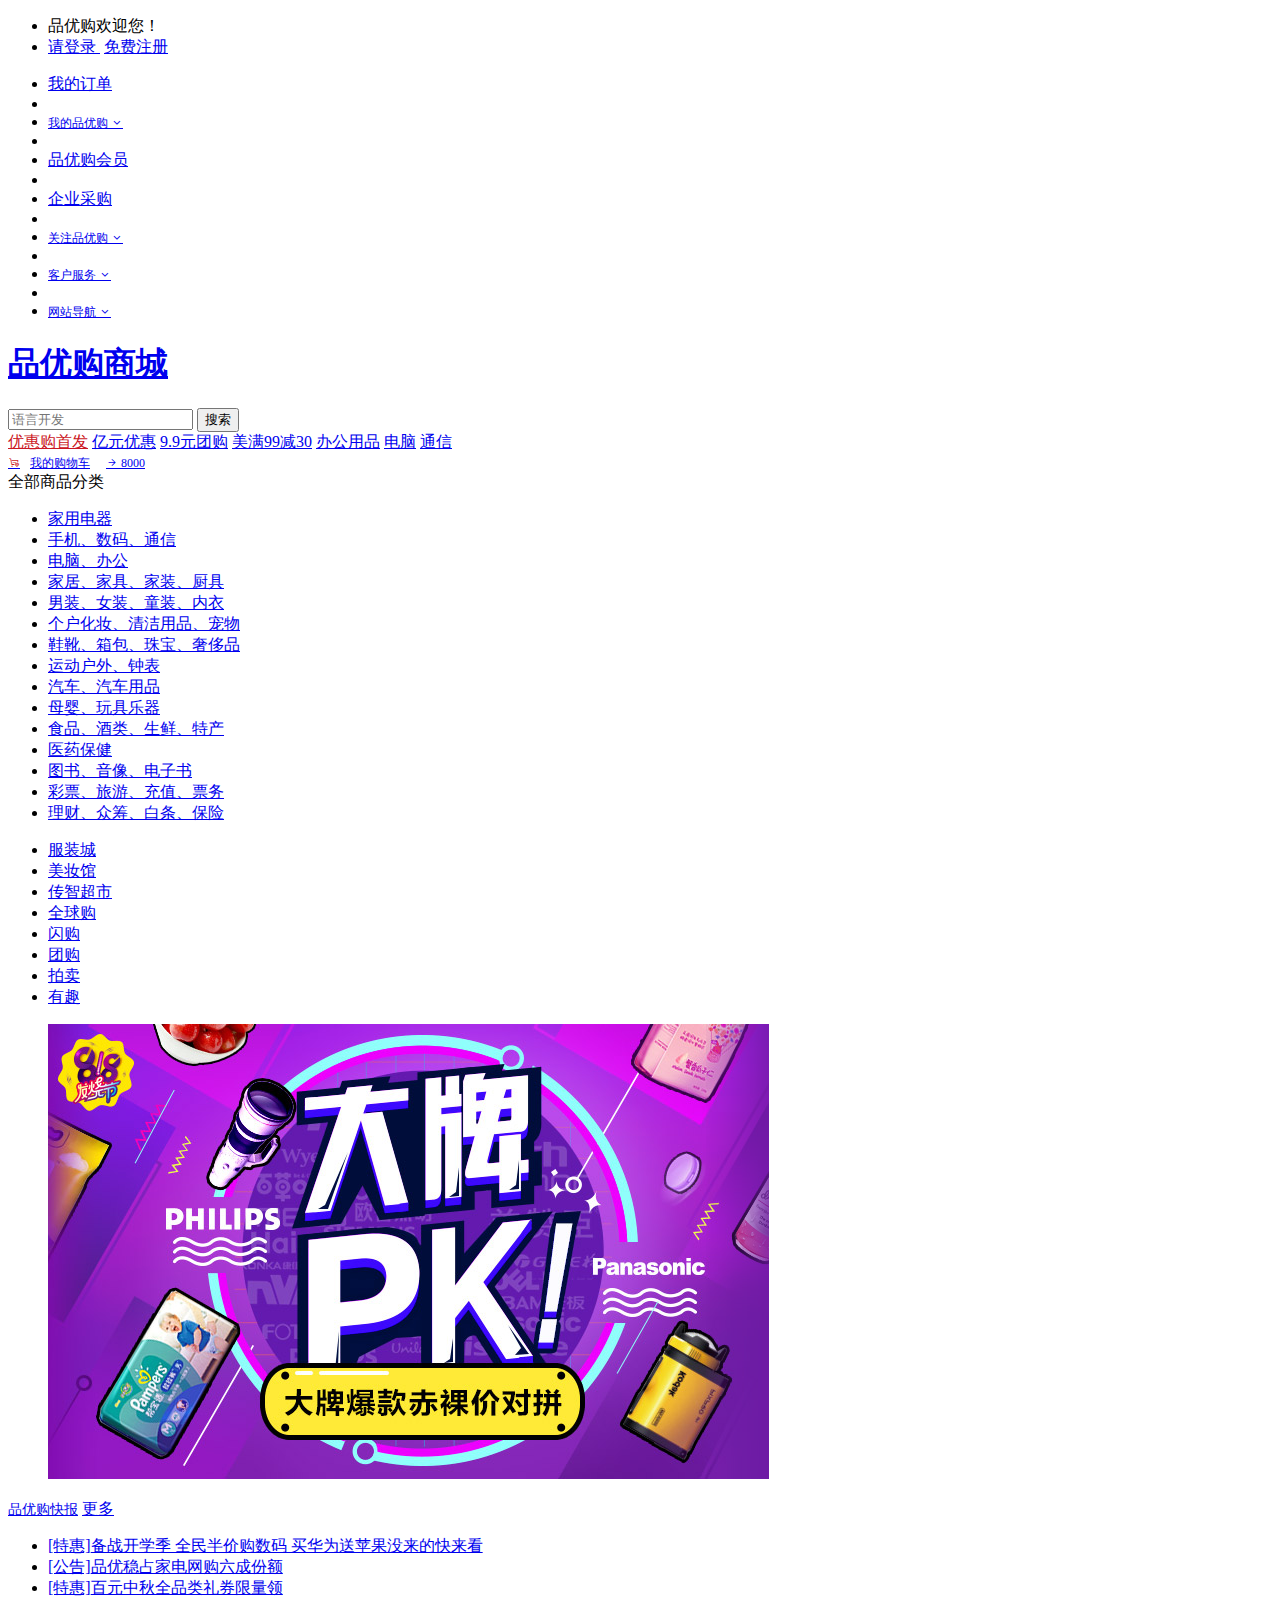
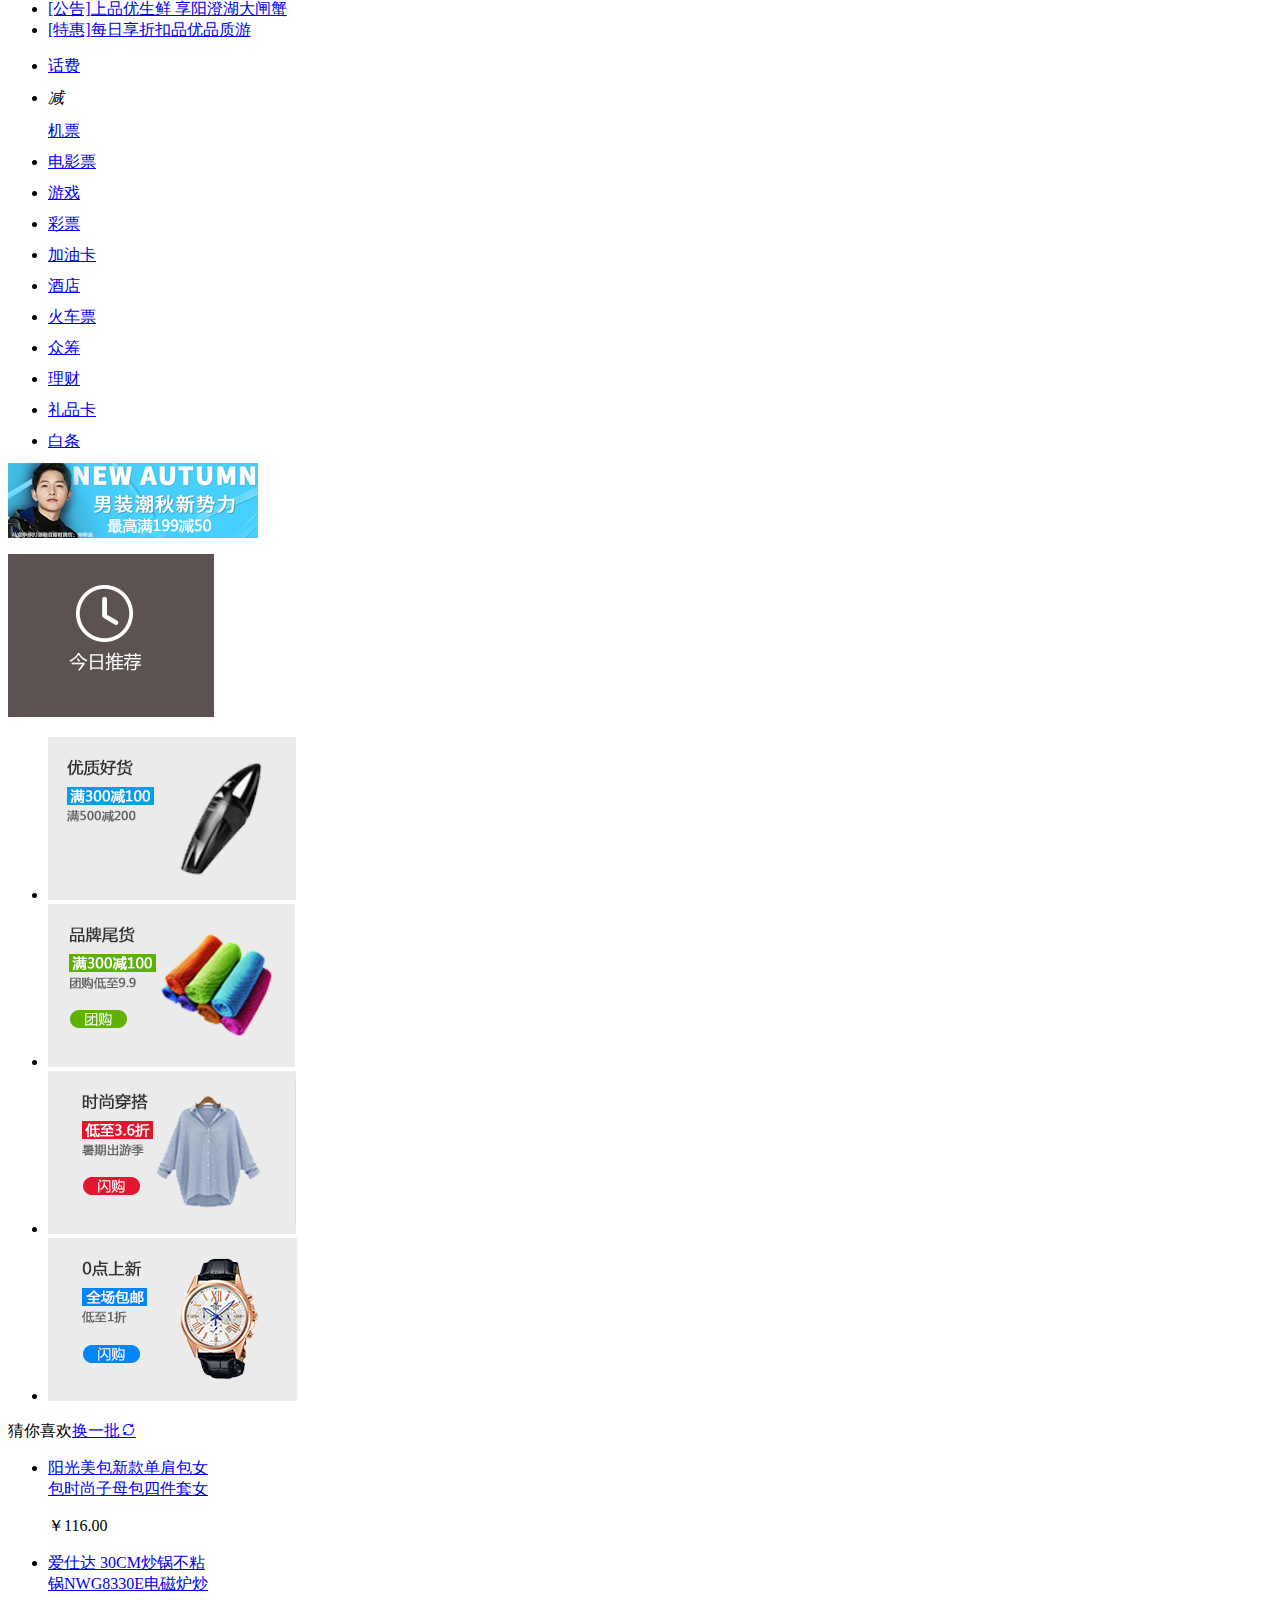
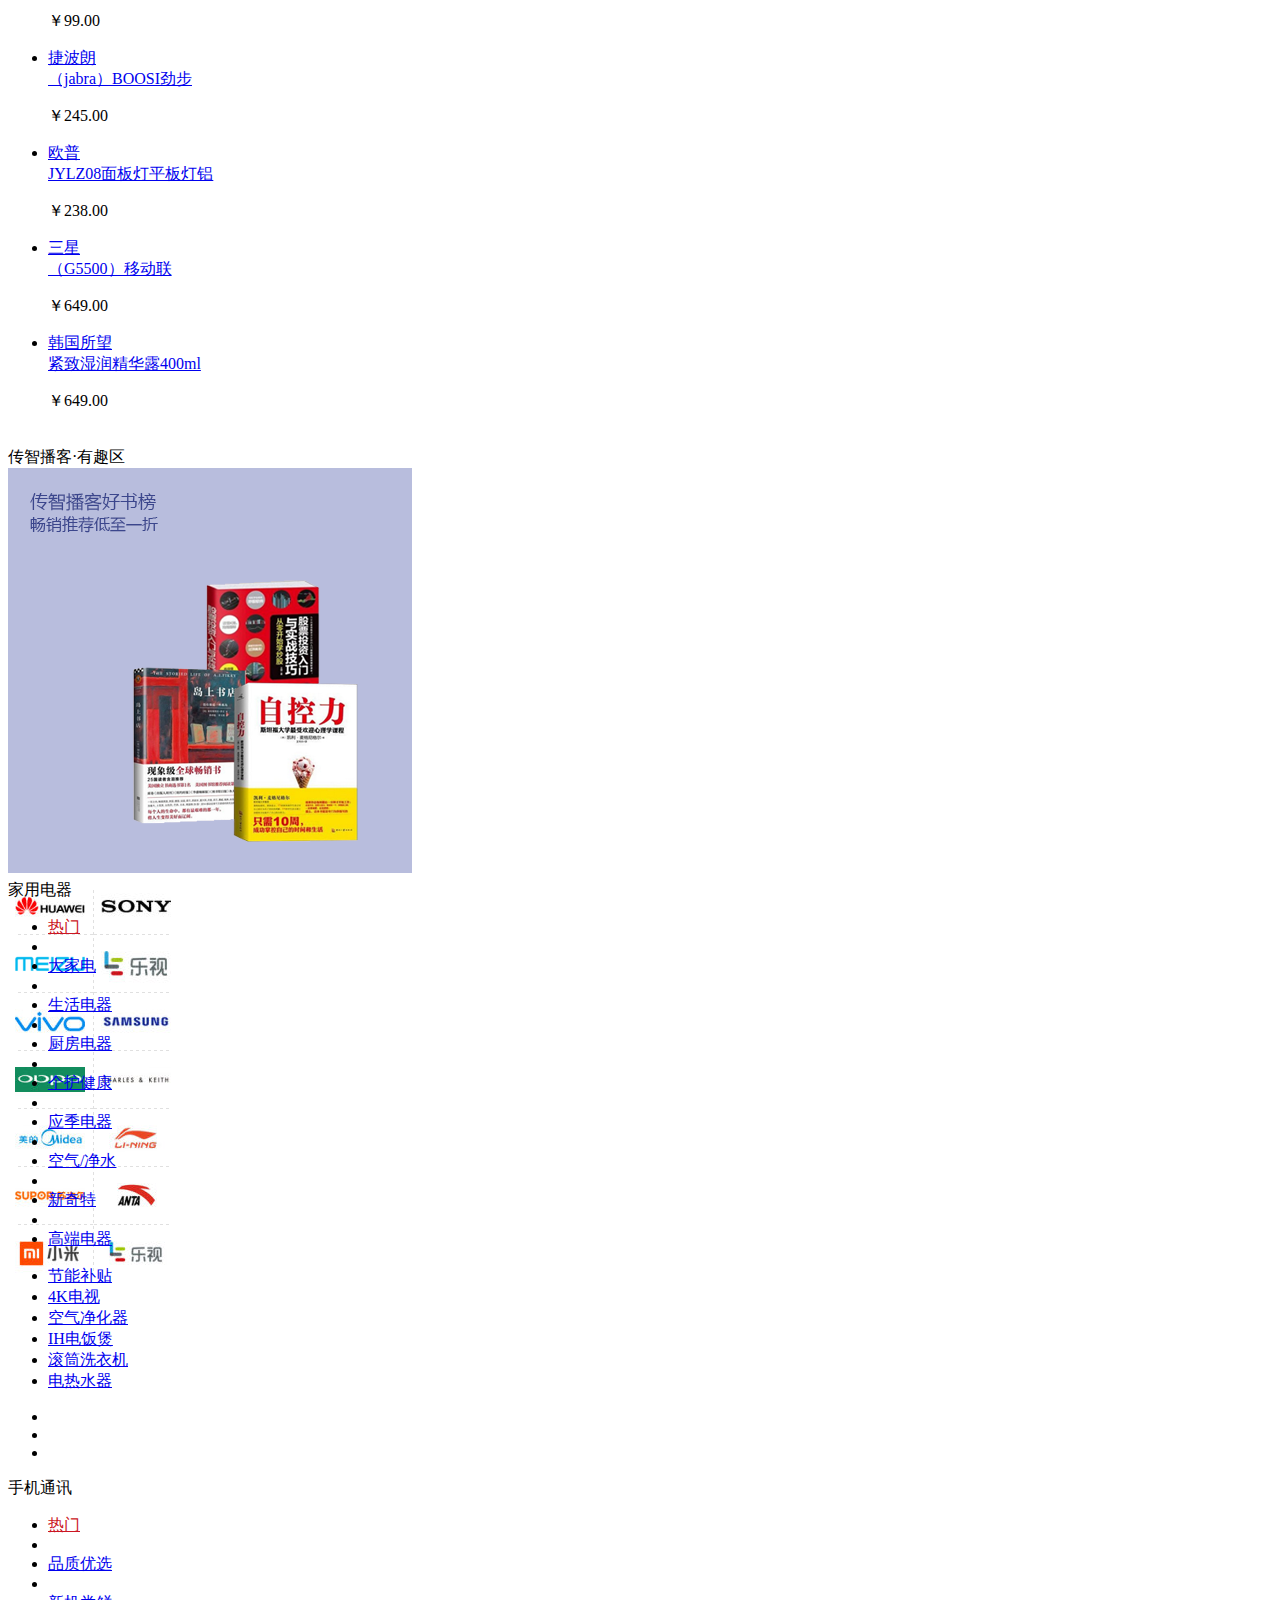
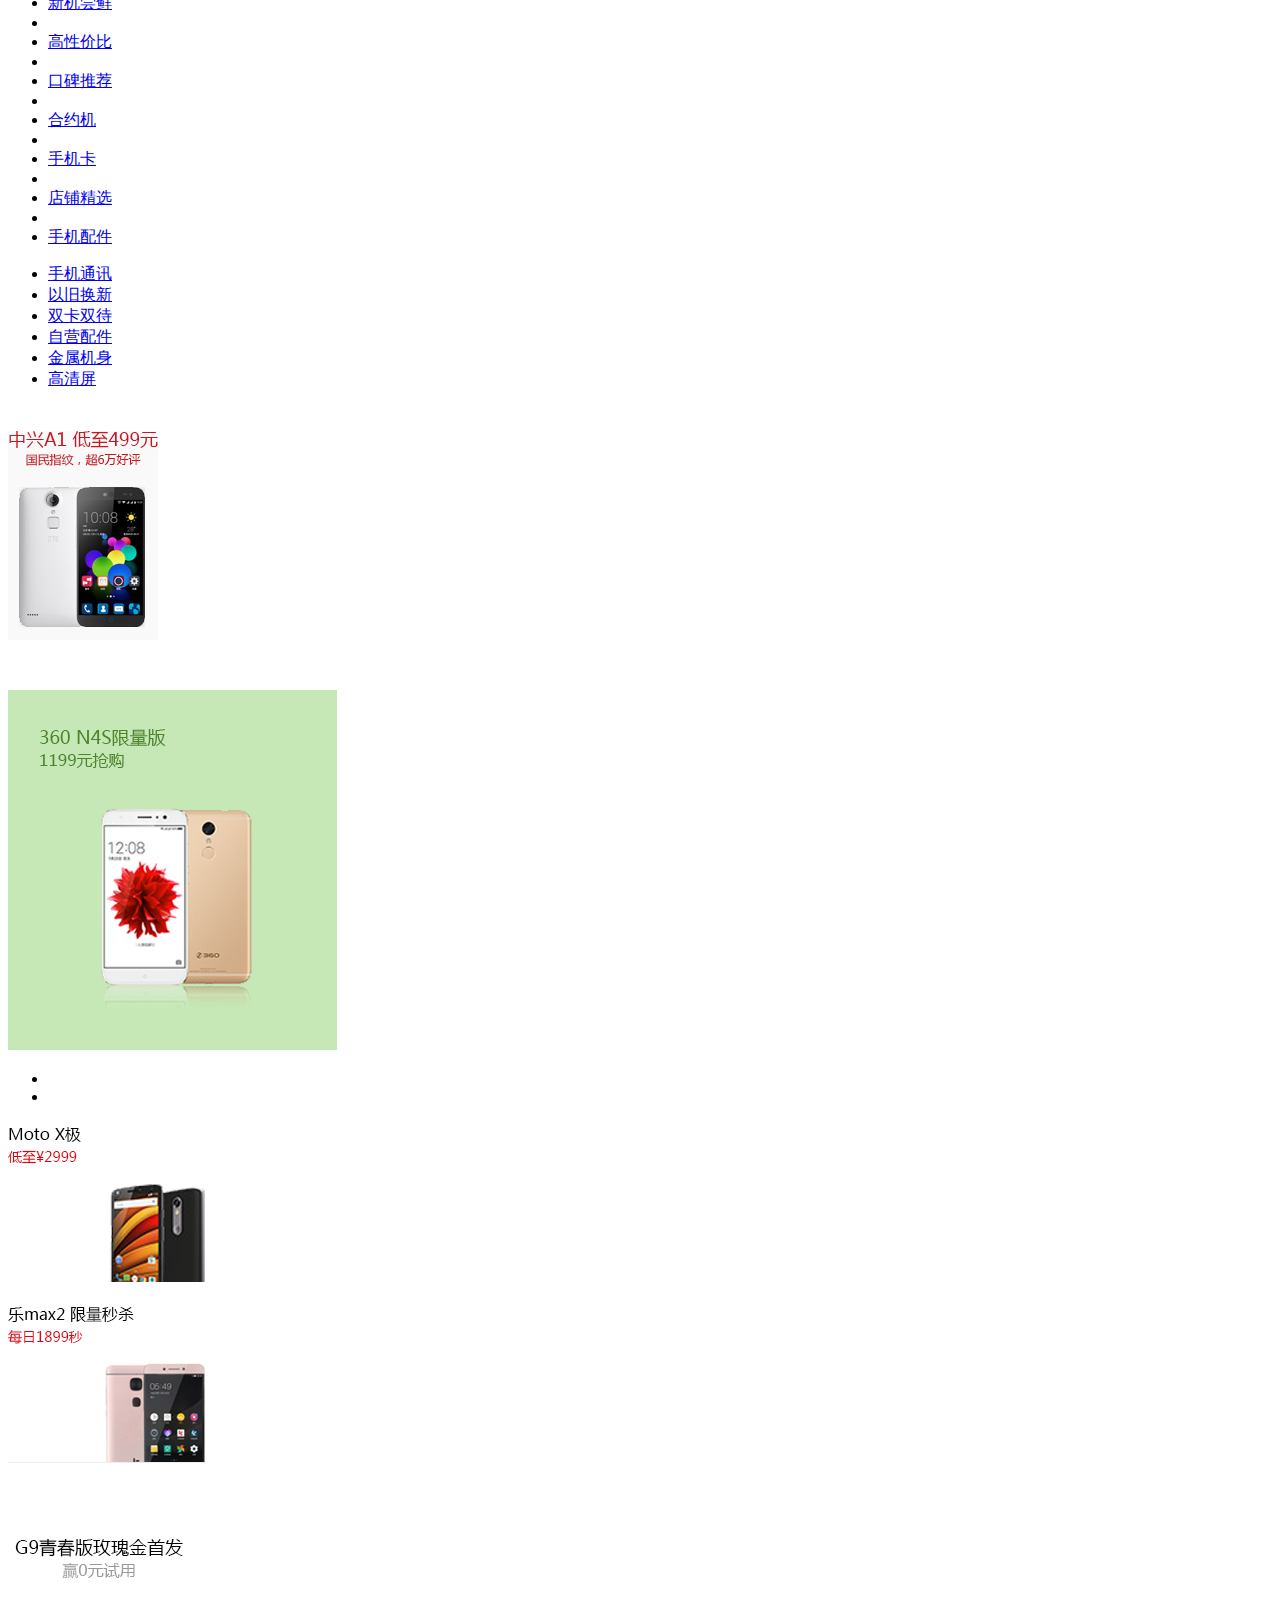
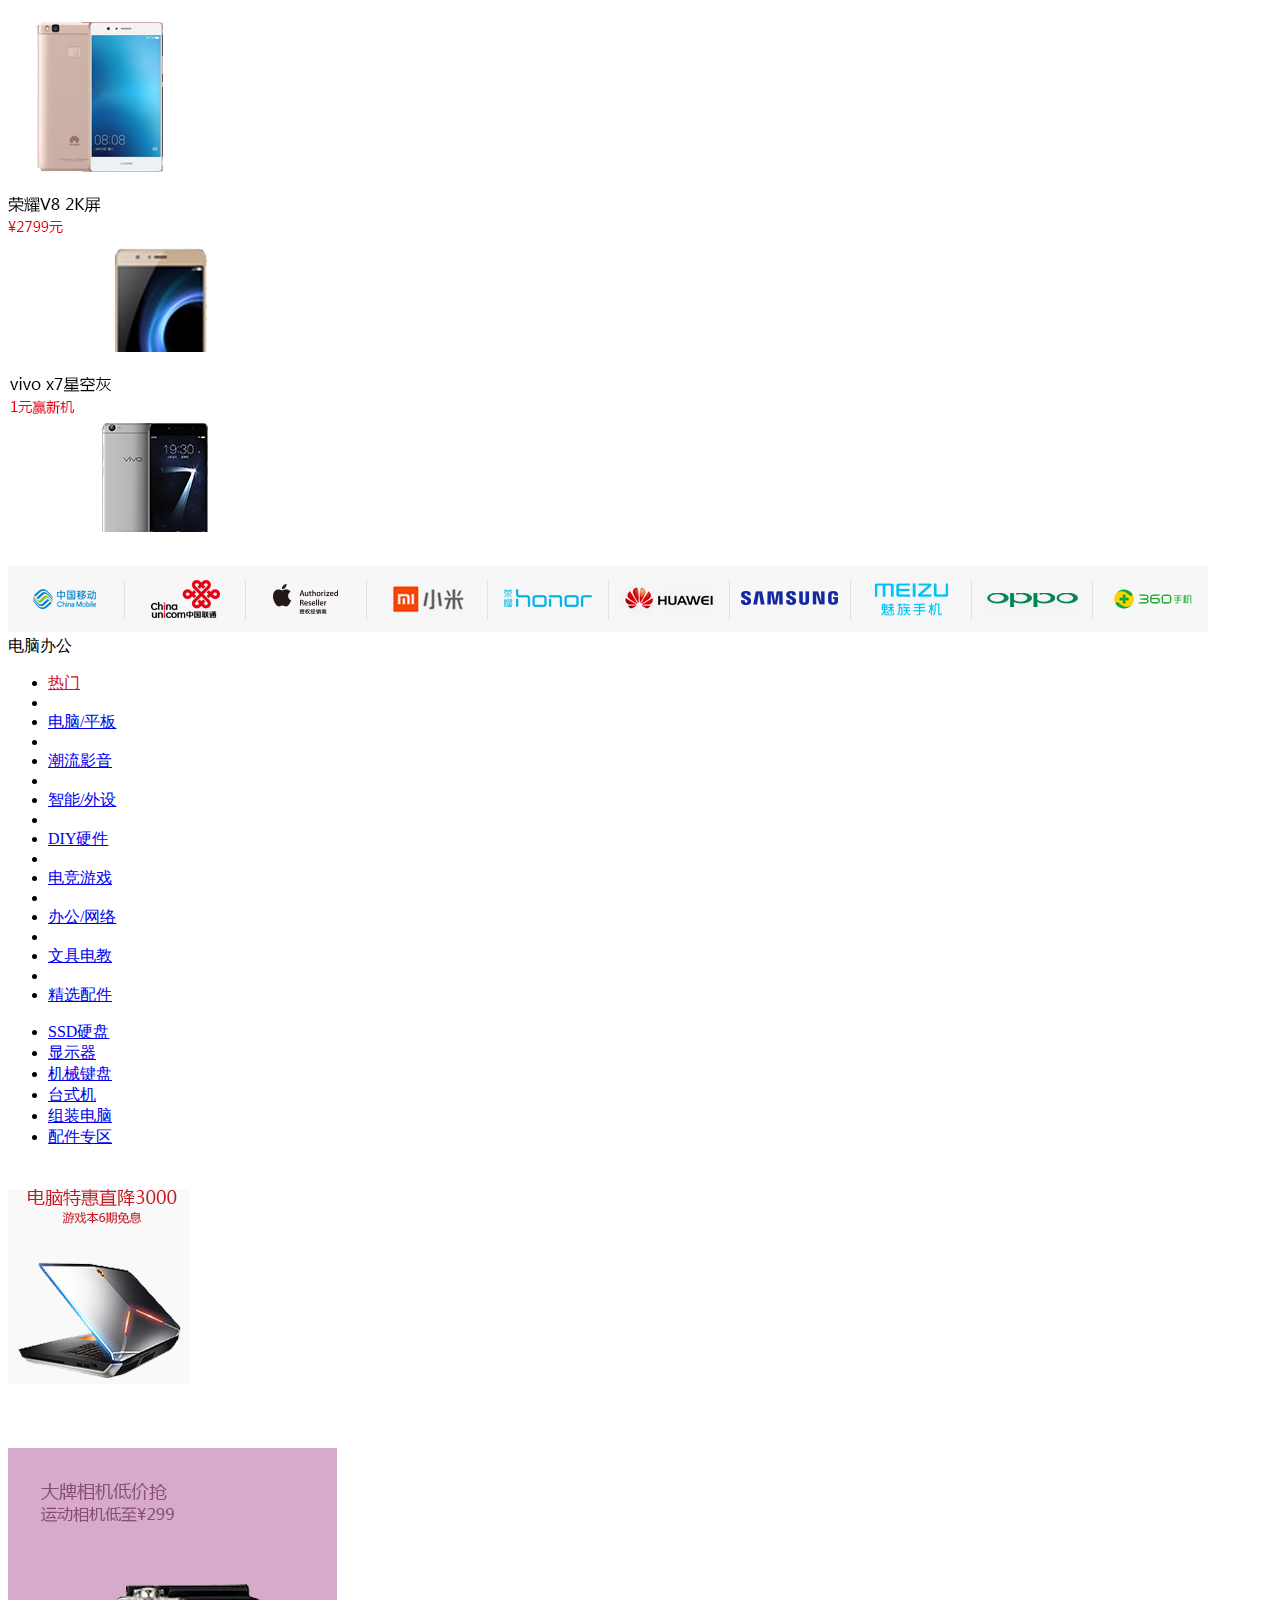
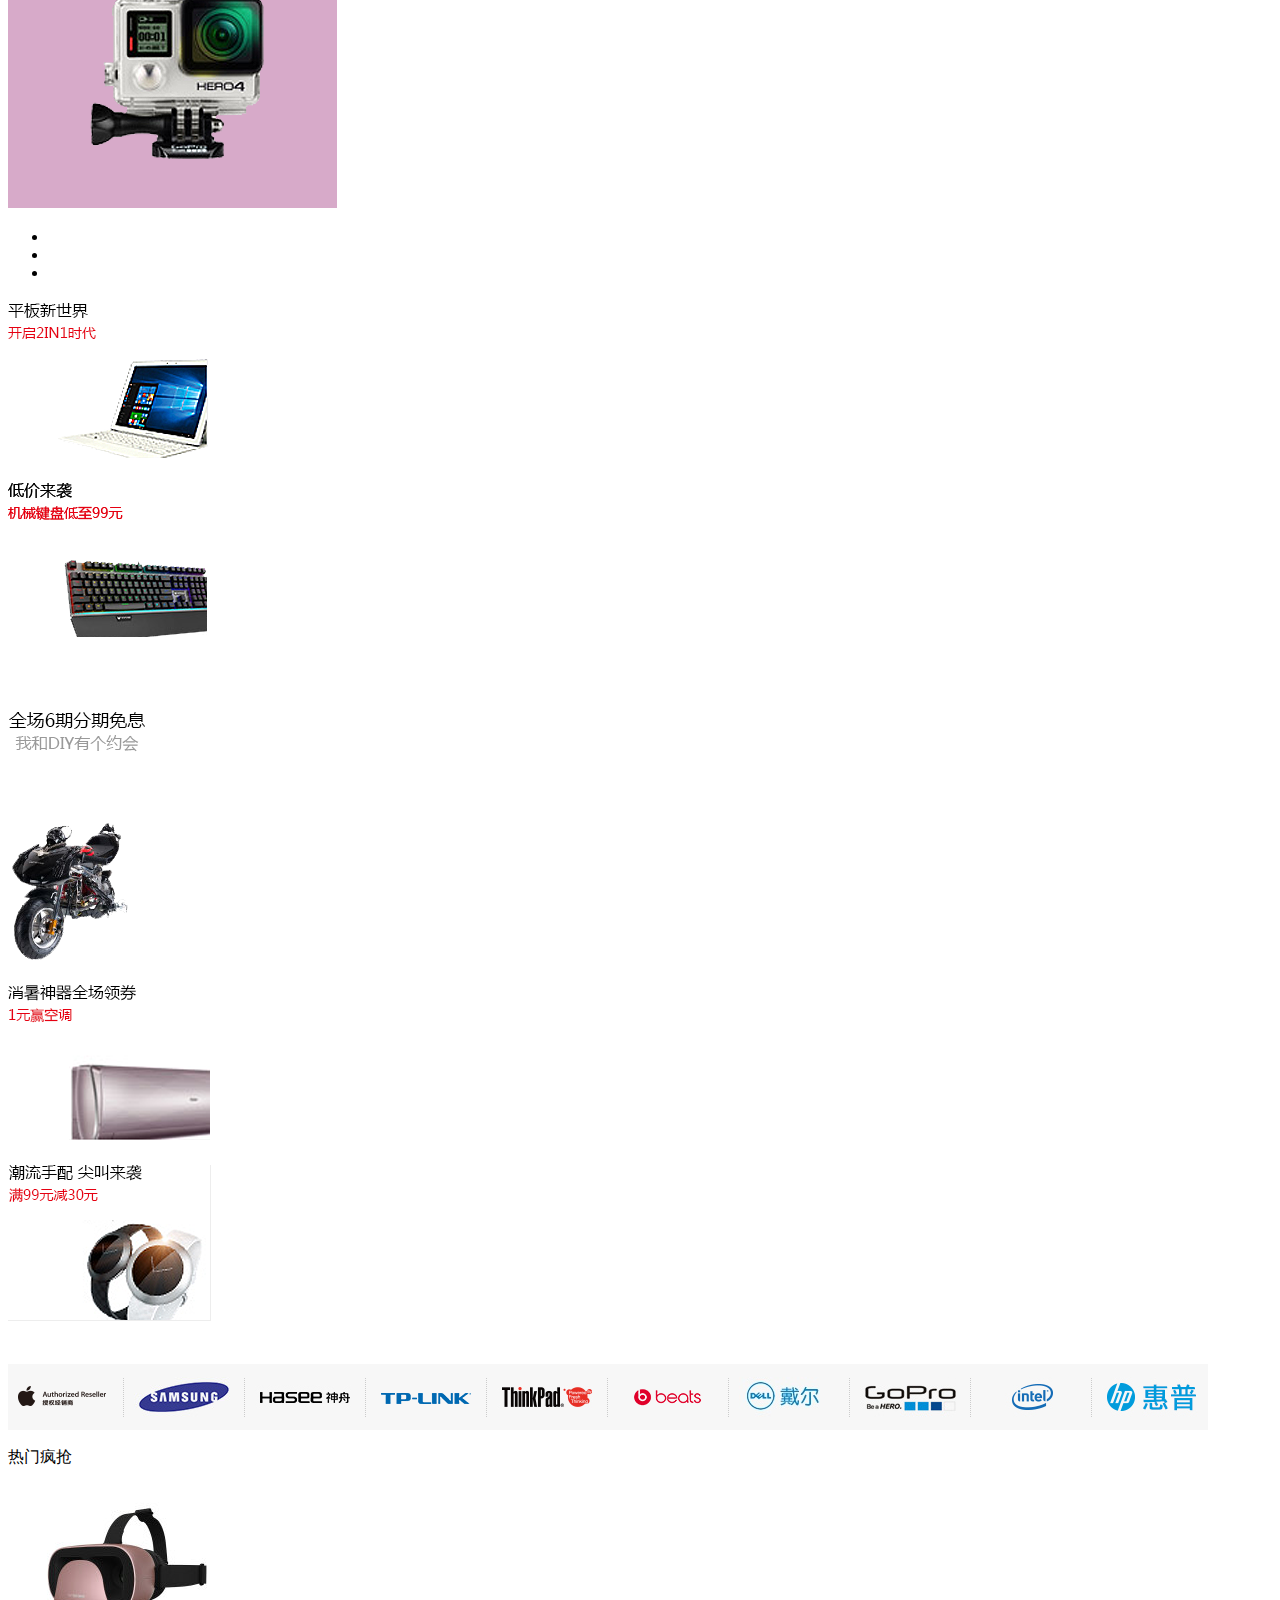
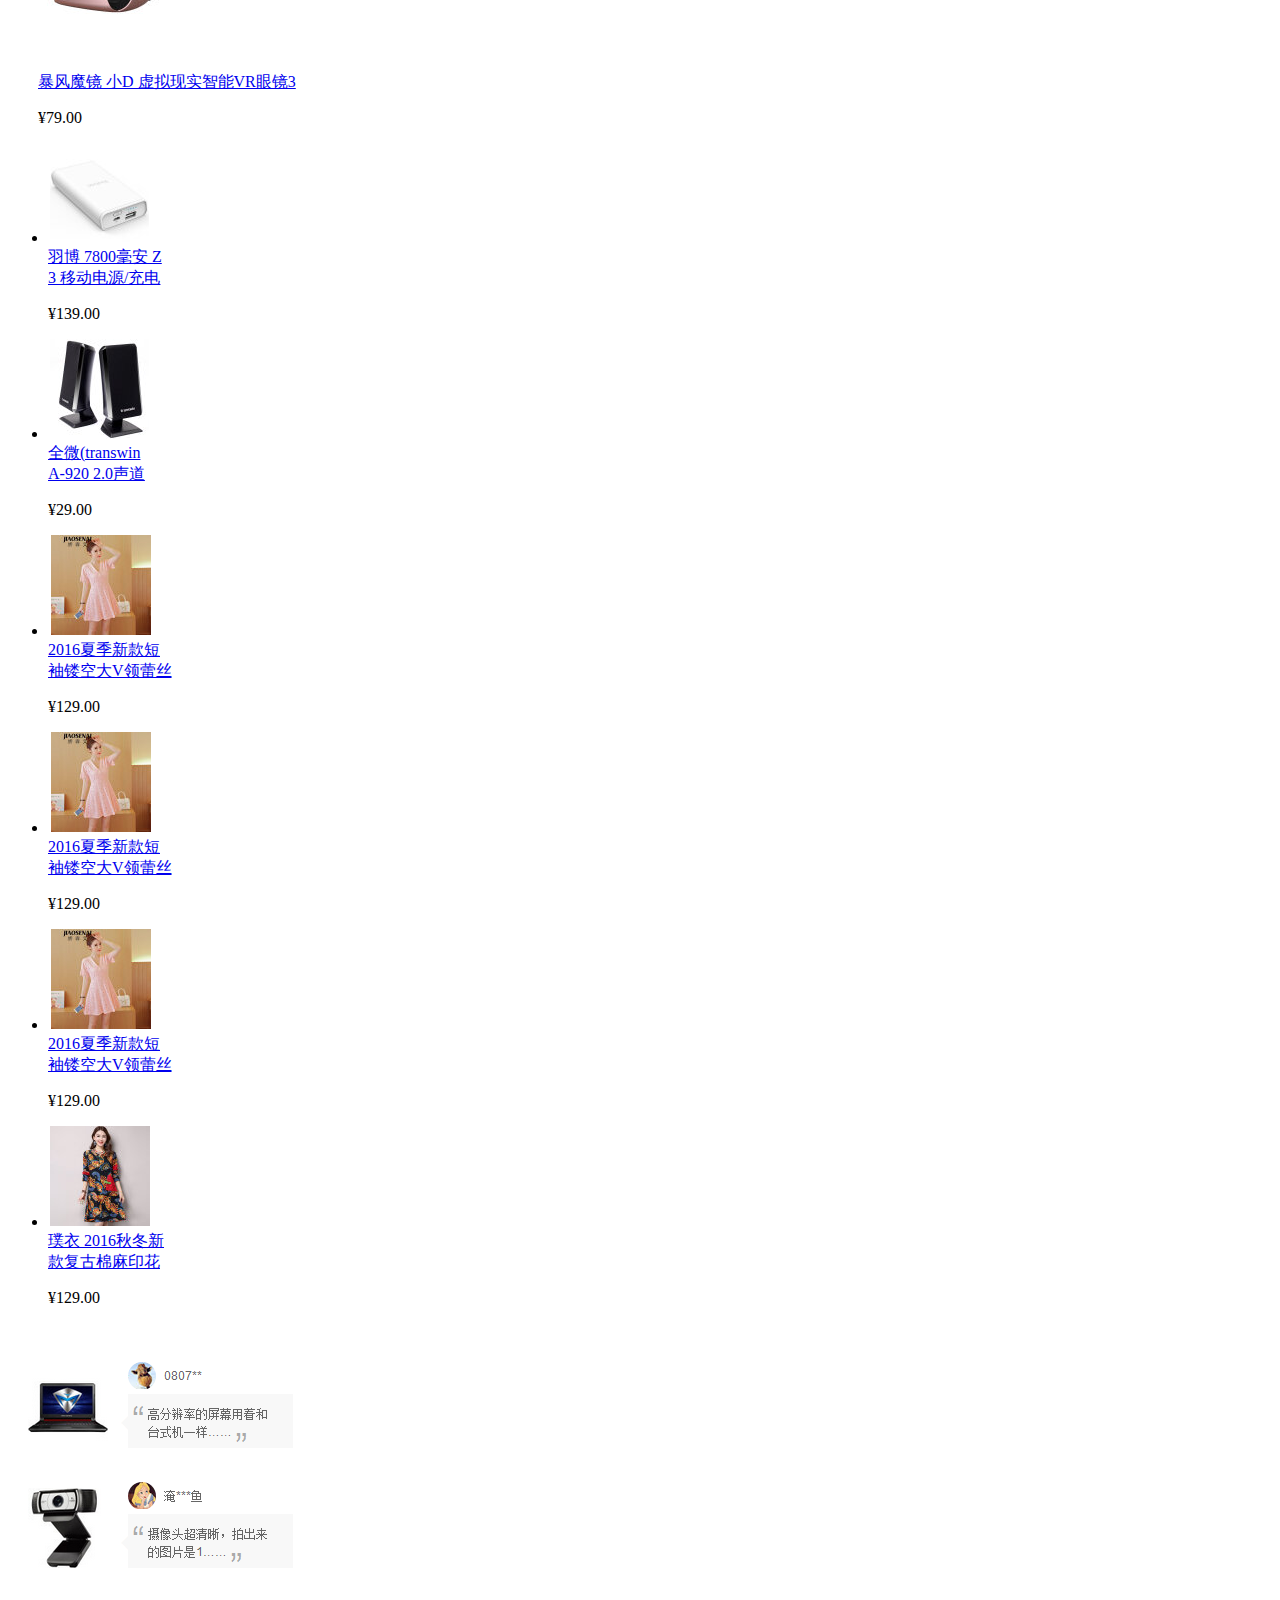
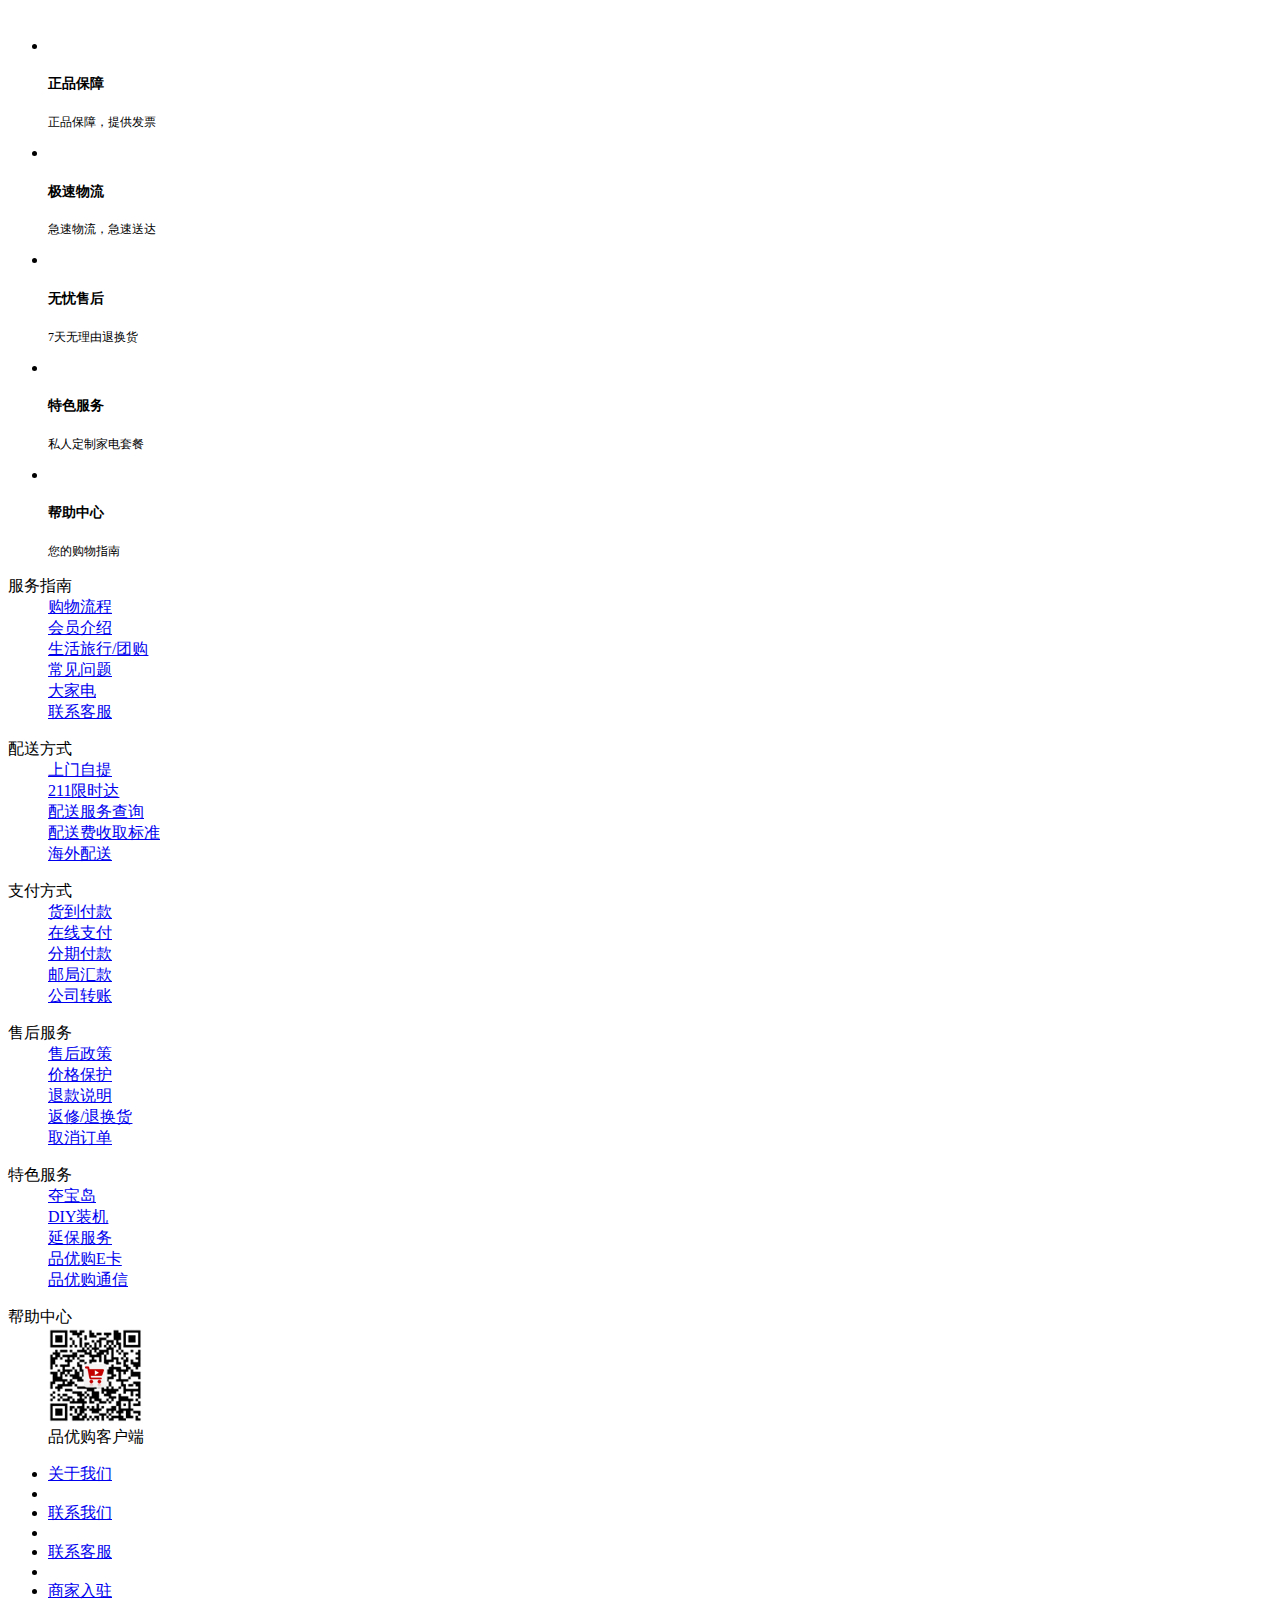
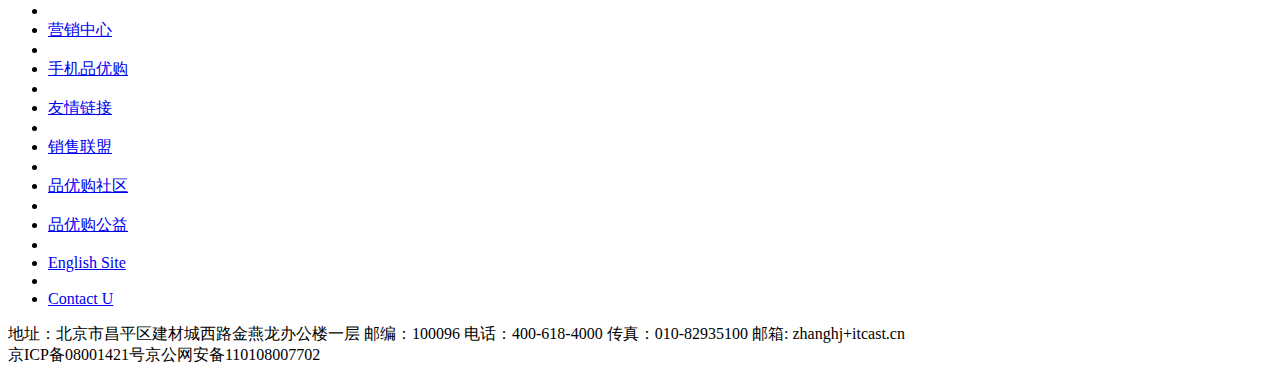
==== index.html @ ca6fc00b "Create index.html" ====
<!DOCTYPE html>
<html lang="en">

<head>
    <meta charset="UTF-8">
    <meta http-equiv="X-UA-Compatible" content="IE=edge">
    <meta name="viewport" content="width=device-width, initial-scale=1.0">
    <!-- 搜索引擎优化，让搜索引擎更容易搜到该网站 -->
    <!-- 搜索引擎优化-网站说明 -->
    <meta name="description" content="品优购-专业的综合网上购物商城，销售家电、数码通讯、电脑、家居百货、服装服饰。便携、诚信的服务，为您提供愉悦的网上购物体验！">
    <!-- 搜索引擎优化-关键字 -->
    <meta name="keywords" content="网上购物，网上商城，手机，笔记本，电脑，MP3，CD">
    <title>品优购-世界上最好的购物网站!</title>
    <link rel="shortcut icon" href="C:\Users\ASUS\Desktop\前端\品优购项目素材\pinyougoujingtaiyemian-master\品优购.ico"
        type="image/x-icon">
    <link rel="stylesheet" href="./品优购首页.css">
    <link rel="stylesheet" href="./common.css">
    <link rel="stylesheet" href="../font_2757643_qc3n6qqvi8q/iconfont.css">
</head>

<body>
    <!-- 快捷导航模块 -->
    <div class="shortcut">
        <div class="core">
            <!-- 左盒子 -->
            <div class="fl">
                <ul>
                    <li class="fl style_666">品优购欢迎您！&nbsp;</li>
                    <li class="fr">
                        <a href="#" class="style_666">请登录&nbsp;</a>
                        <a href="./注册页.html" class="style_red">免费注册</a>
                    </li>
                </ul>
            </div>
            <!-- 右盒子 -->
            <div class="fr">
                <ul>
                    <li><a href="#">我的订单</a></li>
                    <li></li>
                    <li><a href="#" class="iconfont" style="font-size: 12px;">我的品优购&nbsp;&#xe8a4;</a>
                    </li>
                    <li></li>
                    <li><a href="#">品优购会员</a></li>
                    <li></li>
                    <li><a href="#">企业采购</a></li>
                    <li></li>
                    <li><a href="#" class="iconfont" style="font-size: 12px;">关注品优购&nbsp;&#xe8a4;</a></li>
                    <li></li>
                    <li><a href="#" class="iconfont" style="font-size: 12px;">客户服务&nbsp;&#xe8a4;</a></li>
                    <li></li>
                    <li><a href="#" class="iconfont" style="font-size: 12px;">网站导航&nbsp;&#xe8a4;</a></li>
                </ul>
            </div>
        </div>
    </div>
    <!-- 头部模块 -->
    <div class="header core">
        <!-- logo模块 -->
        <div class="logo">
            <h1>
                <a href="品优购首页.html" alt="品优购商城">品优购商城</a>
            </h1>
        </div>
        <!-- 搜索模块 -->
        <div class="search">
            <input type="search" placeholder="语言开发">
            <button>搜索</button>
        </div>
        <!-- 热词搜索 -->
        <div class="hotwords">
            <a href="#" style="color: #cb1623;">优惠购首发</a>
            <a href="#">亿元优惠</a>
            <a href="#">9.9元团购</a>
            <a href="#">美满99减30</a>
            <a href="#">办公用品</a>
            <a href="#">电脑</a>
            <a href="#">通信</a>
        </div>
        <!-- 购物车模块 -->
        <a href="#" class="shopcar iconfont" style="font-size: 12px;">
            <span style="margin-right: 10px;color: #cb1623;">&#xe8f9;</span>我的购物车<span
                style="margin-left: 16px;">&#xe7c5;</span>
            <!-- 计数的小红点 -->
            <span class="count">8000</span>
        </a>
    </div>
    <!-- nav导航制作 -->
    <div class="nav">
        <div class="core">
            <!-- 左侧盒子 -->
            <div class="dropdown">
                <div class="dt">全部商品分类</div>
                <div class="dd">
                    <ul>
                        <li><a href="#">家用电器</a></li>
                        <li><a href="./列表页.html" target="_blank">手机、数码、通信</a></li>
                        <li><a href="#">电脑、办公</a></li>
                        <li><a href="#">家居、家具、家装、厨具</a></li>
                        <li><a href="#">男装、女装、童装、内衣</a></li>
                        <li><a href="#">个户化妆、清洁用品、宠物</a></li>
                        <li><a href="#">鞋靴、箱包、珠宝、奢侈品</a></li>
                        <li><a href="#">运动户外、钟表</a></li>
                        <li><a href="#">汽车、汽车用品</a></li>
                        <li><a href="#">母婴、玩具乐器</a></li>
                        <li><a href="#">食品、酒类、生鲜、特产</a></li>
                        <li><a href="#">医药保健</a></li>
                        <li><a href="#">图书、音像、电子书</a></li>
                        <li><a href="#">彩票、旅游、充值、票务</a></li>
                        <li><a href="#">理财、众筹、白条、保险</a></li>
                    </ul>
                </div>
            </div>
            <!-- 右侧盒子 -->
            <div class="navitems">
                <ul>
                    <li><a href="#">服装城</a></li>
                    <li><a href="#">美妆馆</a></li>
                    <li><a href="#">传智超市</a></li>
                    <li><a href="#">全球购</a></li>
                    <li><a href="#">闪购</a></li>
                    <li><a href="#">团购</a></li>
                    <li><a href="#">拍卖</a></li>
                    <li><a href="#">有趣</a></li>
                </ul>
            </div>
        </div>
    </div>
    <!-- 首页专有模块 main模块 -->
    <div class="core">
        <div class="main">
            <!-- 焦点模块 -->
            <div class="focus">
                <ul>
                    <img src="../images/图层 179.png" alt="">
                </ul>
            </div>
            <!-- 快报模块 -->
            <div class="newsflash">
                <!-- 新闻模块 -->
                <div class="news">
                    <div class="news-hd">
                        <a href="#" style="font-size: 14px;">品优购快报</a>
                        <a href="#" class="news-hd-r">更多</a>
                    </div>
                    <div class="news-bd">
                        <ul>
                            <li><a href="#"><span>[特惠]</span>备战开学季 全民半价购数码 买华为送苹果没来的快来看</a></li>
                            <li><a href="#"><span>[公告]</span>品优稳占家电网购六成份额</a></li>
                            <li><a href="#"><span>[特惠]</span>百元中秋全品类礼券限量领</a></li>
                            <li><a href="#"><span>[公告]</span>上品优生鲜 享阳澄湖大闸蟹</a></li>
                            <li><a href="#"><span>[特惠]</span>每日享折扣品优品质游</a></li>
                        </ul>
                    </div>
                </div>
                <!-- 生活服务模块 -->
                <div class="lifeservice">
                    <ul>
                        <li>
                            <i style="background-position: -14px -13px;"></i>
                            <p style="height:12px;line-height: 12px;"><a href="#">话费</a></p>
                        </li>
                        <li>
                            <i style="background-position: -76px -13px;">
                                <div class="minus">减</div>
                                <div class="triangle"></div>
                            </i>
                            <p style="height:12px;line-height: 12px;"><a href="#">机票</a></p>
                        </li>
                        <li>
                            <i style="background-position: -138px -13px;"></i>
                            <p style="height:12px;line-height: 12px;"><a href="#">电影票</a></p>
                        </li>
                        <li>
                            <i style="background-position: -204px -13px;"></i>
                            <p style="height:12px;line-height: 12px;"><a href="#">游戏</a></p>
                        </li>
                        <li>
                            <i style="background-position: -14px -85px;"></i>
                            <p style="height:12px;line-height: 12px;"><a href="#">彩票</a></p>
                        </li>
                        <li>
                            <i style="background-position: -76px -85px;"></i>
                            <p style="height:12px;line-height: 12px;"><a href="#">加油卡</a></p>
                        </li>
                        <li>
                            <i style="background-position: -138px -85px;"></i>
                            <p style="height:12px;line-height: 12px;"><a href="#">酒店</a></p>
                        </li>
                        <li>
                            <i style="background-position: -204px -85px;"></i>
                            <p style="height:12px;line-height: 12px;"><a href="#">火车票</a></p>
                        </li>
                        <li>
                            <i style="background-position: -14px -157px;"></i>
                            <p style="height:12px;line-height: 12px;"><a href="#">众筹</a></p>
                        </li>
                        <li>
                            <i style="background-position: -76px -157px;"></i>
                            <p style="height:12px;line-height: 12px;"><a href="#">理财</a></p>
                        </li>
                        <li>
                            <i style="background-position: -138px -153px;"></i>
                            <p style="height:12px;line-height: 12px;"><a href="#">礼品卡</a></p>
                        </li>
                        <li>
                            <i style="background-position: -204px -157px;"></i>
                            <p style="height:12px;line-height: 12px;"><a href="#">白条</a></p>
                        </li>
                    </ul>
                </div>
                <!-- 广告模块 -->
                <div class="bargain"><img src="../images/图层178.png" alt=""></div>
            </div>
        </div>
    </div>
    <!-- 推荐模块 -->
    <div class="core recom" style="margin-top: 12px;">
        <div class="recom-hd"><img src="../images/今日推荐.png" alt=""></div>
        <div class="recom-bd">
            <ul>
                <li><img src="../images/images/recom-01.png" alt=""></li>
                <li><img src="../images/images/recom-02.png" alt=""></li>
                <li><img src="../images/images/recom-03.png" alt=""></li>
                <li><img src="../images/images/recom_04.png" alt=""></li>
            </ul>
        </div>
    </div>
    <!-- “猜你喜欢”模块 -->
    <div class="core">
        <div class="guess-hd iconfont">猜你喜欢<a href="#">换一批&#xe80b;</a></div>
        <div class="guess-bd">
            <ul>
                <li>
                    <a href="#" style="background: url(../images/图层152.png) no-repeat center center;"></a>
                    <div>
                        <a href="#">阳光美包新款单肩包女<br>
                            包时尚子母包四件套女</a>
                    </div>
                    <p>￥116.00</p>

                </li>
                <li><a href="#" style="background: url(../images/图层153.png) no-repeat center center;"></a>
                    <div>
                        <a href="#">爱仕达 30CM炒锅不粘<br>
                            锅NWG8330E电磁炉炒</a>
                    </div>
                    <p>￥99.00</p>
                </li>
                <li><a href="#" style="background: url(../images/图层154.png) no-repeat center center;"></a>
                    <div>
                        <a href="#">捷波朗 <br>
                            （jabra）BOOSI劲步</a>
                    </div>
                    <p>￥245.00</p>
                </li>
                <li><a href="#" style="background: url(../images/图层156.png) no-repeat center center;"></a>
                    <div>
                        <a href="#">欧普<br>
                            JYLZ08面板灯平板灯铝</a>
                    </div>
                    <p>￥238.00</p>
                </li>
                <li><a href="#" style="background: url(../images/图层158.png) no-repeat center center;"></a>
                    <div>
                        <a href="#">三星<br>
                            （G5500）移动联</a>
                    </div>
                    <p>￥649.00</p>
                </li>
                <li><a href="#" style="background: url(../images/图层159.png) no-repeat center center;"></a>
                    <div>
                        <a href="#">韩国所望<br>
                            紧致湿润精华露400ml</a>
                    </div>
                    <p>￥649.00</p>
                </li>
            </ul>
        </div>
    </div>
    <!-- 有趣区模块 -->
    <div class="core" style="height: 433px;margin-top: 35px;">
        <div class="interesting-hd">传智播客·有趣区</div>
        <div class="interesting-bd-01"><a href="#"><img src="../images/传智播客好书榜畅销推荐低至一折.png" alt=""></a></div>
        <div class="interesting-bd-02">
            <a href="#"></a>
        </div>
        <div class="interesting-bd-03">
            <a href="#"><img src="../images/品牌汇总.png" alt=""></a>
        </div>
    </div>
    <!-- 楼层区域制作 -->
    <div class="floor">
        <div class="core">
            <!-- 家电模块 -->
            <div class="jiadian">
                <div class="box-hd">
                    <span>家用电器</span>
                    <div class="tab-list">
                        <ul>
                            <li><a href="#" style="color: #cb1623;">热门</a></li>
                            <li></li>
                            <li><a href="#">大家电</a></li>
                            <li></li>
                            <li><a href="#">生活电器</a></li>
                            <li></li>
                            <li><a href="#">厨房电器</a></li>
                            <li></li>
                            <li><a href="#">个护健康</a></li>
                            <li></li>
                            <li><a href="#">应季电器</a></li>
                            <li></li>
                            <li><a href="#">空气/净水</a></li>
                            <li></li>
                            <li><a href="#">新奇特</a></li>
                            <li></li>
                            <li><a href="#">高端电器</a></li>
                        </ul>
                    </div>
                </div>
                <div class="box-bd1">
                    <div class="tab-content">
                        <div class="tab-list-item">
                            <div class="col_210">
                                <ul>
                                    <li><a href="#">节能补贴</a></li>
                                    <li><a href="#">4K电视</a></li>
                                    <li><a href="#">空气净化器</a></li>
                                    <li><a href="#">IH电饭煲</a></li>
                                    <li><a href="#">滚筒洗衣机</a></li>
                                    <li><a href="#">电热水器</a></li>
                                </ul>
                                <div class="col_210_bd"><a href="#"></a>
                                </div>
                            </div>
                            <div class="col_329">
                                <a href="#"></a>
                                <ul>
                                    <li><a href="#"></a></li>
                                    <li><a href="#"></a></li>
                                    <li><a href="#"></a></li>
                                </ul>
                            </div>
                            <div class="col_221">
                                <div class="col_221_lhd"><a href="#"></a></div>
                                <div class="col_221_lbd"><a href="#"></a></div>
                            </div>
                            <div class="col_221"><a href="#"></a></div>
                            <div class="col_219">
                                <div class="col_219_hd"><a href="#"></a></div>
                                <div class="col_219_bd"><a href="#"></a></div>
                            </div>
                        </div>
                    </div>
                </div>
                <!-- 家电模块--品牌旗帜 -->
                <div class="brand_1"><a href="#"></a></div>
            </div>
            <!-- 手机模块 -->
            <div class="phone">
                <div class="box-hd">
                    <span>手机通讯</span>
                    <div class="tab-list">
                        <ul>
                            <li><a href="#" style="color: #cb1623;">热门</a></li>
                            <li></li>
                            <li><a href="#">品质优选</a></li>
                            <li></li>
                            <li><a href="#">新机尝鲜</a></li>
                            <li></li>
                            <li><a href="#">高性价比</a></li>
                            <li></li>
                            <li><a href="#">口碑推荐</a></li>
                            <li></li>
                            <li><a href="#">合约机</a></li>
                            <li></li>
                            <li><a href="#">手机卡</a></li>
                            <li></li>
                            <li><a href="#">店铺精选</a></li>
                            <li></li>
                            <li><a href="#">手机配件</a></li>
                        </ul>
                    </div>
                </div>
                <div class="box-bd1">
                    <div class="tab-list-item">
                        <div class="col_210">
                            <ul>
                                <li><a href="#">手机通讯</a></li>
                                <li><a href="#">以旧换新</a></li>
                                <li><a href="#">双卡双待</a></li>
                                <li><a href="#">自营配件</a></li>
                                <li><a href="#">金属机身</a></li>
                                <li><a href="#">高清屏</a></li>
                            </ul>
                            <a href="#" style="float: left;height: 259px;padding-top: 25px;width: 100%;">
                                <img src="../images/手机模块/images/中兴A21_03.png" alt=""></a>
                        </div>
                        <div class="col_329">
                            <a href="#" style="display: block;"><img src="../images/手机模块/images/图层 183 拷贝.png"
                                    alt=""></a>
                            <ul>
                                <li><a href="#"></a></li>
                                <li><a href="#"></a></li>
                            </ul>
                        </div>
                        <div class="col_221">
                            <a href="#" style="display: block;margin-top: 21px;"><img
                                    src="../images/手机模块/images/Moto_03.png" alt=""></a>
                            <a href="#" style="display: block;margin-top: 21px;"><img
                                    src="../images/手机模块/images/Max2_06.png" alt=""></a>
                        </div>
                        <div class="col_221">
                            <a href="#" style="display:block;margin-top: 71px;"><img
                                    src="../images/手机模块/images/G9_03.png" alt=""></a>
                        </div>
                        <div class="col_219">
                            <a href="#" style="display: block;margin-top: 21px;"><img
                                    src="../images/手机模块/images/荣耀V8_03.png" alt=""></a>
                            <a href="#" style="display: block;margin-top: 21px;"><img
                                    src="../images/手机模块/images/vivoX7_07.png" alt=""></a>
                        </div>
                    </div>
                </div>
                <!-- 手机模块--品牌旗帜 -->
                <div style="margin-top: 30px;">
                    <a href="#" style="display: block;"><img src="../images/图层 122.png" alt=""></a>
                </div>
            </div>
            <!-- 电脑办公模块 -->
            <div class="computer">
                <div class="box-hd">
                    <span>电脑办公</span>
                    <div class="tab-list">
                        <ul>
                            <li><a href="#" style="color: #cb1623;">热门</a></li>
                            <li></li>
                            <li><a href="#">电脑/平板</a></li>
                            <li></li>
                            <li><a href="#">潮流影音</a></li>
                            <li></li>
                            <li><a href="#">智能/外设</a></li>
                            <li></li>
                            <li><a href="#">DIY硬件</a></li>
                            <li></li>
                            <li><a href="#">电竞游戏</a></li>
                            <li></li>
                            <li><a href="#">办公/网络</a></li>
                            <li></li>
                            <li><a href="#">文具电教</a></li>
                            <li></li>
                            <li><a href="#">精选配件</a></li>
                        </ul>
                    </div>
                </div>
                <div class="box-bd1">
                    <div class="tab-list-item">
                        <div class="col_210">
                            <ul>
                                <li><a href="#">SSD硬盘</a></li>
                                <li><a href="#">显示器</a></li>
                                <li><a href="#">机械键盘</a></li>
                                <li><a href="#">台式机</a></li>
                                <li><a href="#">组装电脑</a></li>
                                <li><a href="#">配件专区</a></li>
                            </ul>
                            <a href="#" style="float: left;height: 259px;padding-top: 25px;width: 100%;">
                                <img src="../images/手机模块/images/游戏本_03.png" alt=""></a>
                        </div>
                        <div class="col_329">
                            <a href="#" style="display: block;"><img src="../images/手机模块/images/运动相机.png" alt=""></a>
                            <ul>
                                <li><a href="#"></a></li>
                                <li><a href="#"></a></li>
                                <li><a href="#"></a></li>
                            </ul>
                        </div>
                        <div class="col_221">
                            <a href="#" style="display: block;margin-top: 21px;"><img
                                    src="../images/手机模块/images/平板新世界_03.png" alt=""></a>
                            <a href="#" style="display: block;margin-top: 21px;"><img
                                    src="../images/手机模块/images/键盘低至99元_03.png" alt=""></a>
                        </div>
                        <div class="col_221">
                            <a href="#" style="display:block;margin-top: 71px;"><img
                                    src="../images/手机模块/images/摩托_03.png" alt=""></a>
                        </div>
                        <div class="col_219">
                            <a href="#" style="display: block;margin-top: 21px;"><img
                                    src="../images/手机模块/images/消暑神器_03.png" alt=""></a>
                            <a href="#" style="display: block;margin-top: 21px;"><img
                                    src="../images/手机模块/images/手表_06.png" alt=""></a>
                        </div>
                    </div>
                </div>
                <!-- 电脑办公模块--品牌旗帜 -->
                <div style="margin-top: 30px;">
                    <a href="#" style="display: block;"><img src="../images/手机模块/images/电脑办公品牌集锦.png" alt=""></a>
                </div>
            </div>
        </div>
    </div>
    <!-- 热门疯抢 -->
    <div class="hot">
        <div class="core">
            <div class="hot_hd">热门疯抢</div>
            <div class="hot_bd">
                <div class="col_240">
                    <a href="#" style="display: block;"><img src="../images/手机模块/images/VR_03.png" alt=""></a>
                    <a href="#" style="margin-left: 30px;">暴风魔镜 小D 虚拟现实智能VR眼镜3</a>
                    <p style="margin-left: 30px;">¥79.00</p>
                </div>
                <div class="col_660">
                    <ul>
                        <li>
                            <a href="#"><img src="../images/手机模块/images/充电宝1_03.png" alt=""></a>
                            <div><a href="#">羽博 7800毫安 Z<br>3 移动电源/充电</a>
                                <p>¥139.00</p>
                            </div>
                        </li>
                        <li>
                            <a href="#"><img src="../images/手机模块/images/音响1_03.png" alt=""></a>
                            <div><a href="#">全微(transwin<br> A-920 2.0声道</a>
                                <p>¥29.00</p>
                            </div>
                        </li>
                        <li>
                            <a href="#"><img src="../images/手机模块/images/连衣裙1_03.png" alt=""></a>
                            <div><a href="#">2016夏季新款短<br>袖镂空大V领蕾丝</a>
                                <p>¥129.00</p>
                            </div>
                        </li>
                        <li>
                            <a href="#"><img src="../images/手机模块/images/连衣裙1_03.png" alt=""></a>
                            <div><a href="#">2016夏季新款短<br>袖镂空大V领蕾丝</a>
                                <p>¥129.00</p>
                            </div>
                        </li>
                        <li>
                            <a href="#"><img src="../images/手机模块/images/连衣裙1_03.png" alt=""></a>
                            <div><a href="#">2016夏季新款短<br>袖镂空大V领蕾丝</a>
                                <p>¥129.00</p>
                            </div>
                        </li>
                        <li>
                            <a href="#"><img src="../images/手机模块/images/印花连衣裙1_03.png" alt=""></a>
                            <div><a href="#">璞衣 2016秋冬新<br>款复古棉麻印花</a>
                                <p>¥129.00</p>
                            </div>
                        </li>
                    </ul>
                </div>
                <div class="col_297">
                    <a href="#" style="display: block;"><img src="../images/手机模块/images/评价1_03.png" alt=""></a>
                </div>
            </div>
        </div>
    </div>
    <!-- 底部模块制作 -->
    <div class="footer">
        <div class="core">
            <!-- 服务模块 -->
            <div class="mod_service">
                <ul>
                    <li>
                        <div class="cube_1 iconfont">
                            <span style="font-size: 30px; color: white;">&#xe7ca;</span>
                        </div>
                        <div class="cube_2">
                            <h4 style="font-size: 14px;font-weight: bold;text-align: left;">正品保障</h4>
                            <span style="font-size: 12px;">正品保障，提供发票</span>
                        </div>
                    </li>
                    <li>
                        <div class="cube_1 iconfont"><span style="font-size: 30px; color: white;">&#xe809;</span>
                        </div>
                        <div class="cube_2">
                            <h4 style="font-size: 14px;font-weight: bold;text-align: left;">极速物流</h4>
                            <span style="font-size: 12px;">急速物流，急速送达</span>
                        </div>
                    </li>
                    <li>
                        <div class="cube_1 iconfont"><span style="font-size: 30px; color: white;">&#xe7f7;</span>
                        </div>
                        <div class="cube_2">
                            <h4 style="font-size: 14px;font-weight: bold;text-align: left;">无忧售后</h4>
                            <span style="font-size: 12px;">7天无理由退换货</span>
                        </div>
                    </li>
                    <li>
                        <div class="cube_1 iconfont"><span style="font-size: 30px; color: white;">&#xe816;</span>
                        </div>
                        <div class="cube_2">
                            <h4 style="font-size: 14px;font-weight: bold;text-align: left;">特色服务</h4>
                            <span style="font-size: 12px;">私人定制家电套餐</span>
                        </div>
                    </li>
                    <li>
                        <div class="cube_1 iconfont"><span style="font-size: 30px; color: white;">&#xe83b;</span>
                        </div>
                        <div class="cube_2">
                            <h4 style="font-size: 14px;font-weight: bold;text-align: left;">帮助中心</h4>
                            <span style="font-size: 12px;">您的购物指南</span>
                        </div>
                    </li>

                </ul>
            </div>
            <!-- 帮助模块 -->
            <div class="mod_help">
                <dl>
                    <dt>服务指南</dt>
                    <dd><a href="#">购物流程</a></dd>
                    <dd><a href="#">会员介绍</a></dd>
                    <dd><a href="#">生活旅行/团购</a></dd>
                    <dd><a href="#">常见问题</a></dd>
                    <dd><a href="#">大家电</a></dd>
                    <dd><a href="#">联系客服</a></dd>
                </dl>
                <dl>
                    <dt>配送方式</dt>
                    <dd><a href="#">上门自提</a></dd>
                    <dd><a href="#">211限时达</a></dd>
                    <dd><a href="#">配送服务查询</a></dd>
                    <dd><a href="#">配送费收取标准</a></dd>
                    <dd><a href="#">海外配送</a></dd>
                </dl>
                <dl>
                    <dt>支付方式</dt>
                    <dd><a href="#">货到付款</a></dd>
                    <dd><a href="#">在线支付</a></dd>
                    <dd><a href="#">分期付款</a></dd>
                    <dd><a href="#">邮局汇款</a></dd>
                    <dd><a href="#">公司转账</a></dd>
                </dl>
                <dl>
                    <dt>售后服务</dt>
                    <dd><a href="#">售后政策</a></dd>
                    <dd><a href="#">价格保护</a></dd>
                    <dd><a href="#">退款说明</a></dd>
                    <dd><a href="#">返修/退换货</a></dd>
                    <dd><a href="#">取消订单</a></dd>
                </dl>
                <dl>
                    <dt>特色服务</dt>
                    <dd><a href="#">夺宝岛</a></dd>
                    <dd><a href="#">DIY装机</a></dd>
                    <dd><a href="#">延保服务</a></dd>
                    <dd><a href="#">品优购E卡</a></dd>
                    <dd><a href="#">品优购通信</a></dd>
                </dl>
                <dl>
                    <dt>帮助中心</dt>
                    <dd><img src="../images/多边形1拷贝.png" alt=""></dd>
                    <dd>品优购客户端</dd>
                </dl>
            </div>
            <!-- 版权模块 -->
            <div class="mod_copyright">
                <div class="link">
                    <ul>
                        <li><a href="#">关于我们</a></li>
                        <li></li>
                        <li><a href="#">联系我们</a></li>
                        <li></li>
                        <li><a href="#">联系客服</a></li>
                        <li></li>
                        <li><a href="#">商家入驻</a></li>
                        <li></li>
                        <li><a href="#">营销中心</a></li>
                        <li></li>
                        <li><a href="#">手机品优购</a></li>
                        <li></li>
                        <li><a href="#">友情链接</a></li>
                        <li></li>
                        <li><a href="#">销售联盟</a></li>
                        <li></li>
                        <li><a href="#">品优购社区</a></li>
                        <li></li>
                        <li><a href="#">品优购公益</a></li>
                        <li></li>
                        <li><a href="#">English Site</a></li>
                        <li></li>
                        <li><a href="#">Contact U</a></li>
                    </ul>
                </div>
                <div class="copyright">地址：北京市昌平区建材城西路金燕龙办公楼一层 邮编：100096 电话：400-618-4000 传真：010-82935100 邮箱:
                    zhanghj+itcast.cn<br>
                    京ICP备08001421号京公网安备110108007702</div>
            </div>
        </div>
    </div>
</body>

</html>
---- font_2757643_qc3n6qqvi8q/iconfont.css ----
@font-face {
  font-family: "iconfont"; /* Project id 2757643 */
  src: url('iconfont.woff2?t=1629429626572') format('woff2'),
       url('iconfont.woff?t=1629429626572') format('woff'),
       url('iconfont.ttf?t=1629429626572') format('truetype');
}

.iconfont {
  font-family: "iconfont" !important;
  font-size: 16px;
  font-style: normal;
  -webkit-font-smoothing: antialiased;
  -moz-osx-font-smoothing: grayscale;
}

.icon-arrow-right-circle:before {
  content: "\e665";
}

.icon-move:before {
  content: "\e7a0";
}

.icon-home-fill:before {
  content: "\e8a0";
}

.icon-Moneymanagement:before {
  content: "\e7a1";
}

.icon-add-select:before {
  content: "\e8a1";
}

.icon-namecard:before {
  content: "\e7a2";
}

.icon-sami-select:before {
  content: "\e8a2";
}

.icon-map:before {
  content: "\e7a3";
}

.icon-camera:before {
  content: "\e8a3";
}

.icon-Newuserzone:before {
  content: "\e7a4";
}

.icon-arrow-down:before {
  content: "\e8a4";
}

.icon-multi-language:before {
  content: "\e7a5";
}

.icon-account:before {
  content: "\e8a5";
}

.icon-office:before {
  content: "\e7a6";
}

.icon-comments:before {
  content: "\e8a6";
}

.icon-notice:before {
  content: "\e7a7";
}

.icon-cart-Empty1:before {
  content: "\e8a7";
}

.icon-ontimeshipment:before {
  content: "\e7a8";
}

.icon-favorites:before {
  content: "\e8a8";
}

.icon-office-supplies:before {
  content: "\e7a9";
}

.icon-order:before {
  content: "\e8a9";
}

.icon-password:before {
  content: "\e7aa";
}

.icon-search:before {
  content: "\e8aa";
}

.icon-Notvisible1:before {
  content: "\e7ab";
}

.icon-trade-assurance:before {
  content: "\e8ab";
}

.icon-operation:before {
  content: "\e7ac";
}

.icon-usercenter1:before {
  content: "\e8ac";
}

.icon-packaging:before {
  content: "\e7ad";
}

.icon-tradingdata:before {
  content: "\e8ad";
}

.icon-online-tracking:before {
  content: "\e7ae";
}

.icon-microphone:before {
  content: "\e8ae";
}

.icon-packing-labeling:before {
  content: "\e7af";
}

.icon-txt:before {
  content: "\e8af";
}

.icon-phone:before {
  content: "\e7b0";
}

.icon-xlsx:before {
  content: "\e8b0";
}

.icon-pic1:before {
  content: "\e7b1";
}

.icon-banzhengfuwu:before {
  content: "\e8b1";
}

.icon-pin:before {
  content: "\e7b2";
}

.icon-cangku:before {
  content: "\e8b2";
}

.icon-play1:before {
  content: "\e7b3";
}

.icon-daibancaishui:before {
  content: "\e8b3";
}

.icon-logistic-logo:before {
  content: "\e7b4";
}

.icon-jizhuangxiang:before {
  content: "\e8b4";
}

.icon-print:before {
  content: "\e7b5";
}

.icon-jiaobiao:before {
  content: "\e8b5";
}

.icon-product:before {
  content: "\e7b6";
}

.icon-kehupandian:before {
  content: "\e8b6";
}

.icon-machinery:before {
  content: "\e7b7";
}

.icon-dongtai:before {
  content: "\e8b7";
}

.icon-process:before {
  content: "\e7b8";
}

.icon-daikuan:before {
  content: "\e8b8";
}

.icon-prompt:before {
  content: "\e7b9";
}

.icon-shengyijing:before {
  content: "\e8b9";
}

.icon-QRcode1:before {
  content: "\e7ba";
}

.icon-jiehui:before {
  content: "\e8ba";
}

.icon-reeor:before {
  content: "\e7bb";
}

.icon-fencengpeizhi:before {
  content: "\e8bb";
}

.icon-reduce:before {
  content: "\e7bc";
}

.icon-shenqingjilu:before {
  content: "\e8bc";
}

.icon-Non-staplefood:before {
  content: "\e7bd";
}

.icon-shangchuanbeiandanzheng:before {
  content: "\e8bd";
}

.icon-rejected-order:before {
  content: "\e7be";
}

.icon-shangchuan:before {
  content: "\e8be";
}

.icon-resonserate:before {
  content: "\e7bf";
}

.icon-kehuquanyi:before {
  content: "\e8bf";
}

.icon-remind:before {
  content: "\e7c0";
}

.icon-suoxiao:before {
  content: "\e8c0";
}

.icon-responsetime:before {
  content: "\e7c1";
}

.icon-quanyipeizhi:before {
  content: "\e8c1";
}

.icon-return:before {
  content: "\e7c2";
}

.icon-shuangshen:before {
  content: "\e8c2";
}

.icon-paylater:before {
  content: "\e7c3";
}

.icon-tongguan:before {
  content: "\e8c3";
}

.icon-rising1:before {
  content: "\e7c4";
}

.icon-tuishui:before {
  content: "\e8c4";
}

.icon-Rightarrow:before {
  content: "\e7c5";
}

.icon-tongguanshuju:before {
  content: "\e8c5";
}

.icon-rmb1:before {
  content: "\e7c6";
}

.icon-kuaidiwuliu:before {
  content: "\e8c6";
}

.icon-RFQ-logo:before {
  content: "\e7c7";
}

.icon-wuliuchanpin:before {
  content: "\e8c7";
}

.icon-save:before {
  content: "\e7c8";
}

.icon-waihuishuju:before {
  content: "\e8c8";
}

.icon-scanning:before {
  content: "\e7c9";
}

.icon-xinxibar_shouji:before {
  content: "\e8c9";
}

.icon-security:before {
  content: "\e7ca";
}

.icon-xinwaizongyewu:before {
  content: "\e8ca";
}

.icon-salescenter:before {
  content: "\e7cb";
}

.icon-wuliudingdan:before {
  content: "\e8cb";
}

.icon-seleted:before {
  content: "\e7cc";
}

.icon-zhongjianren:before {
  content: "\e8cc";
}

.icon-searchcart:before {
  content: "\e7cd";
}

.icon-xinxibar_zhanghu:before {
  content: "\e8cd";
}

.icon-raw:before {
  content: "\e7ce";
}

.icon-yidatong:before {
  content: "\e8ce";
}

.icon-service:before {
  content: "\e7cf";
}

.icon-zhuanyequanwei:before {
  content: "\e8cf";
}

.icon-share:before {
  content: "\e7d0";
}

.icon-zhanghucaozuo:before {
  content: "\e8d0";
}

.icon-signboard:before {
  content: "\e7d1";
}

.icon-xuanzhuandu:before {
  content: "\e8d1";
}

.icon-shuffling-banner:before {
  content: "\e7d2";
}

.icon-tuishuirongzi:before {
  content: "\e8d2";
}

.icon-Rightbutton:before {
  content: "\e7d3";
}

.icon-AddProducts:before {
  content: "\e8d3";
}

.icon-sorting:before {
  content: "\e7d4";
}

.icon-ziyingyewu:before {
  content: "\e8d4";
}

.icon-sound-Mute:before {
  content: "\e7d5";
}

.icon-addcell:before {
  content: "\e8d5";
}

.icon-Similarproducts:before {
  content: "\e7d6";
}

.icon-background-color:before {
  content: "\e8d6";
}

.icon-sound-filling:before {
  content: "\e7d7";
}

.icon-cascades:before {
  content: "\e8d7";
}

.icon-suggest:before {
  content: "\e7d8";
}

.icon-beijing:before {
  content: "\e8d8";
}

.icon-stop:before {
  content: "\e7d9";
}

.icon-bold:before {
  content: "\e8d9";
}

.icon-success:before {
  content: "\e7da";
}

.icon-zijin:before {
  content: "\e8da";
}

.icon-supplier-features:before {
  content: "\e7db";
}

.icon-eraser:before {
  content: "\e8db";
}

.icon-switch:before {
  content: "\e7dc";
}

.icon-centeralignment:before {
  content: "\e8dc";
}

.icon-survey:before {
  content: "\e7dd";
}

.icon-click:before {
  content: "\e8dd";
}

.icon-template:before {
  content: "\e7de";
}

.icon-aspjiesuan:before {
  content: "\e8de";
}

.icon-text:before {
  content: "\e7df";
}

.icon-flag:before {
  content: "\e8df";
}

.icon-suspended:before {
  content: "\e7e0";
}

.icon-falg-fill:before {
  content: "\e8e0";
}

.icon-task-management:before {
  content: "\e7e1";
}

.icon-Fee:before {
  content: "\e8e1";
}

.icon-tool:before {
  content: "\e7e2";
}

.icon-filling:before {
  content: "\e8e2";
}

.icon-Top:before {
  content: "\e7e3";
}

.icon-Foreigncurrency:before {
  content: "\e8e3";
}

.icon-smile:before {
  content: "\e7e4";
}

.icon-guanliyuan:before {
  content: "\e8e4";
}

.icon-textile-products:before {
  content: "\e7e5";
}

.icon-language:before {
  content: "\e8e5";
}

.icon-tradealert:before {
  content: "\e7e6";
}

.icon-leftalignment:before {
  content: "\e8e6";
}

.icon-topsales:before {
  content: "\e7e7";
}

.icon-extra-inquiries:before {
  content: "\e8e7";
}

.icon-tradingvolume:before {
  content: "\e7e8";
}

.icon-Italic:before {
  content: "\e8e8";
}

.icon-training:before {
  content: "\e7e9";
}

.icon-pcm:before {
  content: "\e8e9";
}

.icon-upload:before {
  content: "\e7ea";
}

.icon-reducecell:before {
  content: "\e8ea";
}

.icon-RFQ-word:before {
  content: "\e7eb";
}

.icon-rightalignment:before {
  content: "\e8eb";
}

.icon-viewlarger:before {
  content: "\e7ec";
}

.icon-pointerleft:before {
  content: "\e8ec";
}

.icon-viewgallery:before {
  content: "\e7ed";
}

.icon-subscript:before {
  content: "\e8ed";
}

.icon-vehivles:before {
  content: "\e7ee";
}

.icon-square:before {
  content: "\e8ee";
}

.icon-trust:before {
  content: "\e7ef";
}

.icon-superscript:before {
  content: "\e8ef";
}

.icon-warning:before {
  content: "\e7f0";
}

.icon-tag-subscript:before {
  content: "\e8f0";
}

.icon-warehouse:before {
  content: "\e7f1";
}

.icon-danjuzhuanhuan:before {
  content: "\e8f1";
}

.icon-shoes:before {
  content: "\e7f2";
}

.icon-Transfermoney:before {
  content: "\e8f2";
}

.icon-video:before {
  content: "\e7f3";
}

.icon-under-line:before {
  content: "\e8f3";
}

.icon-viewlist:before {
  content: "\e7f4";
}

.icon-xiakuangxian:before {
  content: "\e8f4";
}

.icon-set:before {
  content: "\e7f5";
}

.icon-shouqi:before {
  content: "\e8f5";
}

.icon-store:before {
  content: "\e7f6";
}

.icon-zhankai:before {
  content: "\e8f6";
}

.icon-tool-hardware:before {
  content: "\e7f7";
}

.icon-tongxunlu:before {
  content: "\e8f7";
}

.icon-vs:before {
  content: "\e7f8";
}

.icon-yiguanzhugongyingshang:before {
  content: "\e8f8";
}

.icon-toy:before {
  content: "\e7f9";
}

.icon-goumaipianhao:before {
  content: "\e8f9";
}

.icon-sport:before {
  content: "\e7fa";
}

.icon-Subscribe:before {
  content: "\e8fa";
}

.icon-creditcard:before {
  content: "\e7fb";
}

.icon-becomeagoldsupplier:before {
  content: "\e8fb";
}

.icon-contacts:before {
  content: "\e7fc";
}

.icon-new:before {
  content: "\e8fc";
}

.icon-checkstand:before {
  content: "\e7fd";
}

.icon-free:before {
  content: "\e8fd";
}

.icon-aviation:before {
  content: "\e7fe";
}

.icon-cad-fill:before {
  content: "\e8fe";
}

.icon-Daytimemode:before {
  content: "\e7ff";
}

.icon-robot:before {
  content: "\e8ff";
}

.icon-infantmom:before {
  content: "\e800";
}

.icon-inspection1:before {
  content: "\e900";
}

.icon-discounts:before {
  content: "\e801";
}

.icon-block:before {
  content: "\e901";
}

.icon-invoice:before {
  content: "\e802";
}

.icon-shouhuoicon:before {
  content: "\e902";
}

.icon-insurance:before {
  content: "\e803";
}

.icon-nightmode:before {
  content: "\e804";
}

.icon-usercenter:before {
  content: "\e805";
}

.icon-unlock:before {
  content: "\e806";
}

.icon-vip:before {
  content: "\e807";
}

.icon-wallet:before {
  content: "\e808";
}

.icon-landtransportation:before {
  content: "\e809";
}

.icon-voice:before {
  content: "\e80a";
}

.icon-exchangerate:before {
  content: "\e80b";
}

.icon-contacts-fill:before {
  content: "\e80c";
}

.icon-add-account1:before {
  content: "\e80d";
}

.icon-years-fill:before {
  content: "\e80e";
}

.icon-add-cart-fill:before {
  content: "\e80f";
}

.icon-add-fill:before {
  content: "\e810";
}

.icon-all-fill1:before {
  content: "\e811";
}

.icon-ashbin-fill:before {
  content: "\e812";
}

.icon-calendar-fill:before {
  content: "\e813";
}

.icon-bad-fill:before {
  content: "\e814";
}

.icon-bussiness-man-fill:before {
  content: "\e815";
}

.icon-atm-fill:before {
  content: "\e816";
}

.icon-cart-full-fill:before {
  content: "\e817";
}

.icon-cart-Empty-fill:before {
  content: "\e818";
}

.icon-cameraswitching-fill:before {
  content: "\e819";
}

.icon-atm-away-fill:before {
  content: "\e81a";
}

.icon-certified-supplier-fill:before {
  content: "\e81b";
}

.icon-calculator-fill:before {
  content: "\e81c";
}

.icon-clock-fill:before {
  content: "\e81d";
}

.icon-ali-clould-fill:before {
  content: "\e81e";
}

.icon-color-fill:before {
  content: "\e81f";
}

.icon-coupons-fill:before {
  content: "\e820";
}

.icon-cecurity-protection-fill:before {
  content: "\e821";
}

.icon-credit-level-fill:before {
  content: "\e822";
}

.icon-auto:before {
  content: "\e6eb";
}

.icon-default-template-fill:before {
  content: "\e823";
}

.icon-all:before {
  content: "\e6ef";
}

.icon-CurrencyConverter-fill:before {
  content: "\e824";
}

.icon-bussiness-man:before {
  content: "\e6f0";
}

.icon-Customermanagement-fill:before {
  content: "\e825";
}

.icon-component:before {
  content: "\e6f2";
}

.icon-discounts-fill:before {
  content: "\e826";
}

.icon-code:before {
  content: "\e6f3";
}

.icon-Daytimemode-fill:before {
  content: "\e827";
}

.icon-copy:before {
  content: "\e6f4";
}

.icon-exl-fill:before {
  content: "\e828";
}

.icon-dollar:before {
  content: "\e6f5";
}

.icon-cry-fill:before {
  content: "\e829";
}

.icon-history:before {
  content: "\e6f8";
}

.icon-email-fill:before {
  content: "\e82a";
}

.icon-editor:before {
  content: "\e6f6";
}

.icon-filter-fill:before {
  content: "\e82b";
}

.icon-data:before {
  content: "\e6f9";
}

.icon-folder-fill:before {
  content: "\e82c";
}

.icon-gift:before {
  content: "\e6fa";
}

.icon-feeds-fill:before {
  content: "\e82d";
}

.icon-integral:before {
  content: "\e6fb";
}

.icon-gold-supplie-fill:before {
  content: "\e82e";
}

.icon-nav-list:before {
  content: "\e6fd";
}

.icon-form-fill:before {
  content: "\e82f";
}

.icon-pic:before {
  content: "\e6ff";
}

.icon-camera-fill:before {
  content: "\e830";
}

.icon-Notvisible:before {
  content: "\e6fe";
}

.icon-good-fill:before {
  content: "\e831";
}

.icon-play:before {
  content: "\e701";
}

.icon-image-text-fill:before {
  content: "\e832";
}

.icon-rising:before {
  content: "\e703";
}

.icon-inspection-fill:before {
  content: "\e833";
}

.icon-QRcode:before {
  content: "\e704";
}

.icon-hot-fill:before {
  content: "\e834";
}

.icon-rmb:before {
  content: "\e705";
}

.icon-company-fill:before {
  content: "\e835";
}

.icon-similar-product:before {
  content: "\e707";
}

.icon-discount-fill:before {
  content: "\e836";
}

.icon-Exportservices:before {
  content: "\e702";
}

.icon-insurance-fill:before {
  content: "\e837";
}

.icon-sendinquiry:before {
  content: "\e70d";
}

.icon-inquiry-template-fill:before {
  content: "\e838";
}

.icon-all-fill:before {
  content: "\e718";
}

.icon-leftbutton-fill:before {
  content: "\e839";
}

.icon-favorites-fill:before {
  content: "\e721";
}

.icon-integral-fill1:before {
  content: "\e83a";
}

.icon-integral-fill:before {
  content: "\e726";
}

.icon-help1:before {
  content: "\e83b";
}

.icon-namecard-fill:before {
  content: "\e72a";
}

.icon-listing-content-fill:before {
  content: "\e83c";
}

.icon-pic-fill:before {
  content: "\e72e";
}

.icon-logistic-logo-fill:before {
  content: "\e83d";
}

.icon-play-fill:before {
  content: "\e72f";
}

.icon-Moneymanagement-fill:before {
  content: "\e83e";
}

.icon-prompt-fill:before {
  content: "\e730";
}

.icon-manage-order-fill:before {
  content: "\e83f";
}

.icon-stop-fill:before {
  content: "\e738";
}

.icon-multi-language-fill:before {
  content: "\e840";
}

.icon-column:before {
  content: "\e741";
}

.icon-logistics-icon-fill:before {
  content: "\e841";
}

.icon-add-account:before {
  content: "\e742";
}

.icon-Newuserzone-fill:before {
  content: "\e842";
}

.icon-column1:before {
  content: "\e743";
}

.icon-nightmode-fill:before {
  content: "\e843";
}

.icon-add:before {
  content: "\e744";
}

.icon-office-supplies-fill:before {
  content: "\e844";
}

.icon-agriculture:before {
  content: "\e745";
}

.icon-notice-fill:before {
  content: "\e845";
}

.icon-years:before {
  content: "\e746";
}

.icon-mute:before {
  content: "\e846";
}

.icon-add-cart:before {
  content: "\e747";
}

.icon-order-fill:before {
  content: "\e847";
}

.icon-arrow-right:before {
  content: "\e748";
}

.icon-password1:before {
  content: "\e848";
}

.icon-arrow-left:before {
  content: "\e749";
}

.icon-map1:before {
  content: "\e849";
}

.icon-apparel:before {
  content: "\e74a";
}

.icon-paylater-fill:before {
  content: "\e84a";
}

.icon-all1:before {
  content: "\e74b";
}

.icon-phone-fill:before {
  content: "\e84b";
}

.icon-arrow-up:before {
  content: "\e74c";
}

.icon-online-tracking-fill:before {
  content: "\e84c";
}

.icon-ascending:before {
  content: "\e74d";
}

.icon-play-fill1:before {
  content: "\e84d";
}

.icon-ashbin:before {
  content: "\e74e";
}

.icon-pdf-fill:before {
  content: "\e84e";
}

.icon-atm:before {
  content: "\e74f";
}

.icon-phone1:before {
  content: "\e84f";
}

.icon-bad:before {
  content: "\e750";
}

.icon-pin-fill:before {
  content: "\e850";
}

.icon-attachent:before {
  content: "\e751";
}

.icon-product-fill:before {
  content: "\e851";
}

.icon-browse:before {
  content: "\e752";
}

.icon-rankinglist-fill:before {
  content: "\e852";
}

.icon-beauty:before {
  content: "\e753";
}

.icon-reduce-fill:before {
  content: "\e853";
}

.icon-atm-away:before {
  content: "\e754";
}

.icon-reeor-fill:before {
  content: "\e854";
}

.icon-assessed-badge:before {
  content: "\e755";
}

.icon-pic-fill1:before {
  content: "\e855";
}

.icon-auto1:before {
  content: "\e756";
}

.icon-rankinglist:before {
  content: "\e856";
}

.icon-bags:before {
  content: "\e757";
}

.icon-product1:before {
  content: "\e857";
}

.icon-calendar:before {
  content: "\e758";
}

.icon-prompt-fill1:before {
  content: "\e858";
}

.icon-cart-full:before {
  content: "\e759";
}

.icon-resonserate-fill:before {
  content: "\e859";
}

.icon-calculator:before {
  content: "\e75a";
}

.icon-remind-fill:before {
  content: "\e85a";
}

.icon-cameraswitching:before {
  content: "\e75b";
}

.icon-Rightbutton-fill:before {
  content: "\e85b";
}

.icon-cecurity-protection:before {
  content: "\e75c";
}

.icon-RFQ-logo-fill:before {
  content: "\e85c";
}

.icon-category:before {
  content: "\e75d";
}

.icon-RFQ-word-fill:before {
  content: "\e85d";
}

.icon-close:before {
  content: "\e75e";
}

.icon-searchcart-fill:before {
  content: "\e85e";
}

.icon-certified-supplier:before {
  content: "\e75f";
}

.icon-salescenter-fill:before {
  content: "\e85f";
}

.icon-cart-Empty:before {
  content: "\e760";
}

.icon-save-fill:before {
  content: "\e860";
}

.icon-code1:before {
  content: "\e761";
}

.icon-security-fill:before {
  content: "\e861";
}

.icon-color:before {
  content: "\e762";
}

.icon-Similarproducts-fill:before {
  content: "\e862";
}

.icon-conditions:before {
  content: "\e763";
}

.icon-signboard-fill:before {
  content: "\e863";
}

.icon-confirm:before {
  content: "\e764";
}

.icon-service-fill:before {
  content: "\e864";
}

.icon-company:before {
  content: "\e765";
}

.icon-shuffling-banner-fill:before {
  content: "\e865";
}

.icon-ali-clould:before {
  content: "\e766";
}

.icon-supplier-features-fill:before {
  content: "\e866";
}

.icon-copy1:before {
  content: "\e767";
}

.icon-store-fill:before {
  content: "\e867";
}

.icon-credit-level:before {
  content: "\e768";
}

.icon-smile-fill:before {
  content: "\e868";
}

.icon-coupons:before {
  content: "\e769";
}

.icon-success-fill:before {
  content: "\e869";
}

.icon-connections:before {
  content: "\e76a";
}

.icon-sound-filling-fill:before {
  content: "\e86a";
}

.icon-cry:before {
  content: "\e76b";
}

.icon-sound-Mute1:before {
  content: "\e86b";
}

.icon-costoms-alearance:before {
  content: "\e76c";
}

.icon-suspended-fill:before {
  content: "\e86c";
}

.icon-clock:before {
  content: "\e76d";
}

.icon-tool-fill:before {
  content: "\e86d";
}

.icon-CurrencyConverter:before {
  content: "\e76e";
}

.icon-task-management-fill:before {
  content: "\e86e";
}

.icon-cut:before {
  content: "\e76f";
}

.icon-unlock-fill:before {
  content: "\e86f";
}

.icon-data1:before {
  content: "\e770";
}

.icon-trust-fill:before {
  content: "\e870";
}

.icon-Customermanagement:before {
  content: "\e771";
}

.icon-vip-fill:before {
  content: "\e871";
}

.icon-descending:before {
  content: "\e772";
}

.icon-set1:before {
  content: "\e872";
}

.icon-double-arro-right:before {
  content: "\e773";
}

.icon-Top-fill:before {
  content: "\e873";
}

.icon-customization:before {
  content: "\e774";
}

.icon-viewlarger1:before {
  content: "\e874";
}

.icon-double-arrow-left:before {
  content: "\e775";
}

.icon-voice-fill:before {
  content: "\e875";
}

.icon-discount:before {
  content: "\e776";
}

.icon-warning-fill:before {
  content: "\e876";
}

.icon-download:before {
  content: "\e777";
}

.icon-warehouse-fill:before {
  content: "\e877";
}

.icon-dollar1:before {
  content: "\e778";
}

.icon-zip-fill:before {
  content: "\e878";
}

.icon-default-template:before {
  content: "\e779";
}

.icon-trade-assurance-fill:before {
  content: "\e879";
}

.icon-editor1:before {
  content: "\e77a";
}

.icon-vs-fill:before {
  content: "\e87a";
}

.icon-eletrical:before {
  content: "\e77b";
}

.icon-video1:before {
  content: "\e87b";
}

.icon-electronics:before {
  content: "\e77c";
}

.icon-template-fill:before {
  content: "\e87c";
}

.icon-etrical-equipm:before {
  content: "\e77d";
}

.icon-wallet1:before {
  content: "\e87d";
}

.icon-ellipsis:before {
  content: "\e77e";
}

.icon-training1:before {
  content: "\e87e";
}

.icon-email:before {
  content: "\e77f";
}

.icon-packing-labeling-fill:before {
  content: "\e87f";
}

.icon-falling:before {
  content: "\e780";
}

.icon-Exportservices-fill:before {
  content: "\e880";
}

.icon-earth:before {
  content: "\e781";
}

.icon-brand-fill:before {
  content: "\e881";
}

.icon-filter:before {
  content: "\e782";
}

.icon-collection:before {
  content: "\e882";
}

.icon-furniture:before {
  content: "\e783";
}

.icon-consumption-fill:before {
  content: "\e883";
}

.icon-folder:before {
  content: "\e784";
}

.icon-collection-fill:before {
  content: "\e884";
}

.icon-feeds:before {
  content: "\e785";
}

.icon-brand:before {
  content: "\e885";
}

.icon-history1:before {
  content: "\e786";
}

.icon-rejected-order-fill:before {
  content: "\e886";
}

.icon-hardware:before {
  content: "\e787";
}

.icon-homepage-ads-fill:before {
  content: "\e887";
}

.icon-help:before {
  content: "\e788";
}

.icon-homepage-ads:before {
  content: "\e888";
}

.icon-good:before {
  content: "\e789";
}

.icon-scenes-fill:before {
  content: "\e889";
}

.icon-Householdappliances:before {
  content: "\e78a";
}

.icon-scenes:before {
  content: "\e88a";
}

.icon-gift1:before {
  content: "\e78b";
}

.icon-similar-product-fill:before {
  content: "\e88b";
}

.icon-form:before {
  content: "\e78c";
}

.icon-topraning-fill:before {
  content: "\e88c";
}

.icon-image-text:before {
  content: "\e78d";
}

.icon-consumption:before {
  content: "\e88d";
}

.icon-hot:before {
  content: "\e78e";
}

.icon-topraning:before {
  content: "\e88e";
}

.icon-inspection:before {
  content: "\e78f";
}

.icon-gold-supplier:before {
  content: "\e88f";
}

.icon-leftbutton:before {
  content: "\e790";
}

.icon-messagecenter-fill:before {
  content: "\e890";
}

.icon-jewelry:before {
  content: "\e791";
}

.icon-quick:before {
  content: "\e891";
}

.icon-ipad:before {
  content: "\e792";
}

.icon-writing:before {
  content: "\e892";
}

.icon-leftarrow:before {
  content: "\e793";
}

.icon-docjpge-fill:before {
  content: "\e893";
}

.icon-integral1:before {
  content: "\e794";
}

.icon-jpge-fill:before {
  content: "\e894";
}

.icon-kitchen:before {
  content: "\e795";
}

.icon-gifjpge-fill:before {
  content: "\e895";
}

.icon-inquiry-template:before {
  content: "\e796";
}

.icon-bmpjpge-fill:before {
  content: "\e896";
}

.icon-link:before {
  content: "\e797";
}

.icon-tifjpge-fill:before {
  content: "\e897";
}

.icon-libra:before {
  content: "\e798";
}

.icon-pngjpge-fill:before {
  content: "\e898";
}

.icon-loading:before {
  content: "\e799";
}

.icon-Hometextile:before {
  content: "\e899";
}

.icon-listing-content:before {
  content: "\e79a";
}

.icon-home:before {
  content: "\e89a";
}

.icon-lights:before {
  content: "\e79b";
}

.icon-sendinquiry-fill:before {
  content: "\e89b";
}

.icon-logistics-icon:before {
  content: "\e79c";
}

.icon-comments-fill:before {
  content: "\e89c";
}

.icon-messagecenter:before {
  content: "\e79d";
}

.icon-account-fill:before {
  content: "\e89d";
}

.icon-mobile-phone:before {
  content: "\e79e";
}

.icon-feed-logo-fill:before {
  content: "\e89e";
}

.icon-manage-order:before {
  content: "\e79f";
}

.icon-feed-logo:before {
  content: "\e89f";
}
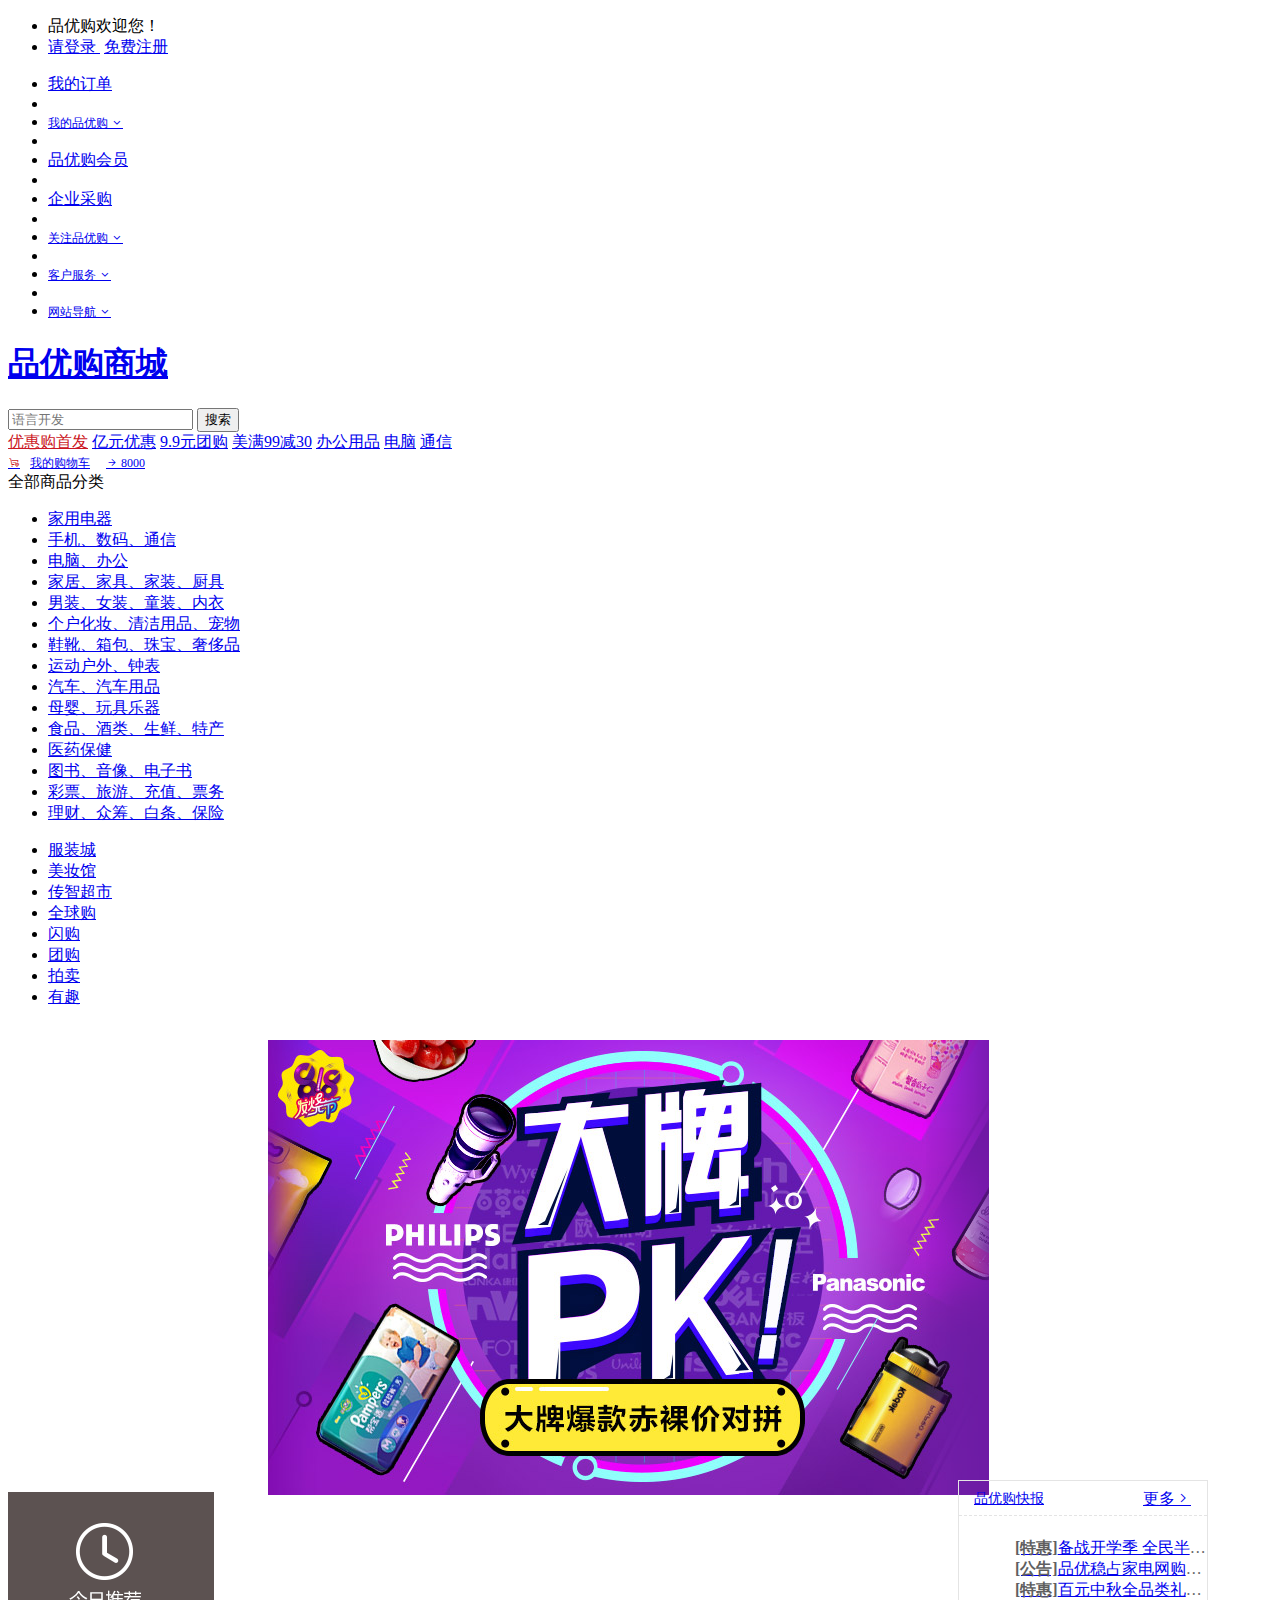
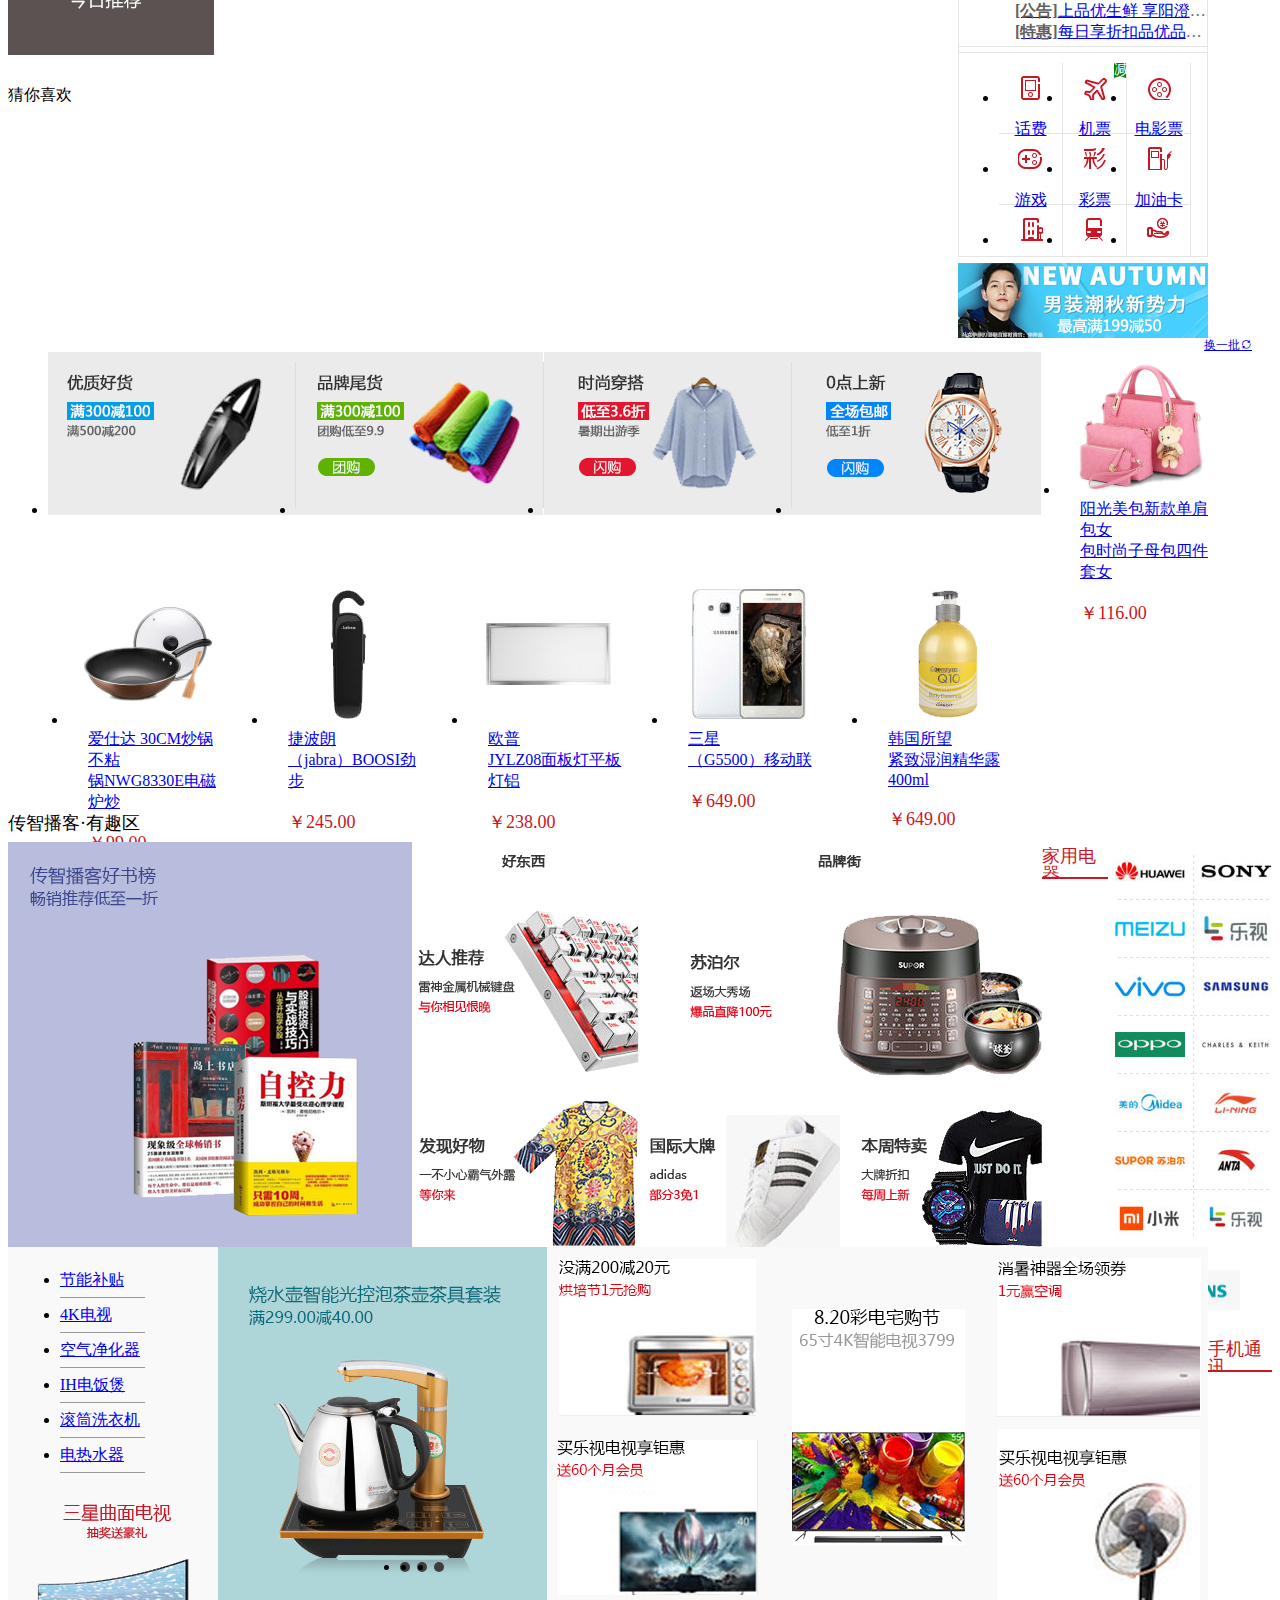
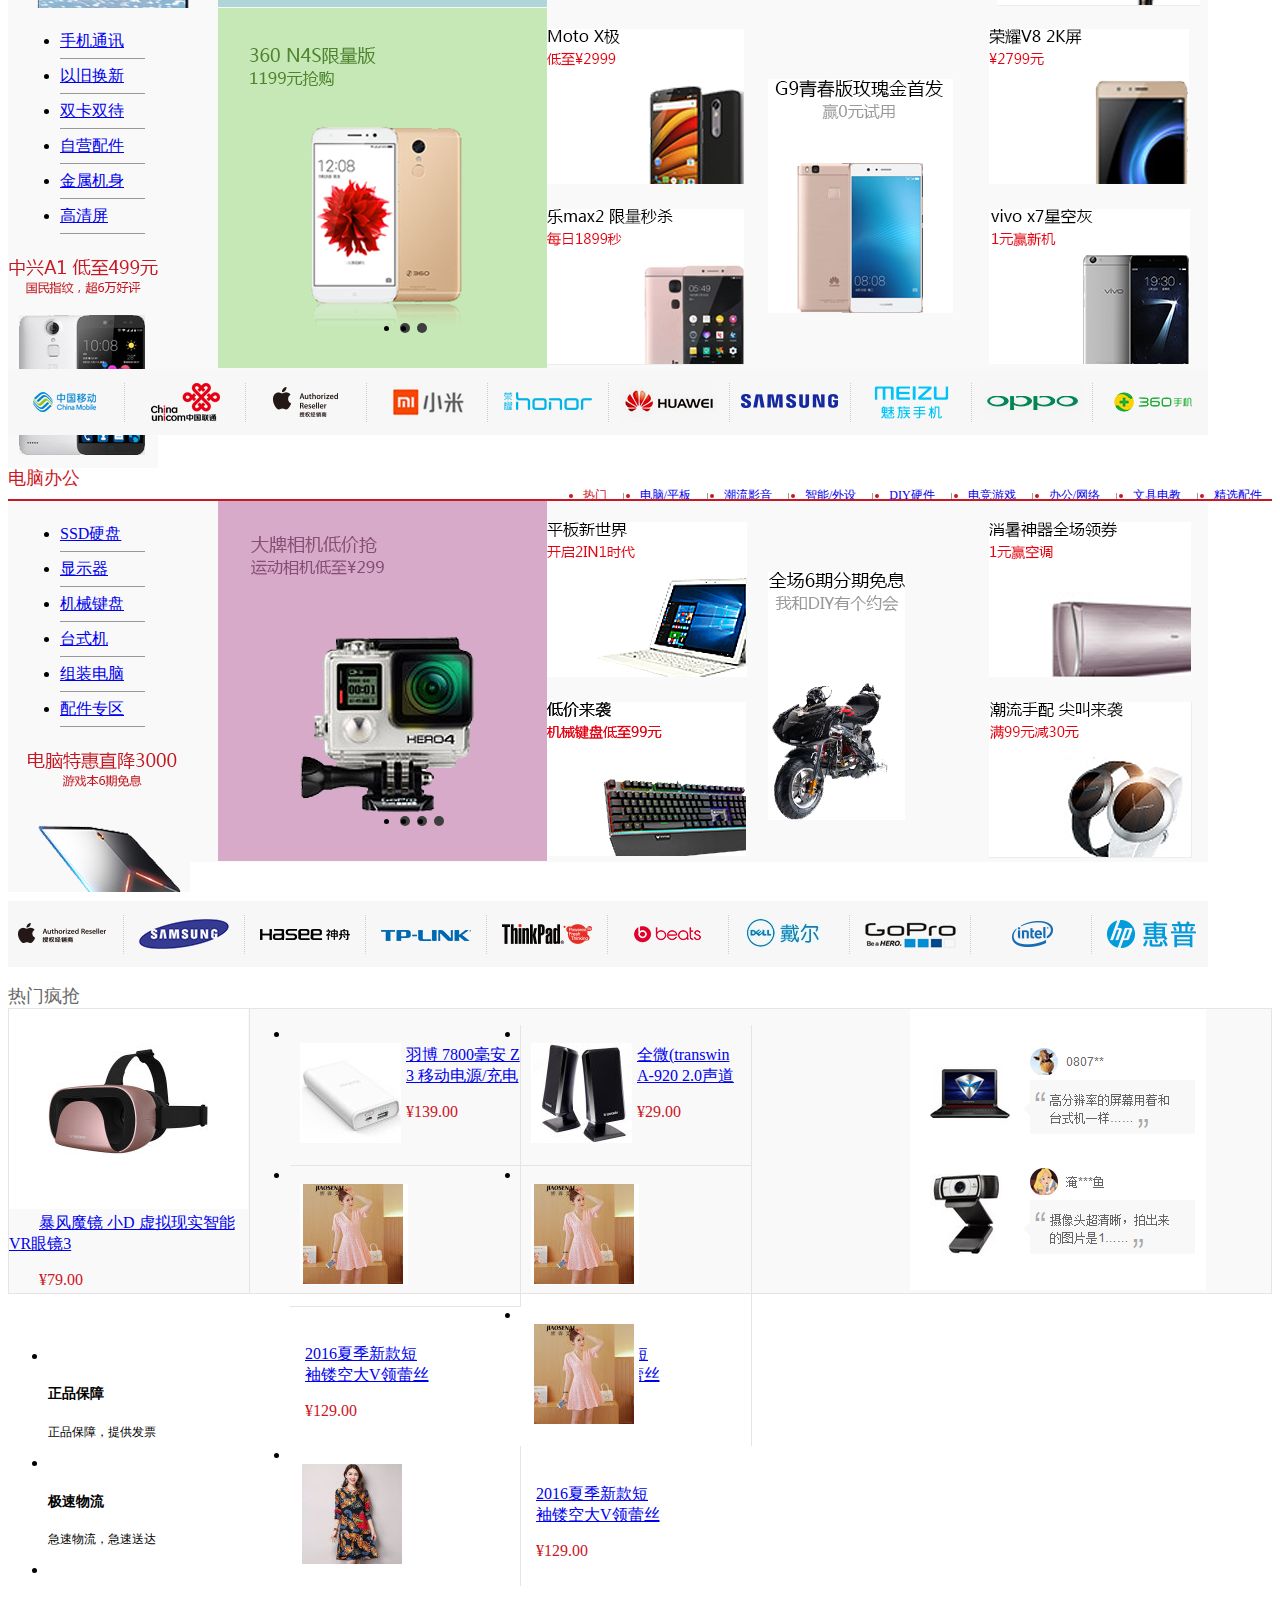
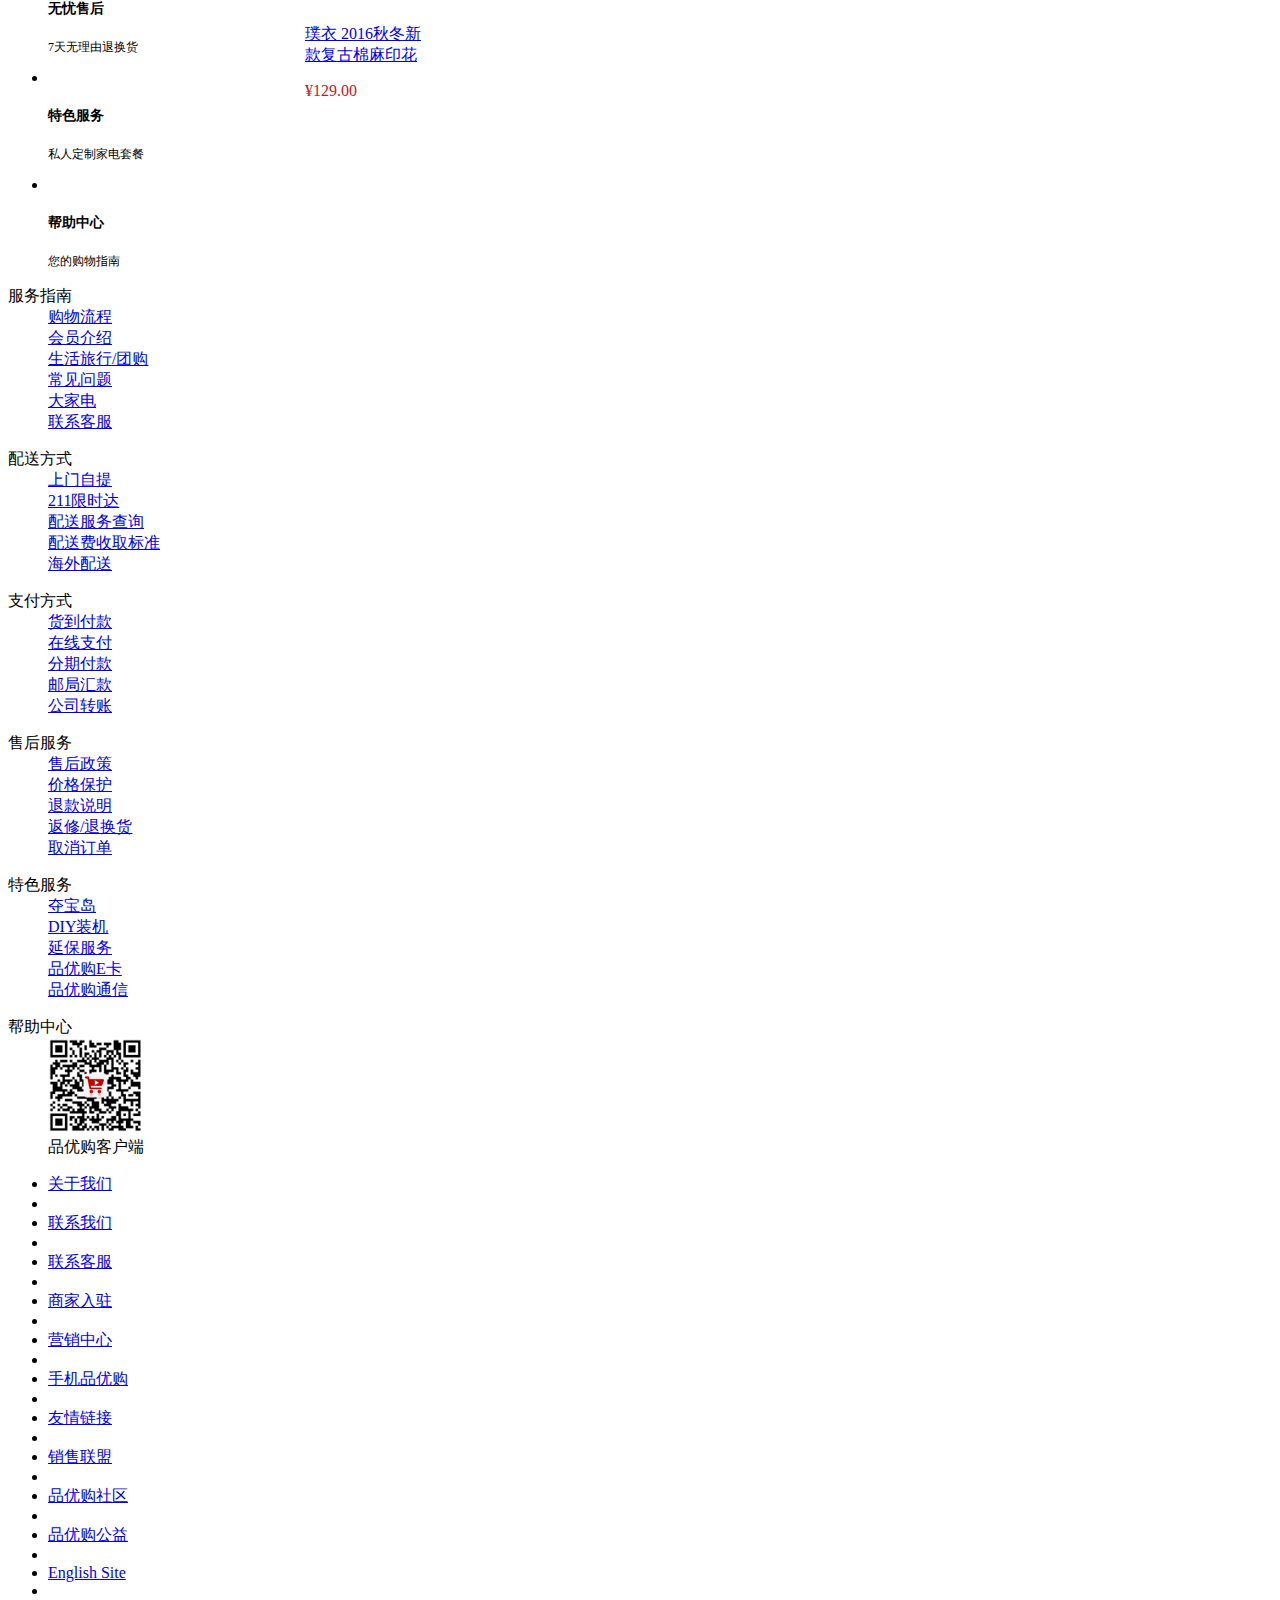
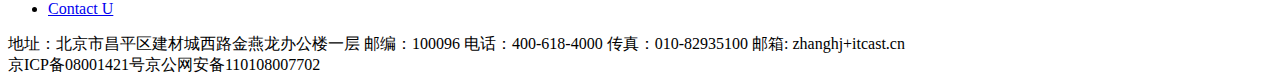
==== commit 34ff8d15: "更新了样式表的路径" ====
--- a/index.html
+++ b/index.html
@@ -13,7 +13,7 @@
     <title>品优购-世界上最好的购物网站!</title>
     <link rel="shortcut icon" href="C:\Users\ASUS\Desktop\前端\品优购项目素材\pinyougoujingtaiyemian-master\品优购.ico"
         type="image/x-icon">
-    <link rel="stylesheet" href="./品优购首页.css">
+    <link rel="stylesheet" href="\品优购\品优购首页.css">
     <link rel="stylesheet" href="./common.css">
     <link rel="stylesheet" href="../font_2757643_qc3n6qqvi8q/iconfont.css">
 </head>
@@ -691,4 +691,4 @@
     </div>
 </body>
 
-</html>+</html>
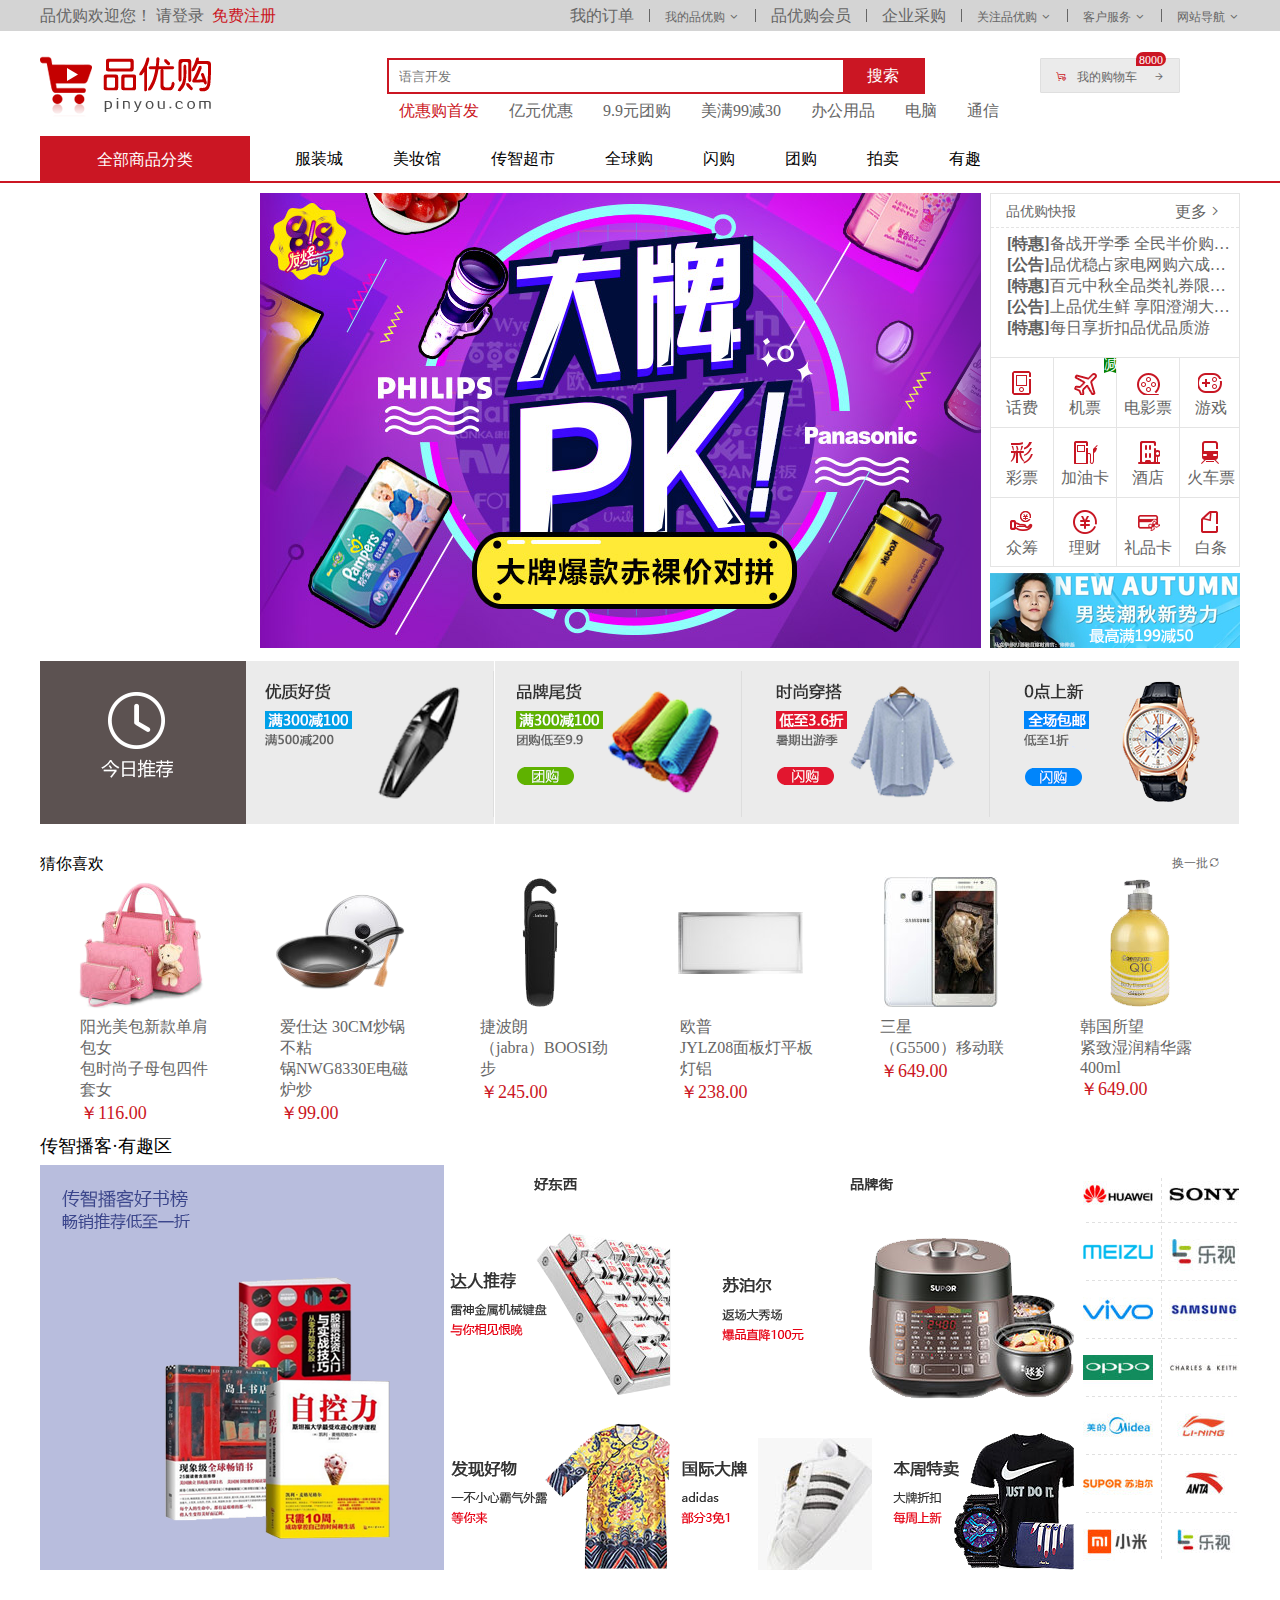
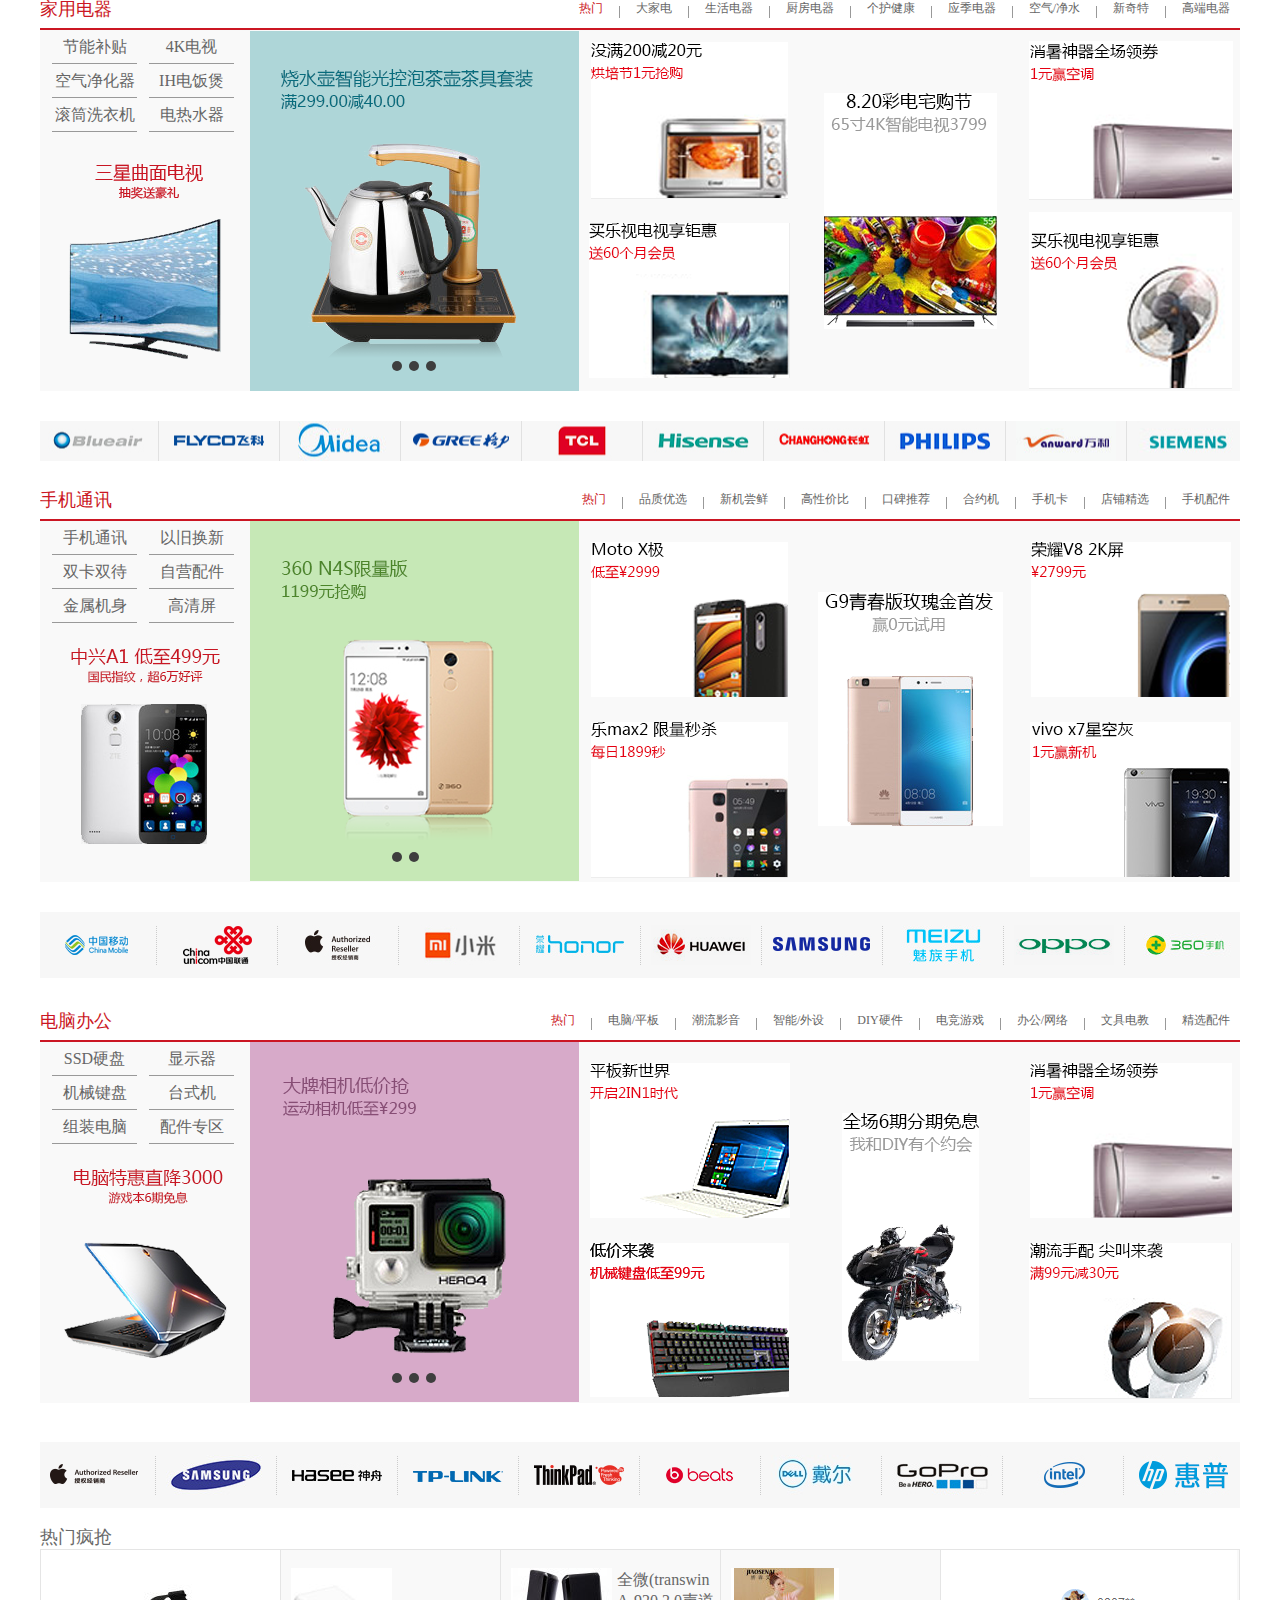
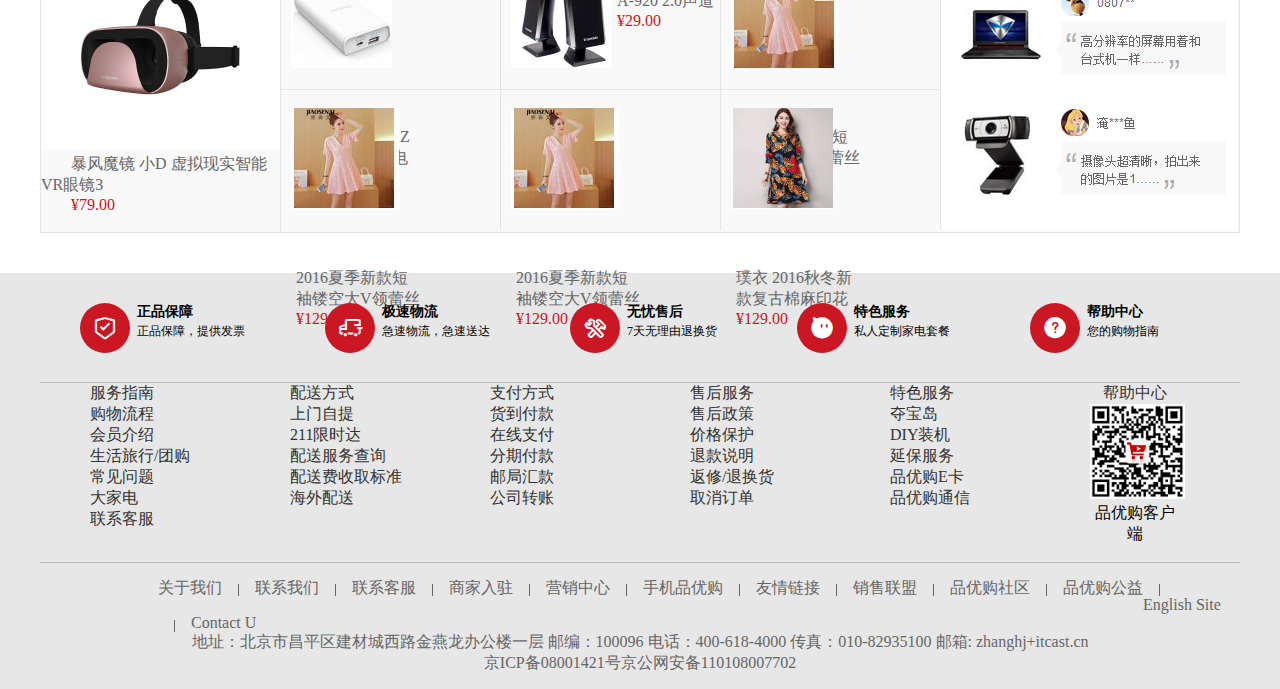
==== commit a5c186f6: "Update index.html" ====
--- a/index.html
+++ b/index.html
@@ -13,8 +13,8 @@
     <title>品优购-世界上最好的购物网站!</title>
     <link rel="shortcut icon" href="C:\Users\ASUS\Desktop\前端\品优购项目素材\pinyougoujingtaiyemian-master\品优购.ico"
         type="image/x-icon">
-    <link rel="stylesheet" href="\品优购\品优购首页.css">
-    <link rel="stylesheet" href="./common.css">
+    <link rel="stylesheet" href="/品优购/品优购首页.css">
+    <link rel="stylesheet" href="/品优购/common.css">
     <link rel="stylesheet" href="../font_2757643_qc3n6qqvi8q/iconfont.css">
 </head>
 
--- a/品优购/品优购首页.css
+++ b/品优购/品优购首页.css
@@ -0,0 +1,429 @@
+/* main模块 */
+.main {
+    height: 456px;
+    width: 980px;
+    margin-left: 220px;
+    margin-top: 10px;
+}
+/* main模块---焦点模块 */
+.focus {
+    height: 100%;
+    float: left;
+}
+/* main模块---快报模块 */
+.newsflash {
+    height: 100%;
+    float: right;
+    width: 250px;
+}
+.news {
+    height: 165px;
+    border: 1px solid #e4e4e4;
+}
+.bargain {
+    margin-top: 6px;
+}
+.news-hd {
+    height: 34px;
+    line-height: 34px;
+    text-align: left;
+    padding-left: 15px;
+    border-bottom: 1px dashed #e4e4e4;
+    color:#333333;
+}
+.news-bd {
+    height: 130px;
+    padding-top: 6px;
+    border-bottom: 1px solid #e4e4e4;
+}
+.news-hd-r {
+    float: right;
+    margin-right: 16px;
+}
+.news-hd-r::after {
+    content: '\e748';
+    font-family: 'iconfont';
+}
+.news-bd ul li {
+    text-align: left;
+    padding-left: 16px;
+    color: #666666;
+    /* 超出部分用省略号代替的三个步骤
+    1.overflow: hidden;//超出部分隐藏
+    2.white-space: nowrap;//不许超出部分换行
+    3.text-overflow: ellipsis; //超出部分用省略号代替*/
+    overflow: hidden;
+    white-space: nowrap;
+    text-overflow: ellipsis;
+}
+.news-bd ul li a:hover span {
+    color: #cb1623;
+}
+.news-bd ul li span {
+    font-weight: bold;
+    color: #5f5f5f;
+}
+.lifeservice {
+    height: 209px;
+    border: 1px solid #e4e4e4;
+    border-top: 0px;
+    overflow: hidden;
+}
+.lifeservice ul {
+    width: 252px;
+}
+.lifeservice ul li {
+    float: left;
+    /* position: relative;浮动和定位可以兼容 */
+    text-align: center;
+    width: 63px;
+    height: 70px;
+    border-right: 1px solid #e4e4e4;
+    border-bottom: 1px solid #e4e4e4;;
+}
+.lifeservice ul li i {
+    display: inline-block;
+    position: relative;
+    width: 30px;
+    height: 30px;
+    margin-top: 10px;
+    background-image: url(../images/icons.png);
+}
+.lifeservice ul li p {
+    color: #666666;
+}
+.minus {
+    position: absolute;
+    width: 12px;
+    height: 15px;
+    line-height: 12px;
+    background-color: green;
+    top: -10px;
+    right: -16px;
+    color: white;
+    font-style: normal;
+}
+.triangle {
+    position: absolute;
+    width: 0px;
+    height: 0px;
+    top: 1px;
+    right: -16px;
+    border-top: 2px solid transparent;
+    border-right: 6px solid transparent;
+    border-bottom: 2px solid white;
+    border-left: 6px solid transparent;
+}
+/* 推荐模块 */
+.recom {
+    height: 163px;
+}
+.recom-hd {
+    float: left;
+}
+.recom-bd {
+    float: left;
+}
+.recom-bd ul li {
+    float: left;
+    position: relative;
+    width: 248px;
+    height: 163px;
+}
+.recom-bd ul li:nth-child(-n+3):after {
+    content: '';
+    position: absolute;
+    top: 10px;
+    right: 0px;
+    width: 1px;
+    height: 146px;
+    background-color: #ddd;
+}
+/* 猜你喜欢模块 */
+.guess-hd {
+    margin-top: 30px;
+    height: 18px;
+    line-height: 18px;
+    font-size: 18px;
+    text-align: left;
+}
+.guess-hd a {
+    float: right;
+    margin-right: 20px;
+    font-size: 12px;
+}
+.guess-bd {
+    height: 230px;
+}
+.guess-bd ul li {
+    height: 230px;
+    float: left;
+    width: 160px;
+    margin-left: 20px;
+    margin-right: 20px;
+}
+.guess-bd ul li>a{
+    display: inline-block;
+    width: 160px;
+    height: 141px;
+}
+.guess-bd ul li p {
+    text-align: left;
+    padding-left: 20px;
+    color: #cb1623;
+    font-size: 18px;
+}
+.guess-bd ul li div {
+    padding-left: 20px;
+    text-align: left;
+}
+/* 有趣区模块 */
+.interesting-hd {
+    height: 18px;
+    float: left;
+    width: 100%;
+    line-height: 18px;
+    font-size: 18px;
+    text-align: left;
+}
+.interesting-bd-01 {
+    margin-top: 10px;
+    height: 405px;
+    float: left;
+}
+.interesting-bd-02 {
+    height: 405px;
+    margin-top: 10px;
+    margin-left: 6px;
+    float: left;
+}
+.interesting-bd-02 ul li {
+    float: left;
+}
+.interesting-bd img {
+    vertical-align: bottom;
+}
+.interesting-bd-02 a {
+    display:inline-block;
+    width: 624px;
+    margin-top: 13px;
+    height: 392px;
+    background: url(../images/本周特卖大牌折扣每周上新.png);
+}
+.interesting-bd-03 {
+    margin-top: 10px;
+    width: 164px;
+    float: right;
+    height: 405px;
+}
+/* 楼层区域制作 */
+/* 家电模块 */
+.floor {
+    margin-top: 30px;
+}
+.box-hd {
+    height: 30px;
+    overflow: hidden;
+    padding-right: 10px;
+    font-size: 18px;
+    text-align: left;
+    color: #cb1623;
+    border-bottom: 2px solid #cb1623;
+}
+.box-hd span {
+    float: left;
+    line-height: 1;
+}
+.box-hd .tab-list {
+    float: right;
+}
+.box-hd .tab-list ul li {
+    float: left;
+    font-size: 12px;
+}
+.box-hd .tab-list ul li:nth-child(even) {
+    width: 1px;
+    height: 12px;
+    margin: 6px 16px 0px;
+    background-color: #999999;
+}
+.box-bd1 {
+    height: 361px;
+}
+.tab-list-item>div {
+    float: left;
+    height: 361px;
+}
+.col_210 {
+    width: 210px;
+    background-color: #f9f9f9;
+}
+.col_329 {
+    position: relative;
+    width: 329px;
+    background-color: #f9f9f9
+}
+.col_221 {
+    width: 221px;
+    background-color: #f9f9f9;
+}
+.col_219 {
+    width: 219px;
+    background-color: #f9f9f9;
+}
+.col_210 ul li {
+    float: left;
+    border-bottom: 1px solid #999999;
+    margin-left: 12px;
+    width: 85px;
+    height: 34px;
+    line-height: 34px;
+}
+.col_210_bd {
+    float: left;
+    width: 100%;
+    height: 259px;
+}
+.jiadian .col_210_bd a {
+    display: inline-block;
+    width: 100%;
+    height: 100%;
+    background: url(../images/三星曲面电视抽奖送豪礼.png) no-repeat center center;
+}
+.jiadian .col_329>a {
+    display: inline-block;
+    width: 100%;
+    height: 100%;
+    background: url(../images/图层118拷贝.png) no-repeat center center;
+}
+.col_329 ul {
+    position: absolute;
+    bottom: 16px;
+    left: 142px;
+}
+.col_329 ul li{
+    float: left;
+    margin-right: 7px;
+}
+.col_329 ul li a {
+    display: inline-block;
+    width: 10px;
+    height: 10px;
+    border-radius: 5px;
+    background-color: #3e3e3e;
+}
+.col_329 ul li a:hover {
+    background-color: white;
+}
+.col_221_lhd {
+    height: 50%;
+}
+.col_221_lbd {
+    height: 50%;
+}
+.jiadian .col_221_lhd a{
+    display: inline-block;
+    width: 100%;
+    height: 180.5px;
+    background: url(../images/images/没满200.png) no-repeat center center;
+}
+.jiadian .col_221_lbd a{
+    display: inline-block;
+    width: 100%;
+    height: 180.5px;
+    background: url(../images/images/送60个月会员.png) no-repeat center center;
+}
+.jiadian .col_221>a {
+    display: inline-block;
+    width: 100%;
+    height: 100%;
+    background: url(../images/images/彩电_06.png) no-repeat center center;
+}
+.col_219_hd{
+    height: 50%;
+}
+.col_219_bd{
+    height: 50%;
+}
+.jiadian .col_219_hd a{
+    display: inline-block;
+    width: 100%;
+    height: 180.5px;
+    background: url(../images/images/新的_03.png) no-repeat center center;
+}
+.jiadian .col_219_bd a{
+    display: inline-block;
+    width: 100%;
+    height: 180.5px;
+    background: url(../images/images/新的_06.png) no-repeat center center;
+}
+.brand_1 {
+    margin-top: 30px;
+}
+.jiadian .brand_1 a{
+    display: block;
+    height: 40px;
+    background: url(../images/图层119.png) no-repeat center center;
+}
+/* 手机模块 */
+.phone {
+    margin-top: 30px;
+}
+/* 电脑办公模块 */
+.computer {
+    margin-top: 30px;
+}
+/* 热门疯抢 */
+.hot {
+    margin-bottom: 40px;
+}
+.hot_hd {
+    text-align: left;
+    font-size: 18px;
+    color: #696969;
+}
+.hot_bd {
+    background-color: #f9f9f9;
+    height: 284px;
+    text-align: left;
+    border: 1px solid #e5e5e5;
+}
+.hot_bd>div {
+    float: left;
+    height: 100%;
+}
+.hot_bd p {
+    font-size: 16px;
+    color: #cb1623;
+}
+.col_240 {
+    width: 240px;
+    border-right: 1px solid #e5e5e5;
+}
+.col_660 {
+    width: 660px;
+}
+.col_297 {
+    width: 297px;
+}
+.col_660 ul li{
+    float: left;
+    border-right: 1px solid #e5e5e5;
+    width: 220px;
+    height: 140px;
+    padding-left: 10px;
+}
+.col_660 ul li:nth-child(-n+3) {
+    border-bottom: 1px solid #e5e5e5;
+}
+.col_660 ul li>a:first-child {
+    float: left;
+    height: 100%;
+    margin-top: 18px;
+}
+.col_660 ul li div {
+    float: left;
+    height: 100%;
+    padding-top: 20px;
+    padding-left: 5px;
+}--- a/品优购/common.css
+++ b/品优购/common.css
@@ -0,0 +1,289 @@
+/* 版心 */
+* {
+    margin: 0px;
+    padding: 0px;
+    box-sizing: border-box;
+}
+li {
+    list-style: none;
+}
+button:hover {
+    cursor: pointer;
+}
+.core {
+    width: 1200px;
+    margin: 0 auto;
+    /* background-color: grey; */
+    text-align: center;
+}
+.iconfont {
+    font-family: "iconfont";
+}
+/* 去掉button和input元素的边框 */
+button,input {
+    border: 0px;
+}
+.fl {
+    float: left;
+}
+.fr {
+    float: right;
+}
+.style_red {
+    color: #cb1623;
+}
+.style_666 {
+    color: #666666;
+}
+a {
+    text-decoration: none;
+    color: #666666;
+}
+a:hover {
+    cursor:pointer;
+    color: #cb1623;
+}
+/* 快捷导航模块 */
+.shortcut {
+    background-color: #d4d4d4;
+    height:31px;
+    line-height: 31px;
+
+}
+.shortcut .core .fr ul li {
+    float: left;
+}
+.shortcut .core .fr ul li:nth-child(even) {
+    height: 13px;
+    width: 1px;
+    background-color: #666666;
+    margin: 9px 15px 0px;
+}
+/* 头部模块 */
+.header {
+    position:relative;
+    height: 105px;
+}
+/* logo模块 */
+.logo {
+    position: absolute;
+    width: 171px;
+    height: 61px;
+    top:50%;
+    margin-top: -28px;
+    left: 0px;
+}
+.logo a {
+    display:block;
+    width: 171px;
+    height: 61px;
+    font-size: 0px;
+    background: url(../images/logo.png) no-repeat;
+}
+/* 搜索模块 */
+.search {
+    position: absolute;
+    top: 27px;
+    left: 347px;
+    width: 538px;
+    height: 36px;
+    border: 2px solid #cb1623;
+}
+.search input {
+    float: left;
+    width: 454px;
+    height: 32px;
+    padding-left: 10px;
+}
+.search button {
+    float: left;
+    height: 32px;
+    width: 80px;
+    background-color: #cb1623;
+    font-size: 16px;
+    color: white;
+}
+/* 热词搜索 */
+.hotwords {
+    position: absolute;
+    top: 70px;
+    left: 346px;
+}
+.hotwords a {
+    margin: 0px 13px;
+}
+/* 购物车模块 */
+.shopcar {
+    position: absolute;
+    top: 27px;
+    right: 60px;
+    width: 140px;
+    height: 35px;
+    border: 1px solid #dfdfdf;
+    background-color: #ebebeb;
+    border-radius: 1px;
+    color: #666666;
+    line-height: 35px;
+    text-align: center;
+}
+.shopcar:hover {
+    cursor: pointer;
+    color:#cb1623 ;
+}
+/* 计数的小红点 */
+.count {
+    position: absolute;
+    bottom: 26px;
+    left: 95px;
+    height: 14px;
+    line-height: 14px;
+    text-align: center;
+    background-color: #cb1623;
+    color: white;
+    border-radius: 7px 7px 7px 0px;
+    padding: 1px 3px 0px;
+}
+/* nav导航制作 */
+.nav {
+    border-bottom: 2px solid #cb1623;
+    height: 47px;
+}
+/* nav导航制作---左侧盒子 */
+.nav .dropdown {
+    overflow: hidden;
+    float: left;
+    background-color: #cb1623;
+    height: 45px;
+    width: 210px;
+}
+.dropdown:hover {
+    overflow: visible;
+}
+.dt {
+    width: 100%;
+    height: 100%;
+    color: white;
+    font-size: 16px;
+    line-height: 47px;
+}
+.dd {
+    width: 100%;
+    margin-top: 2px;
+    background-color: red;
+}
+.dd ul li {
+    height: 31px;
+    line-height: 31px;
+    margin-left: 2px;
+    text-align: left;
+    padding-left: 10px;
+    background-color: red;
+}
+.dd ul li a {
+    color: white;
+}
+.dd ul li:hover {
+    background-color: white;
+}
+.dd ul li:hover a{
+    color: red;
+}
+.dd ul li::after {
+    float: right;
+    margin-right: 10px;
+    color: white;
+    content: '\e748';
+    font-family: 'iconfont';
+    font-weight: bold;
+}
+/* nav导航制作---右侧盒子 */
+.nav .navitems {
+    float: left;
+    margin-left: 20px;
+}
+.nav .navitems ul li {
+    float: left;
+}
+.nav .navitems ul li a {
+    display: block;
+    color: black;
+    height: 45px;
+    line-height: 45px;
+    font-size: 16px;
+    padding:0px  25px;
+}
+.nav .navitems ul li a:hover {
+    color: #cb1623;
+}
+/* 底部模块制作 */
+.footer {
+    height: 416px;
+    padding-top: 30px;
+    background-color: #e7e7e7;
+}
+/* 底部模块制作---服务模块 */
+.mod_service {
+    height: 80px;
+    border-bottom: 1px solid #bebebe;
+}
+.mod_service li {
+    float: left;
+    padding: 0px 40px;
+}
+.mod_service li .cube_1 {
+    background-color: #cb1623;
+    float: left;
+    line-height: 50px;
+    width: 50px;
+    height: 50px;
+    border-radius: 25px;
+}
+.mod_service li .cube_2 {
+    margin-left: 7px;
+    float: left;
+}
+/* 底部模块制作---帮助模块 */
+.mod_help {
+    padding-left: 50px;
+    height: 180px;
+    border-bottom: 1px solid #bebebe;
+}
+.mod_help dl {
+    float: left;
+    text-align: left;
+    width: 200px;
+}
+.mod_help dl:last-child {
+    text-align: center;
+    width: 90px;
+}
+.mod_help dl dt {
+    font-size: 16px;
+    color: #333333;
+}
+.mod_help dl dd a{
+    color: #333333;
+}
+.mod_help dl dd a:hover {
+    color: #cb1623;
+}
+/* 底部模块制作---版权模块 */
+.mod_copyright {
+    padding-top: 15px;
+}
+.link {
+    overflow: hidden;
+    padding-left: 118px;
+}
+.mod_copyright .link ul li {
+    float: left;
+}
+.mod_copyright .link ul li:nth-child(even) {
+    width: 1px;
+    height: 12px;
+    margin: 6px 16px 0px;
+    background-color: #666666;
+}
+.mod_copyright .copyright{
+    color: #666666;
+}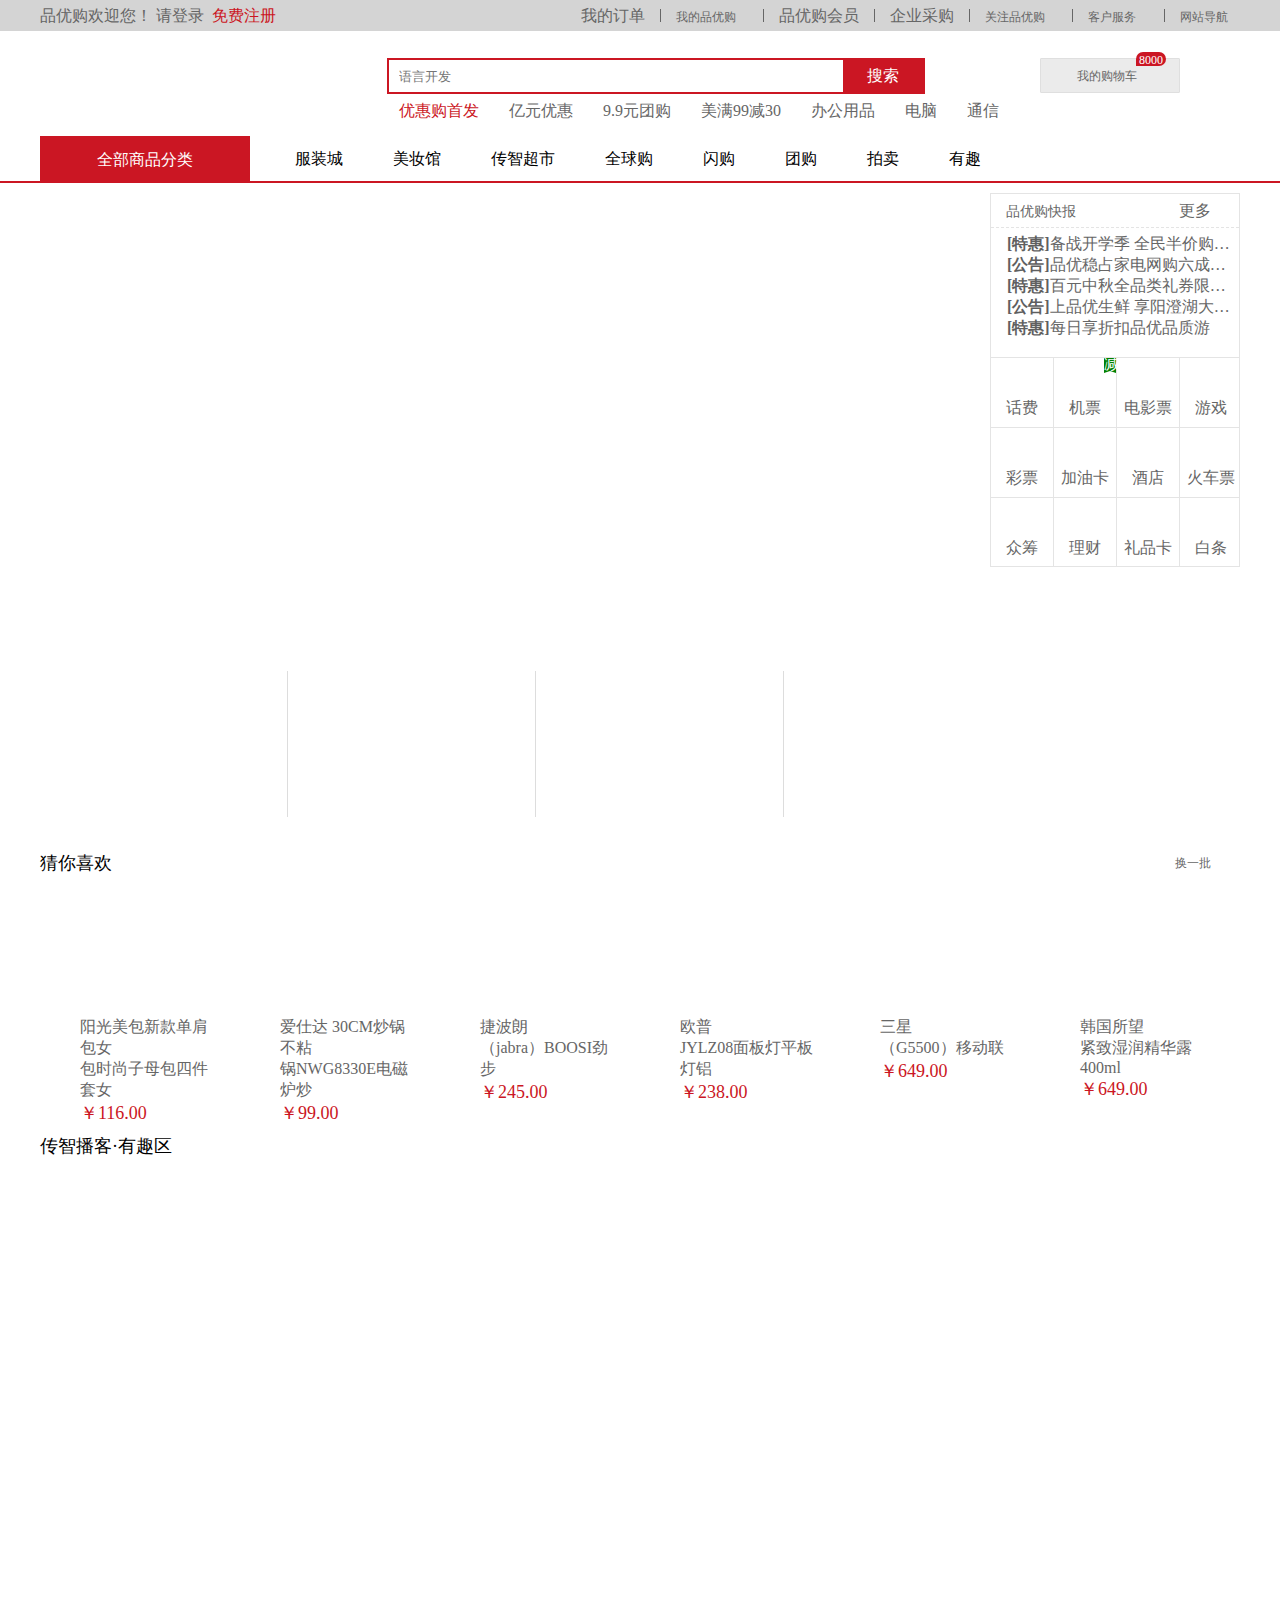
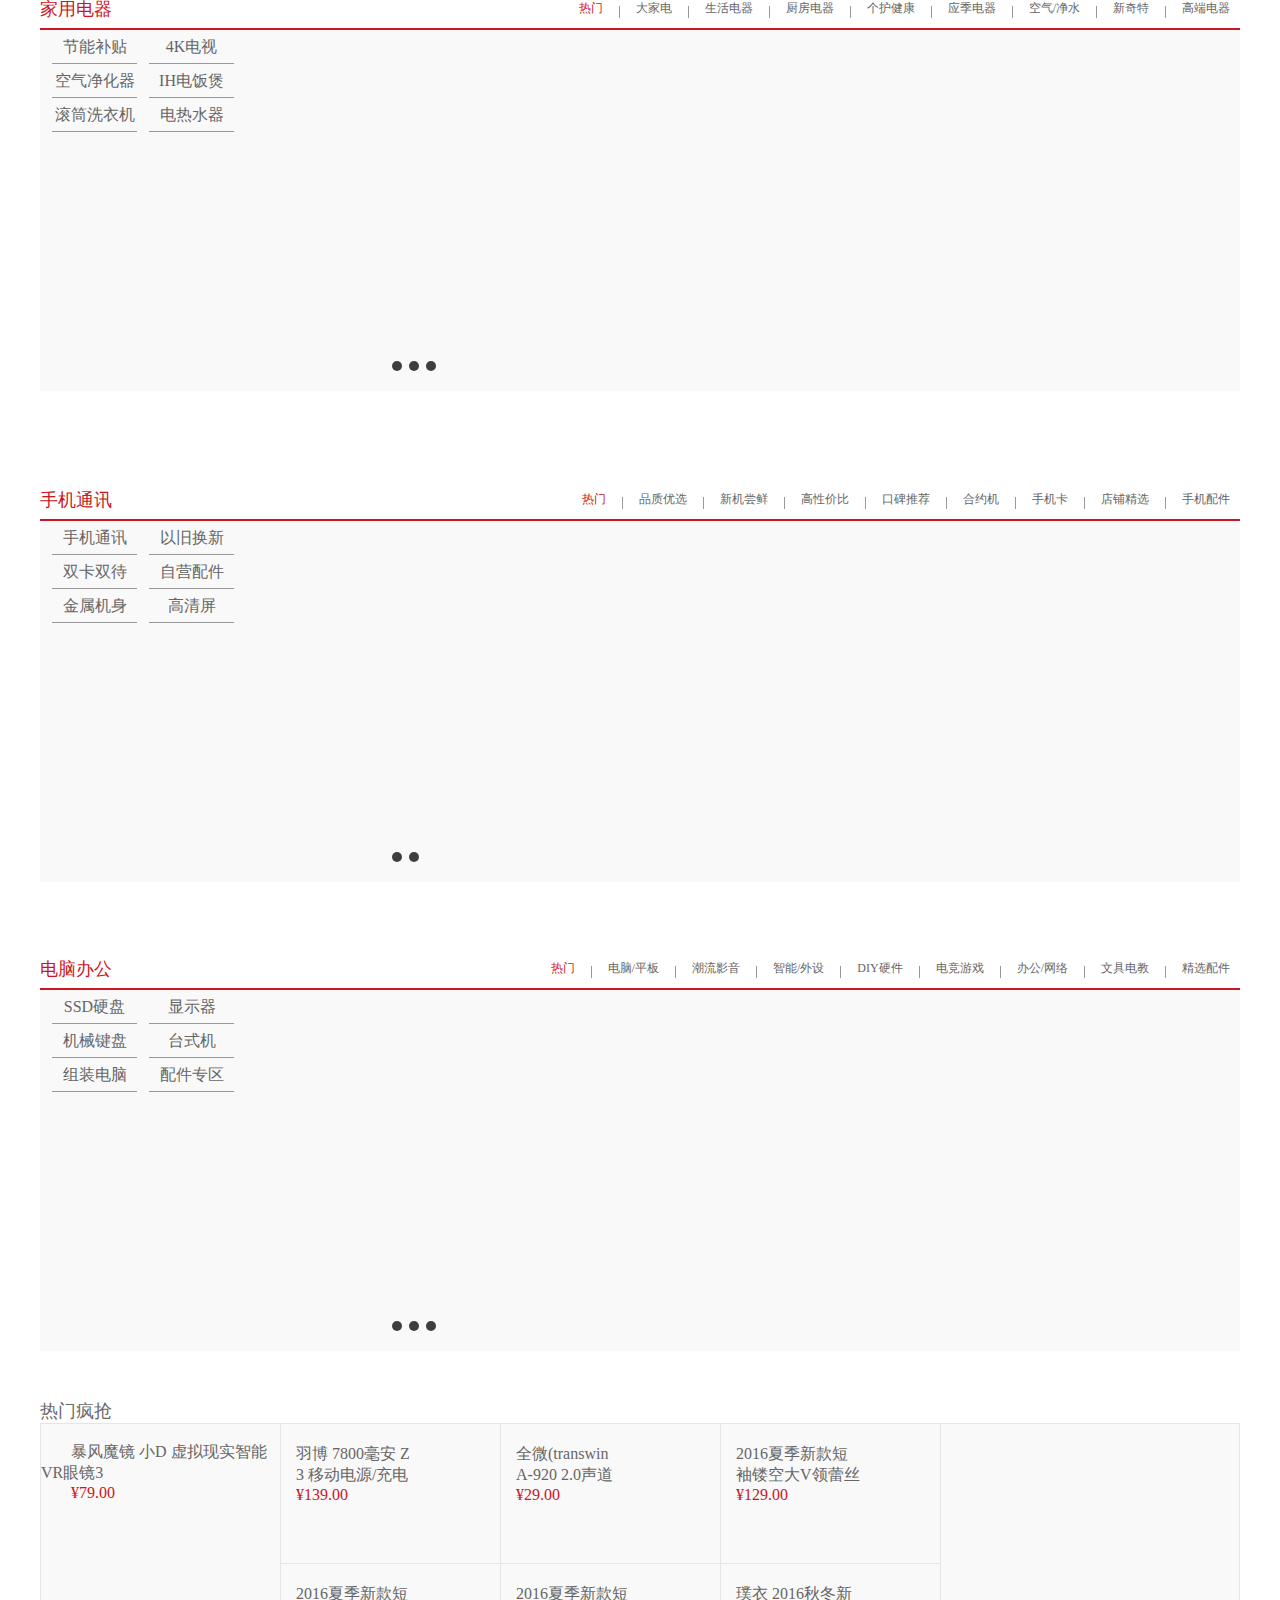
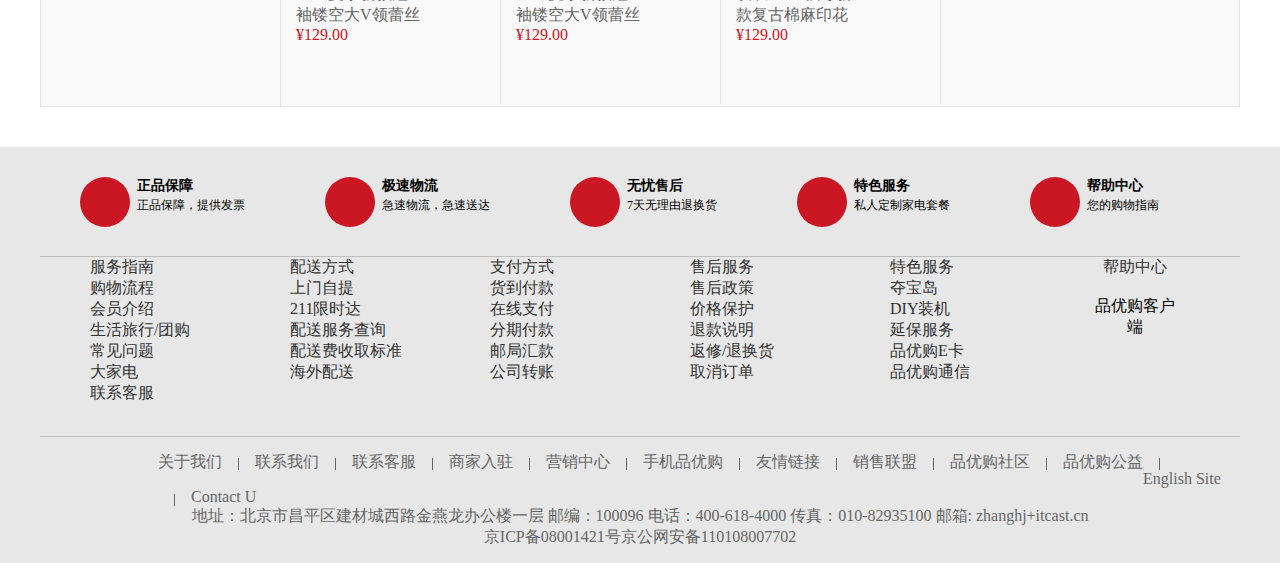
==== commit 85684d74: "更新" ====
--- a/index.html
+++ b/index.html
@@ -13,8 +13,8 @@
     <title>品优购-世界上最好的购物网站!</title>
     <link rel="shortcut icon" href="C:\Users\ASUS\Desktop\前端\品优购项目素材\pinyougoujingtaiyemian-master\品优购.ico"
         type="image/x-icon">
-    <link rel="stylesheet" href="/品优购/品优购首页.css">
-    <link rel="stylesheet" href="/品优购/common.css">
+    <link rel="stylesheet" href="./品优购首页.css">
+    <link rel="stylesheet" href="./common.css">
     <link rel="stylesheet" href="../font_2757643_qc3n6qqvi8q/iconfont.css">
 </head>
 
@@ -691,4 +691,4 @@
     </div>
 </body>
 
-</html>
+</html>--- a/品优购首页.css
+++ b/品优购首页.css
@@ -0,0 +1,429 @@
+/* main模块 */
+.main {
+    height: 456px;
+    width: 980px;
+    margin-left: 220px;
+    margin-top: 10px;
+}
+/* main模块---焦点模块 */
+.focus {
+    height: 100%;
+    float: left;
+}
+/* main模块---快报模块 */
+.newsflash {
+    height: 100%;
+    float: right;
+    width: 250px;
+}
+.news {
+    height: 165px;
+    border: 1px solid #e4e4e4;
+}
+.bargain {
+    margin-top: 6px;
+}
+.news-hd {
+    height: 34px;
+    line-height: 34px;
+    text-align: left;
+    padding-left: 15px;
+    border-bottom: 1px dashed #e4e4e4;
+    color:#333333;
+}
+.news-bd {
+    height: 130px;
+    padding-top: 6px;
+    border-bottom: 1px solid #e4e4e4;
+}
+.news-hd-r {
+    float: right;
+    margin-right: 16px;
+}
+.news-hd-r::after {
+    content: '\e748';
+    font-family: 'iconfont';
+}
+.news-bd ul li {
+    text-align: left;
+    padding-left: 16px;
+    color: #666666;
+    /* 超出部分用省略号代替的三个步骤
+    1.overflow: hidden;//超出部分隐藏
+    2.white-space: nowrap;//不许超出部分换行
+    3.text-overflow: ellipsis; //超出部分用省略号代替*/
+    overflow: hidden;
+    white-space: nowrap;
+    text-overflow: ellipsis;
+}
+.news-bd ul li a:hover span {
+    color: #cb1623;
+}
+.news-bd ul li span {
+    font-weight: bold;
+    color: #5f5f5f;
+}
+.lifeservice {
+    height: 209px;
+    border: 1px solid #e4e4e4;
+    border-top: 0px;
+    overflow: hidden;
+}
+.lifeservice ul {
+    width: 252px;
+}
+.lifeservice ul li {
+    float: left;
+    /* position: relative;浮动和定位可以兼容 */
+    text-align: center;
+    width: 63px;
+    height: 70px;
+    border-right: 1px solid #e4e4e4;
+    border-bottom: 1px solid #e4e4e4;;
+}
+.lifeservice ul li i {
+    display: inline-block;
+    position: relative;
+    width: 30px;
+    height: 30px;
+    margin-top: 10px;
+    background-image: url(../images/icons.png);
+}
+.lifeservice ul li p {
+    color: #666666;
+}
+.minus {
+    position: absolute;
+    width: 12px;
+    height: 15px;
+    line-height: 12px;
+    background-color: green;
+    top: -10px;
+    right: -16px;
+    color: white;
+    font-style: normal;
+}
+.triangle {
+    position: absolute;
+    width: 0px;
+    height: 0px;
+    top: 1px;
+    right: -16px;
+    border-top: 2px solid transparent;
+    border-right: 6px solid transparent;
+    border-bottom: 2px solid white;
+    border-left: 6px solid transparent;
+}
+/* 推荐模块 */
+.recom {
+    height: 163px;
+}
+.recom-hd {
+    float: left;
+}
+.recom-bd {
+    float: left;
+}
+.recom-bd ul li {
+    float: left;
+    position: relative;
+    width: 248px;
+    height: 163px;
+}
+.recom-bd ul li:nth-child(-n+3):after {
+    content: '';
+    position: absolute;
+    top: 10px;
+    right: 0px;
+    width: 1px;
+    height: 146px;
+    background-color: #ddd;
+}
+/* 猜你喜欢模块 */
+.guess-hd {
+    margin-top: 30px;
+    height: 18px;
+    line-height: 18px;
+    font-size: 18px;
+    text-align: left;
+}
+.guess-hd a {
+    float: right;
+    margin-right: 20px;
+    font-size: 12px;
+}
+.guess-bd {
+    height: 230px;
+}
+.guess-bd ul li {
+    height: 230px;
+    float: left;
+    width: 160px;
+    margin-left: 20px;
+    margin-right: 20px;
+}
+.guess-bd ul li>a{
+    display: inline-block;
+    width: 160px;
+    height: 141px;
+}
+.guess-bd ul li p {
+    text-align: left;
+    padding-left: 20px;
+    color: #cb1623;
+    font-size: 18px;
+}
+.guess-bd ul li div {
+    padding-left: 20px;
+    text-align: left;
+}
+/* 有趣区模块 */
+.interesting-hd {
+    height: 18px;
+    float: left;
+    width: 100%;
+    line-height: 18px;
+    font-size: 18px;
+    text-align: left;
+}
+.interesting-bd-01 {
+    margin-top: 10px;
+    height: 405px;
+    float: left;
+}
+.interesting-bd-02 {
+    height: 405px;
+    margin-top: 10px;
+    margin-left: 6px;
+    float: left;
+}
+.interesting-bd-02 ul li {
+    float: left;
+}
+.interesting-bd img {
+    vertical-align: bottom;
+}
+.interesting-bd-02 a {
+    display:inline-block;
+    width: 624px;
+    margin-top: 13px;
+    height: 392px;
+    background: url(../images/本周特卖大牌折扣每周上新.png);
+}
+.interesting-bd-03 {
+    margin-top: 10px;
+    width: 164px;
+    float: right;
+    height: 405px;
+}
+/* 楼层区域制作 */
+/* 家电模块 */
+.floor {
+    margin-top: 30px;
+}
+.box-hd {
+    height: 30px;
+    overflow: hidden;
+    padding-right: 10px;
+    font-size: 18px;
+    text-align: left;
+    color: #cb1623;
+    border-bottom: 2px solid #cb1623;
+}
+.box-hd span {
+    float: left;
+    line-height: 1;
+}
+.box-hd .tab-list {
+    float: right;
+}
+.box-hd .tab-list ul li {
+    float: left;
+    font-size: 12px;
+}
+.box-hd .tab-list ul li:nth-child(even) {
+    width: 1px;
+    height: 12px;
+    margin: 6px 16px 0px;
+    background-color: #999999;
+}
+.box-bd1 {
+    height: 361px;
+}
+.tab-list-item>div {
+    float: left;
+    height: 361px;
+}
+.col_210 {
+    width: 210px;
+    background-color: #f9f9f9;
+}
+.col_329 {
+    position: relative;
+    width: 329px;
+    background-color: #f9f9f9
+}
+.col_221 {
+    width: 221px;
+    background-color: #f9f9f9;
+}
+.col_219 {
+    width: 219px;
+    background-color: #f9f9f9;
+}
+.col_210 ul li {
+    float: left;
+    border-bottom: 1px solid #999999;
+    margin-left: 12px;
+    width: 85px;
+    height: 34px;
+    line-height: 34px;
+}
+.col_210_bd {
+    float: left;
+    width: 100%;
+    height: 259px;
+}
+.jiadian .col_210_bd a {
+    display: inline-block;
+    width: 100%;
+    height: 100%;
+    background: url(../images/三星曲面电视抽奖送豪礼.png) no-repeat center center;
+}
+.jiadian .col_329>a {
+    display: inline-block;
+    width: 100%;
+    height: 100%;
+    background: url(../images/图层118拷贝.png) no-repeat center center;
+}
+.col_329 ul {
+    position: absolute;
+    bottom: 16px;
+    left: 142px;
+}
+.col_329 ul li{
+    float: left;
+    margin-right: 7px;
+}
+.col_329 ul li a {
+    display: inline-block;
+    width: 10px;
+    height: 10px;
+    border-radius: 5px;
+    background-color: #3e3e3e;
+}
+.col_329 ul li a:hover {
+    background-color: white;
+}
+.col_221_lhd {
+    height: 50%;
+}
+.col_221_lbd {
+    height: 50%;
+}
+.jiadian .col_221_lhd a{
+    display: inline-block;
+    width: 100%;
+    height: 180.5px;
+    background: url(../images/images/没满200.png) no-repeat center center;
+}
+.jiadian .col_221_lbd a{
+    display: inline-block;
+    width: 100%;
+    height: 180.5px;
+    background: url(../images/images/送60个月会员.png) no-repeat center center;
+}
+.jiadian .col_221>a {
+    display: inline-block;
+    width: 100%;
+    height: 100%;
+    background: url(../images/images/彩电_06.png) no-repeat center center;
+}
+.col_219_hd{
+    height: 50%;
+}
+.col_219_bd{
+    height: 50%;
+}
+.jiadian .col_219_hd a{
+    display: inline-block;
+    width: 100%;
+    height: 180.5px;
+    background: url(../images/images/新的_03.png) no-repeat center center;
+}
+.jiadian .col_219_bd a{
+    display: inline-block;
+    width: 100%;
+    height: 180.5px;
+    background: url(../images/images/新的_06.png) no-repeat center center;
+}
+.brand_1 {
+    margin-top: 30px;
+}
+.jiadian .brand_1 a{
+    display: block;
+    height: 40px;
+    background: url(../images/图层119.png) no-repeat center center;
+}
+/* 手机模块 */
+.phone {
+    margin-top: 30px;
+}
+/* 电脑办公模块 */
+.computer {
+    margin-top: 30px;
+}
+/* 热门疯抢 */
+.hot {
+    margin-bottom: 40px;
+}
+.hot_hd {
+    text-align: left;
+    font-size: 18px;
+    color: #696969;
+}
+.hot_bd {
+    background-color: #f9f9f9;
+    height: 284px;
+    text-align: left;
+    border: 1px solid #e5e5e5;
+}
+.hot_bd>div {
+    float: left;
+    height: 100%;
+}
+.hot_bd p {
+    font-size: 16px;
+    color: #cb1623;
+}
+.col_240 {
+    width: 240px;
+    border-right: 1px solid #e5e5e5;
+}
+.col_660 {
+    width: 660px;
+}
+.col_297 {
+    width: 297px;
+}
+.col_660 ul li{
+    float: left;
+    border-right: 1px solid #e5e5e5;
+    width: 220px;
+    height: 140px;
+    padding-left: 10px;
+}
+.col_660 ul li:nth-child(-n+3) {
+    border-bottom: 1px solid #e5e5e5;
+}
+.col_660 ul li>a:first-child {
+    float: left;
+    height: 100%;
+    margin-top: 18px;
+}
+.col_660 ul li div {
+    float: left;
+    height: 100%;
+    padding-top: 20px;
+    padding-left: 5px;
+}--- a/common.css
+++ b/common.css
@@ -0,0 +1,289 @@
+/* 版心 */
+* {
+    margin: 0px;
+    padding: 0px;
+    box-sizing: border-box;
+}
+li {
+    list-style: none;
+}
+button:hover {
+    cursor: pointer;
+}
+.core {
+    width: 1200px;
+    margin: 0 auto;
+    /* background-color: grey; */
+    text-align: center;
+}
+.iconfont {
+    font-family: "iconfont";
+}
+/* 去掉button和input元素的边框 */
+button,input {
+    border: 0px;
+}
+.fl {
+    float: left;
+}
+.fr {
+    float: right;
+}
+.style_red {
+    color: #cb1623;
+}
+.style_666 {
+    color: #666666;
+}
+a {
+    text-decoration: none;
+    color: #666666;
+}
+a:hover {
+    cursor:pointer;
+    color: #cb1623;
+}
+/* 快捷导航模块 */
+.shortcut {
+    background-color: #d4d4d4;
+    height:31px;
+    line-height: 31px;
+
+}
+.shortcut .core .fr ul li {
+    float: left;
+}
+.shortcut .core .fr ul li:nth-child(even) {
+    height: 13px;
+    width: 1px;
+    background-color: #666666;
+    margin: 9px 15px 0px;
+}
+/* 头部模块 */
+.header {
+    position:relative;
+    height: 105px;
+}
+/* logo模块 */
+.logo {
+    position: absolute;
+    width: 171px;
+    height: 61px;
+    top:50%;
+    margin-top: -28px;
+    left: 0px;
+}
+.logo a {
+    display:block;
+    width: 171px;
+    height: 61px;
+    font-size: 0px;
+    background: url(../images/logo.png) no-repeat;
+}
+/* 搜索模块 */
+.search {
+    position: absolute;
+    top: 27px;
+    left: 347px;
+    width: 538px;
+    height: 36px;
+    border: 2px solid #cb1623;
+}
+.search input {
+    float: left;
+    width: 454px;
+    height: 32px;
+    padding-left: 10px;
+}
+.search button {
+    float: left;
+    height: 32px;
+    width: 80px;
+    background-color: #cb1623;
+    font-size: 16px;
+    color: white;
+}
+/* 热词搜索 */
+.hotwords {
+    position: absolute;
+    top: 70px;
+    left: 346px;
+}
+.hotwords a {
+    margin: 0px 13px;
+}
+/* 购物车模块 */
+.shopcar {
+    position: absolute;
+    top: 27px;
+    right: 60px;
+    width: 140px;
+    height: 35px;
+    border: 1px solid #dfdfdf;
+    background-color: #ebebeb;
+    border-radius: 1px;
+    color: #666666;
+    line-height: 35px;
+    text-align: center;
+}
+.shopcar:hover {
+    cursor: pointer;
+    color:#cb1623 ;
+}
+/* 计数的小红点 */
+.count {
+    position: absolute;
+    bottom: 26px;
+    left: 95px;
+    height: 14px;
+    line-height: 14px;
+    text-align: center;
+    background-color: #cb1623;
+    color: white;
+    border-radius: 7px 7px 7px 0px;
+    padding: 1px 3px 0px;
+}
+/* nav导航制作 */
+.nav {
+    border-bottom: 2px solid #cb1623;
+    height: 47px;
+}
+/* nav导航制作---左侧盒子 */
+.nav .dropdown {
+    overflow: hidden;
+    float: left;
+    background-color: #cb1623;
+    height: 45px;
+    width: 210px;
+}
+.dropdown:hover {
+    overflow: visible;
+}
+.dt {
+    width: 100%;
+    height: 100%;
+    color: white;
+    font-size: 16px;
+    line-height: 47px;
+}
+.dd {
+    width: 100%;
+    margin-top: 2px;
+    background-color: red;
+}
+.dd ul li {
+    height: 31px;
+    line-height: 31px;
+    margin-left: 2px;
+    text-align: left;
+    padding-left: 10px;
+    background-color: red;
+}
+.dd ul li a {
+    color: white;
+}
+.dd ul li:hover {
+    background-color: white;
+}
+.dd ul li:hover a{
+    color: red;
+}
+.dd ul li::after {
+    float: right;
+    margin-right: 10px;
+    color: white;
+    content: '\e748';
+    font-family: 'iconfont';
+    font-weight: bold;
+}
+/* nav导航制作---右侧盒子 */
+.nav .navitems {
+    float: left;
+    margin-left: 20px;
+}
+.nav .navitems ul li {
+    float: left;
+}
+.nav .navitems ul li a {
+    display: block;
+    color: black;
+    height: 45px;
+    line-height: 45px;
+    font-size: 16px;
+    padding:0px  25px;
+}
+.nav .navitems ul li a:hover {
+    color: #cb1623;
+}
+/* 底部模块制作 */
+.footer {
+    height: 416px;
+    padding-top: 30px;
+    background-color: #e7e7e7;
+}
+/* 底部模块制作---服务模块 */
+.mod_service {
+    height: 80px;
+    border-bottom: 1px solid #bebebe;
+}
+.mod_service li {
+    float: left;
+    padding: 0px 40px;
+}
+.mod_service li .cube_1 {
+    background-color: #cb1623;
+    float: left;
+    line-height: 50px;
+    width: 50px;
+    height: 50px;
+    border-radius: 25px;
+}
+.mod_service li .cube_2 {
+    margin-left: 7px;
+    float: left;
+}
+/* 底部模块制作---帮助模块 */
+.mod_help {
+    padding-left: 50px;
+    height: 180px;
+    border-bottom: 1px solid #bebebe;
+}
+.mod_help dl {
+    float: left;
+    text-align: left;
+    width: 200px;
+}
+.mod_help dl:last-child {
+    text-align: center;
+    width: 90px;
+}
+.mod_help dl dt {
+    font-size: 16px;
+    color: #333333;
+}
+.mod_help dl dd a{
+    color: #333333;
+}
+.mod_help dl dd a:hover {
+    color: #cb1623;
+}
+/* 底部模块制作---版权模块 */
+.mod_copyright {
+    padding-top: 15px;
+}
+.link {
+    overflow: hidden;
+    padding-left: 118px;
+}
+.mod_copyright .link ul li {
+    float: left;
+}
+.mod_copyright .link ul li:nth-child(even) {
+    width: 1px;
+    height: 12px;
+    margin: 6px 16px 0px;
+    background-color: #666666;
+}
+.mod_copyright .copyright{
+    color: #666666;
+}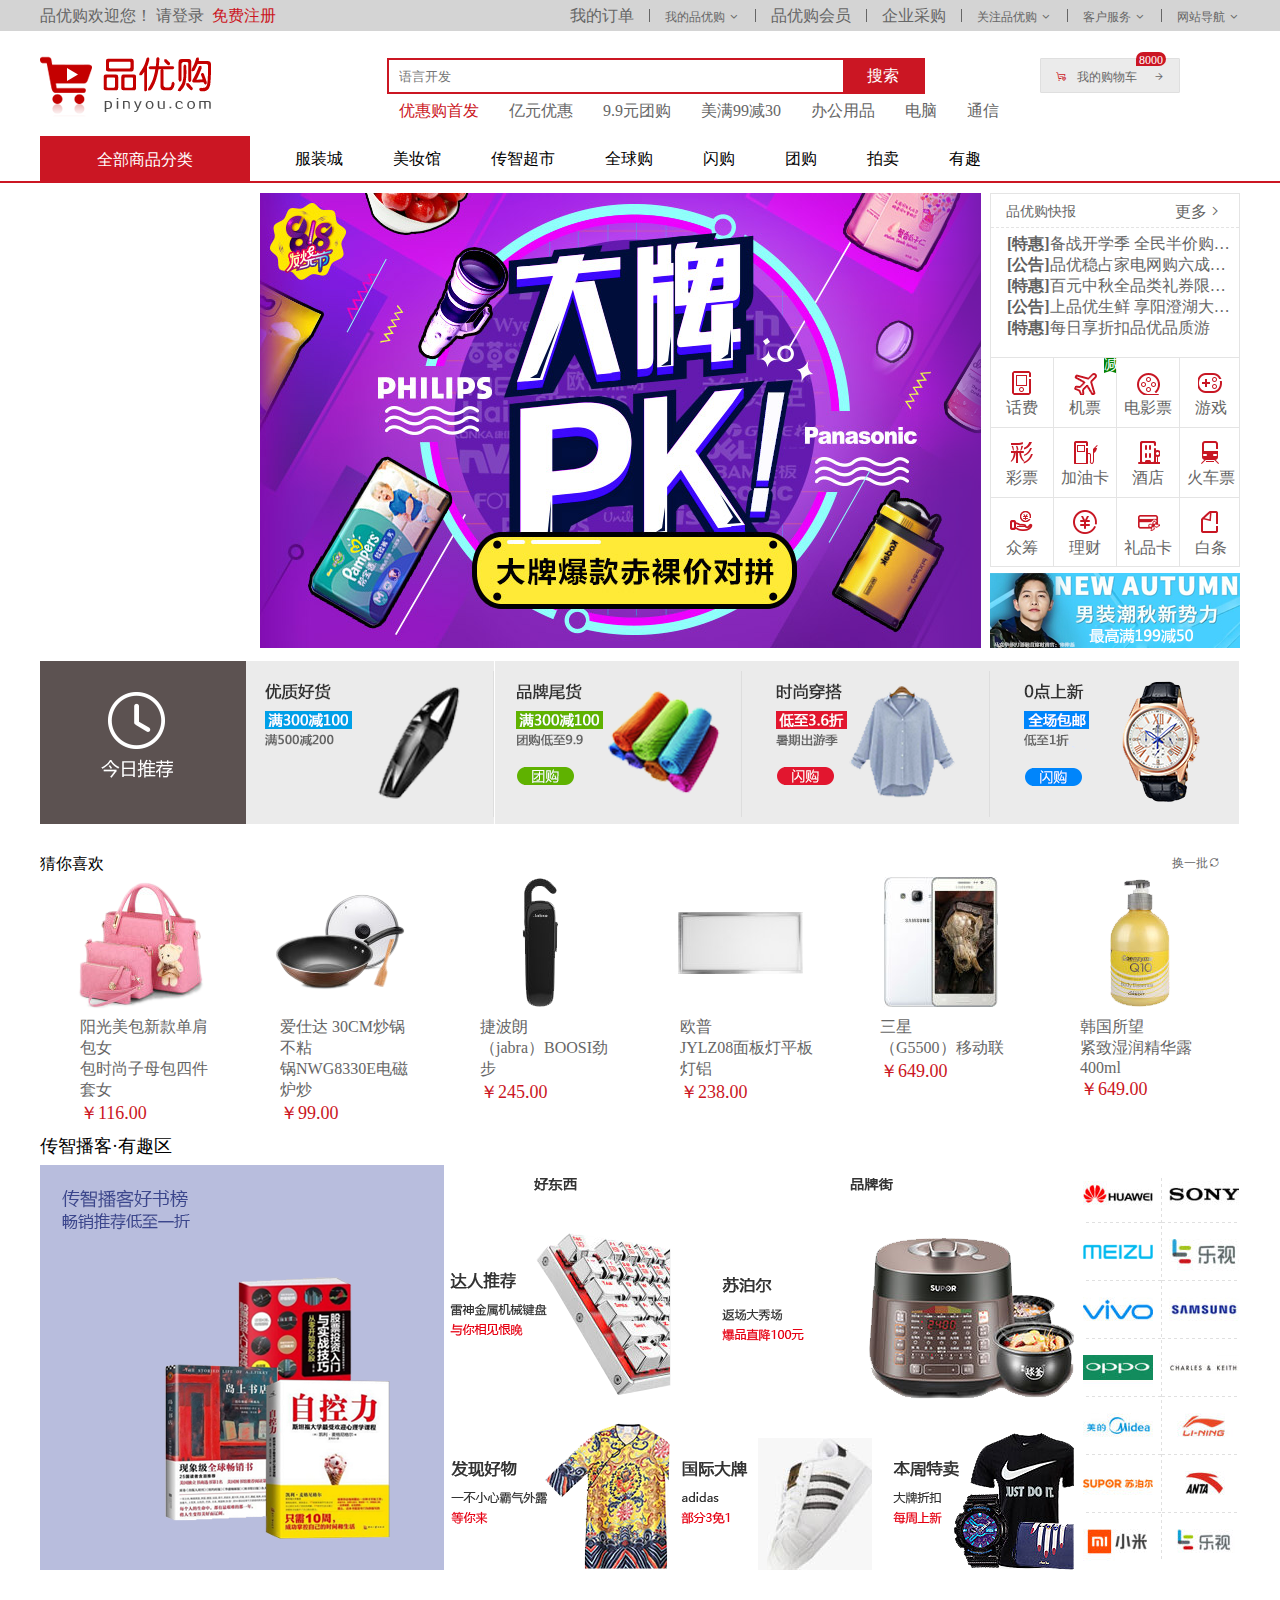
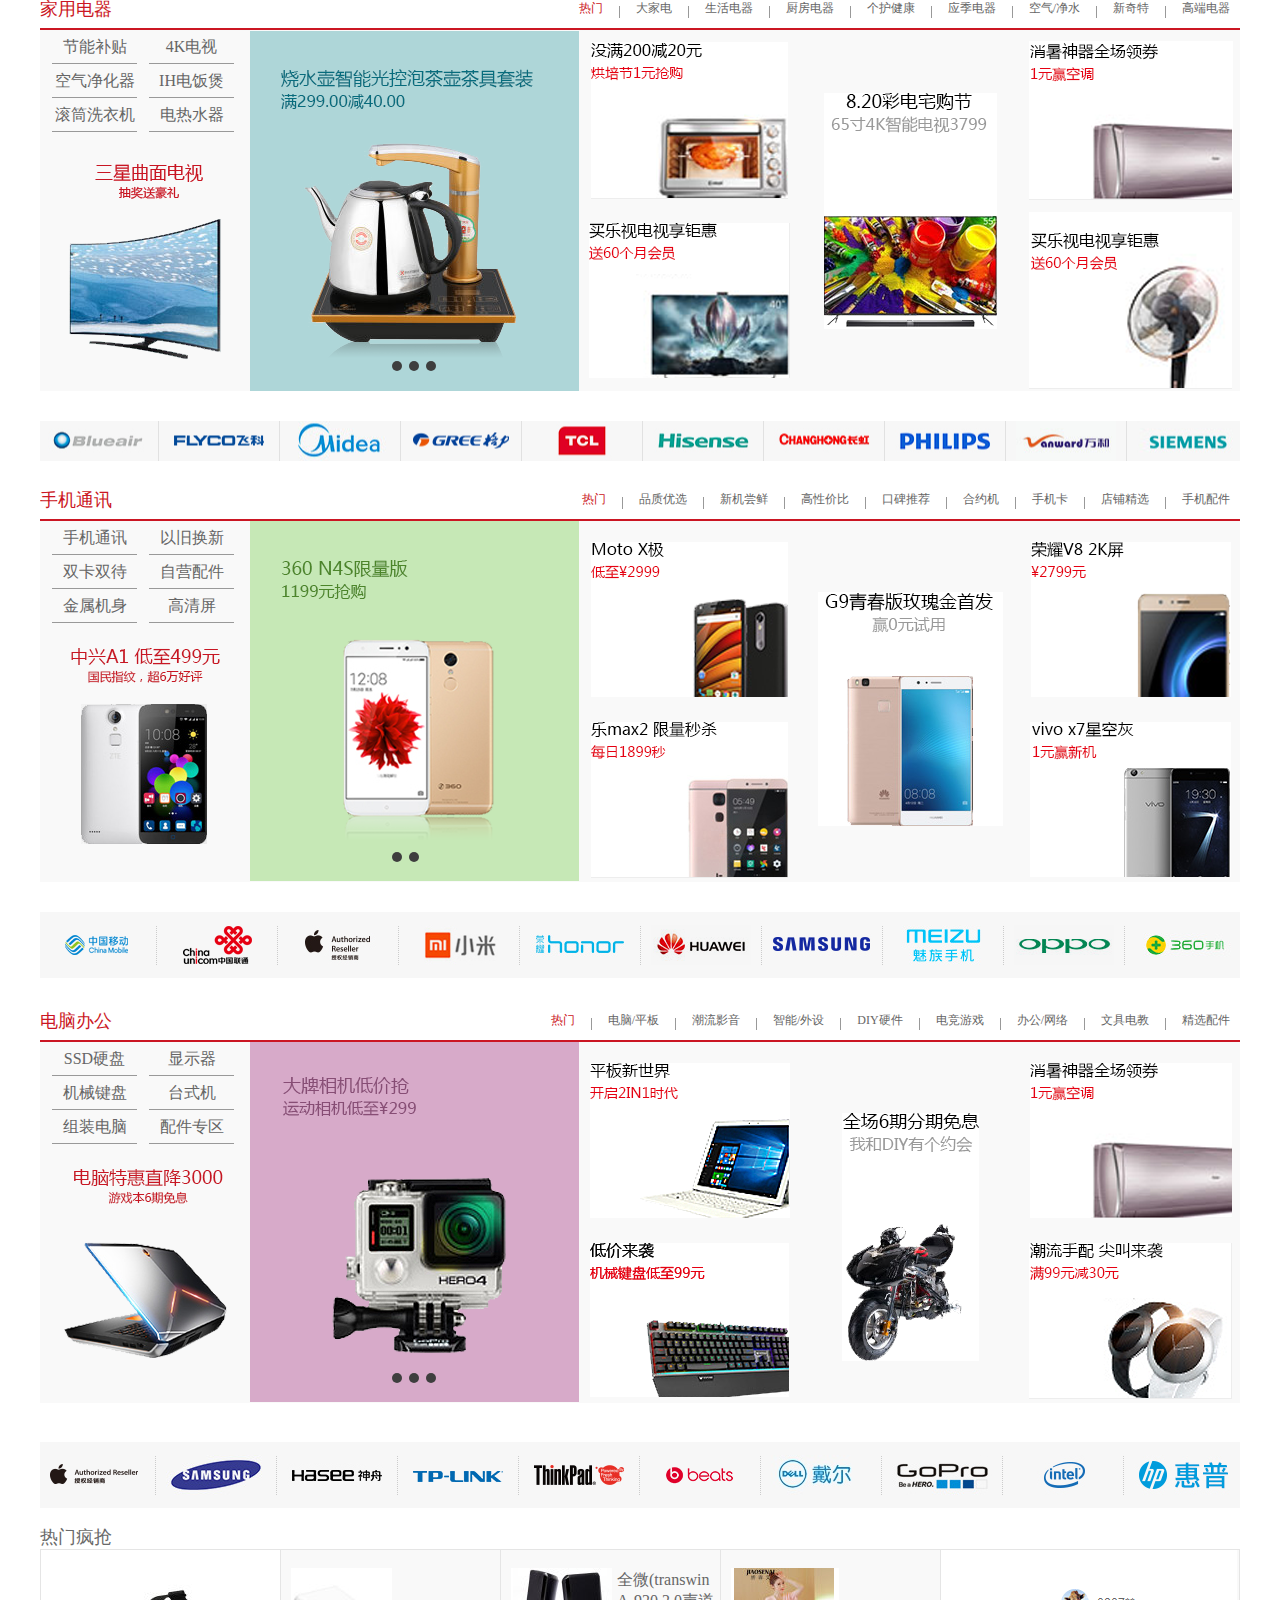
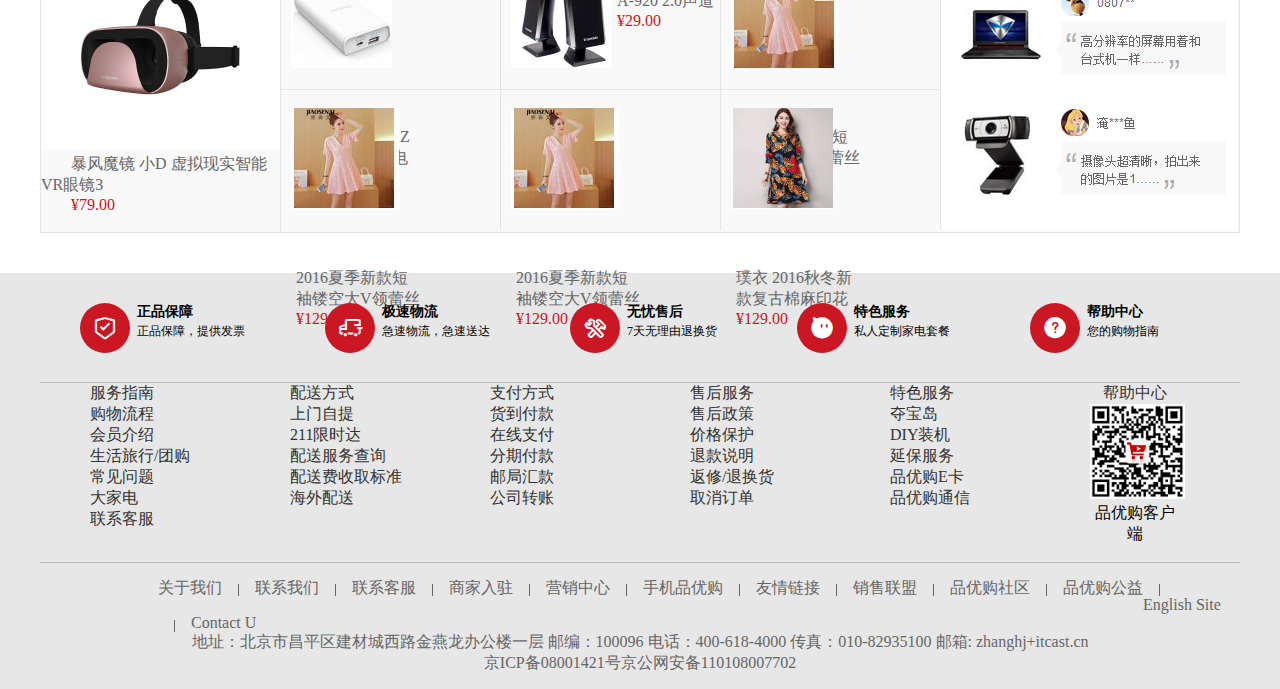
==== commit 6204dff7: "终极终极更新" ====
--- a/index.html
+++ b/index.html
@@ -11,11 +11,10 @@
     <!-- 搜索引擎优化-关键字 -->
     <meta name="keywords" content="网上购物，网上商城，手机，笔记本，电脑，MP3，CD">
     <title>品优购-世界上最好的购物网站!</title>
-    <link rel="shortcut icon" href="C:\Users\ASUS\Desktop\前端\品优购项目素材\pinyougoujingtaiyemian-master\品优购.ico"
-        type="image/x-icon">
-    <link rel="stylesheet" href="./品优购首页.css">
-    <link rel="stylesheet" href="./common.css">
-    <link rel="stylesheet" href="../font_2757643_qc3n6qqvi8q/iconfont.css">
+    <link rel="shortcut icon" href="images/品优购.ico" type="image/x-icon">
+    <link rel="stylesheet" href="CSS/品优购首页.css">
+    <link rel="stylesheet" href="CSS/common.css">
+    <link rel="stylesheet" href="iconfont/font_2757643_qc3n6qqvi8q/iconfont.css">
 </head>
 
 <body>
@@ -28,7 +27,7 @@
                     <li class="fl style_666">品优购欢迎您！&nbsp;</li>
                     <li class="fr">
                         <a href="#" class="style_666">请登录&nbsp;</a>
-                        <a href="./注册页.html" class="style_red">免费注册</a>
+                        <a href="HTML/注册页.html" class="style_red">免费注册</a>
                     </li>
                 </ul>
             </div>
@@ -58,7 +57,7 @@
         <!-- logo模块 -->
         <div class="logo">
             <h1>
-                <a href="品优购首页.html" alt="品优购商城">品优购商城</a>
+                <a href="index.html" alt="品优购商城">品优购商城</a>
             </h1>
         </div>
         <!-- 搜索模块 -->
@@ -93,7 +92,7 @@
                 <div class="dd">
                     <ul>
                         <li><a href="#">家用电器</a></li>
-                        <li><a href="./列表页.html" target="_blank">手机、数码、通信</a></li>
+                        <li><a href="html/列表页.html" target="_blank">手机、数码、通信</a></li>
                         <li><a href="#">电脑、办公</a></li>
                         <li><a href="#">家居、家具、家装、厨具</a></li>
                         <li><a href="#">男装、女装、童装、内衣</a></li>
@@ -131,7 +130,7 @@
             <!-- 焦点模块 -->
             <div class="focus">
                 <ul>
-                    <img src="../images/图层 179.png" alt="">
+                    <img src="images/图层 179.png" alt="">
                 </ul>
             </div>
             <!-- 快报模块 -->
@@ -209,19 +208,19 @@
                     </ul>
                 </div>
                 <!-- 广告模块 -->
-                <div class="bargain"><img src="../images/图层178.png" alt=""></div>
+                <div class="bargain"><img src="images/图层178.png" alt=""></div>
             </div>
         </div>
     </div>
     <!-- 推荐模块 -->
     <div class="core recom" style="margin-top: 12px;">
-        <div class="recom-hd"><img src="../images/今日推荐.png" alt=""></div>
+        <div class="recom-hd"><img src="images/今日推荐.png" alt=""></div>
         <div class="recom-bd">
             <ul>
-                <li><img src="../images/images/recom-01.png" alt=""></li>
-                <li><img src="../images/images/recom-02.png" alt=""></li>
-                <li><img src="../images/images/recom-03.png" alt=""></li>
-                <li><img src="../images/images/recom_04.png" alt=""></li>
+                <li><img src="images/images/recom-01.png" alt=""></li>
+                <li><img src="images/images/recom-02.png" alt=""></li>
+                <li><img src="images/images/recom-03.png" alt=""></li>
+                <li><img src="images/images/recom_04.png" alt=""></li>
             </ul>
         </div>
     </div>
@@ -231,7 +230,7 @@
         <div class="guess-bd">
             <ul>
                 <li>
-                    <a href="#" style="background: url(../images/图层152.png) no-repeat center center;"></a>
+                    <a href="#" style="background: url(images/图层152.png) no-repeat center center;"></a>
                     <div>
                         <a href="#">阳光美包新款单肩包女<br>
                             包时尚子母包四件套女</a>
@@ -239,35 +238,35 @@
                     <p>￥116.00</p>
 
                 </li>
-                <li><a href="#" style="background: url(../images/图层153.png) no-repeat center center;"></a>
+                <li><a href="#" style="background: url(images/图层153.png) no-repeat center center;"></a>
                     <div>
                         <a href="#">爱仕达 30CM炒锅不粘<br>
                             锅NWG8330E电磁炉炒</a>
                     </div>
                     <p>￥99.00</p>
                 </li>
-                <li><a href="#" style="background: url(../images/图层154.png) no-repeat center center;"></a>
+                <li><a href="#" style="background: url(images/图层154.png) no-repeat center center;"></a>
                     <div>
                         <a href="#">捷波朗 <br>
                             （jabra）BOOSI劲步</a>
                     </div>
                     <p>￥245.00</p>
                 </li>
-                <li><a href="#" style="background: url(../images/图层156.png) no-repeat center center;"></a>
+                <li><a href="#" style="background: url(images/图层156.png) no-repeat center center;"></a>
                     <div>
                         <a href="#">欧普<br>
                             JYLZ08面板灯平板灯铝</a>
                     </div>
                     <p>￥238.00</p>
                 </li>
-                <li><a href="#" style="background: url(../images/图层158.png) no-repeat center center;"></a>
+                <li><a href="#" style="background: url(images/图层158.png) no-repeat center center;"></a>
                     <div>
                         <a href="#">三星<br>
                             （G5500）移动联</a>
                     </div>
                     <p>￥649.00</p>
                 </li>
-                <li><a href="#" style="background: url(../images/图层159.png) no-repeat center center;"></a>
+                <li><a href="#" style="background: url(images/图层159.png) no-repeat center center;"></a>
                     <div>
                         <a href="#">韩国所望<br>
                             紧致湿润精华露400ml</a>
@@ -280,12 +279,12 @@
     <!-- 有趣区模块 -->
     <div class="core" style="height: 433px;margin-top: 35px;">
         <div class="interesting-hd">传智播客·有趣区</div>
-        <div class="interesting-bd-01"><a href="#"><img src="../images/传智播客好书榜畅销推荐低至一折.png" alt=""></a></div>
+        <div class="interesting-bd-01"><a href="#"><img src="images/传智播客好书榜畅销推荐低至一折.png" alt=""></a></div>
         <div class="interesting-bd-02">
             <a href="#"></a>
         </div>
         <div class="interesting-bd-03">
-            <a href="#"><img src="../images/品牌汇总.png" alt=""></a>
+            <a href="#"><img src="images/品牌汇总.png" alt=""></a>
         </div>
     </div>
     <!-- 楼层区域制作 -->
@@ -393,11 +392,10 @@
                                 <li><a href="#">高清屏</a></li>
                             </ul>
                             <a href="#" style="float: left;height: 259px;padding-top: 25px;width: 100%;">
-                                <img src="../images/手机模块/images/中兴A21_03.png" alt=""></a>
+                                <img src="images/手机模块/images/中兴A21_03.png" alt=""></a>
                         </div>
                         <div class="col_329">
-                            <a href="#" style="display: block;"><img src="../images/手机模块/images/图层 183 拷贝.png"
-                                    alt=""></a>
+                            <a href="#" style="display: block;"><img src="images/手机模块/images/图层 183 拷贝.png" alt=""></a>
                             <ul>
                                 <li><a href="#"></a></li>
                                 <li><a href="#"></a></li>
@@ -405,25 +403,25 @@
                         </div>
                         <div class="col_221">
                             <a href="#" style="display: block;margin-top: 21px;"><img
-                                    src="../images/手机模块/images/Moto_03.png" alt=""></a>
+                                    src="images/手机模块/images/Moto_03.png" alt=""></a>
                             <a href="#" style="display: block;margin-top: 21px;"><img
-                                    src="../images/手机模块/images/Max2_06.png" alt=""></a>
+                                    src="images/手机模块/images/Max2_06.png" alt=""></a>
                         </div>
                         <div class="col_221">
-                            <a href="#" style="display:block;margin-top: 71px;"><img
-                                    src="../images/手机模块/images/G9_03.png" alt=""></a>
+                            <a href="#" style="display:block;margin-top: 71px;"><img src="images/手机模块/images/G9_03.png"
+                                    alt=""></a>
                         </div>
                         <div class="col_219">
                             <a href="#" style="display: block;margin-top: 21px;"><img
-                                    src="../images/手机模块/images/荣耀V8_03.png" alt=""></a>
+                                    src="images/手机模块/images/荣耀V8_03.png" alt=""></a>
                             <a href="#" style="display: block;margin-top: 21px;"><img
-                                    src="../images/手机模块/images/vivoX7_07.png" alt=""></a>
+                                    src="images/手机模块/images/vivoX7_07.png" alt=""></a>
                         </div>
                     </div>
                 </div>
                 <!-- 手机模块--品牌旗帜 -->
                 <div style="margin-top: 30px;">
-                    <a href="#" style="display: block;"><img src="../images/图层 122.png" alt=""></a>
+                    <a href="#" style="display: block;"><img src="images/图层 122.png" alt=""></a>
                 </div>
             </div>
             <!-- 电脑办公模块 -->
@@ -464,10 +462,10 @@
                                 <li><a href="#">配件专区</a></li>
                             </ul>
                             <a href="#" style="float: left;height: 259px;padding-top: 25px;width: 100%;">
-                                <img src="../images/手机模块/images/游戏本_03.png" alt=""></a>
+                                <img src="images/手机模块/images/游戏本_03.png" alt=""></a>
                         </div>
                         <div class="col_329">
-                            <a href="#" style="display: block;"><img src="../images/手机模块/images/运动相机.png" alt=""></a>
+                            <a href="#" style="display: block;"><img src="images/手机模块/images/运动相机.png" alt=""></a>
                             <ul>
                                 <li><a href="#"></a></li>
                                 <li><a href="#"></a></li>
@@ -476,25 +474,25 @@
                         </div>
                         <div class="col_221">
                             <a href="#" style="display: block;margin-top: 21px;"><img
-                                    src="../images/手机模块/images/平板新世界_03.png" alt=""></a>
+                                    src="images/手机模块/images/平板新世界_03.png" alt=""></a>
                             <a href="#" style="display: block;margin-top: 21px;"><img
-                                    src="../images/手机模块/images/键盘低至99元_03.png" alt=""></a>
+                                    src="images/手机模块/images/键盘低至99元_03.png" alt=""></a>
                         </div>
                         <div class="col_221">
-                            <a href="#" style="display:block;margin-top: 71px;"><img
-                                    src="../images/手机模块/images/摩托_03.png" alt=""></a>
+                            <a href="#" style="display:block;margin-top: 71px;"><img src="images/手机模块/images/摩托_03.png"
+                                    alt=""></a>
                         </div>
                         <div class="col_219">
                             <a href="#" style="display: block;margin-top: 21px;"><img
-                                    src="../images/手机模块/images/消暑神器_03.png" alt=""></a>
-                            <a href="#" style="display: block;margin-top: 21px;"><img
-                                    src="../images/手机模块/images/手表_06.png" alt=""></a>
+                                    src="images/手机模块/images/消暑神器_03.png" alt=""></a>
+                            <a href="#" style="display: block;margin-top: 21px;"><img src="images/手机模块/images/手表_06.png"
+                                    alt=""></a>
                         </div>
                     </div>
                 </div>
                 <!-- 电脑办公模块--品牌旗帜 -->
                 <div style="margin-top: 30px;">
-                    <a href="#" style="display: block;"><img src="../images/手机模块/images/电脑办公品牌集锦.png" alt=""></a>
+                    <a href="#" style="display: block;"><img src="images/手机模块/images/电脑办公品牌集锦.png" alt=""></a>
                 </div>
             </div>
         </div>
@@ -505,44 +503,44 @@
             <div class="hot_hd">热门疯抢</div>
             <div class="hot_bd">
                 <div class="col_240">
-                    <a href="#" style="display: block;"><img src="../images/手机模块/images/VR_03.png" alt=""></a>
+                    <a href="#" style="display: block;"><img src="images/手机模块/images/VR_03.png" alt=""></a>
                     <a href="#" style="margin-left: 30px;">暴风魔镜 小D 虚拟现实智能VR眼镜3</a>
                     <p style="margin-left: 30px;">¥79.00</p>
                 </div>
                 <div class="col_660">
                     <ul>
                         <li>
-                            <a href="#"><img src="../images/手机模块/images/充电宝1_03.png" alt=""></a>
+                            <a href="#"><img src="images/手机模块/images/充电宝1_03.png" alt=""></a>
                             <div><a href="#">羽博 7800毫安 Z<br>3 移动电源/充电</a>
                                 <p>¥139.00</p>
                             </div>
                         </li>
                         <li>
-                            <a href="#"><img src="../images/手机模块/images/音响1_03.png" alt=""></a>
+                            <a href="#"><img src="images/手机模块/images/音响1_03.png" alt=""></a>
                             <div><a href="#">全微(transwin<br> A-920 2.0声道</a>
                                 <p>¥29.00</p>
                             </div>
                         </li>
                         <li>
-                            <a href="#"><img src="../images/手机模块/images/连衣裙1_03.png" alt=""></a>
+                            <a href="#"><img src="images/手机模块/images/连衣裙1_03.png" alt=""></a>
                             <div><a href="#">2016夏季新款短<br>袖镂空大V领蕾丝</a>
                                 <p>¥129.00</p>
                             </div>
                         </li>
                         <li>
-                            <a href="#"><img src="../images/手机模块/images/连衣裙1_03.png" alt=""></a>
+                            <a href="#"><img src="images/手机模块/images/连衣裙1_03.png" alt=""></a>
                             <div><a href="#">2016夏季新款短<br>袖镂空大V领蕾丝</a>
                                 <p>¥129.00</p>
                             </div>
                         </li>
                         <li>
-                            <a href="#"><img src="../images/手机模块/images/连衣裙1_03.png" alt=""></a>
+                            <a href="#"><img src="images/手机模块/images/连衣裙1_03.png" alt=""></a>
                             <div><a href="#">2016夏季新款短<br>袖镂空大V领蕾丝</a>
                                 <p>¥129.00</p>
                             </div>
                         </li>
                         <li>
-                            <a href="#"><img src="../images/手机模块/images/印花连衣裙1_03.png" alt=""></a>
+                            <a href="#"><img src="images/手机模块/images/印花连衣裙1_03.png" alt=""></a>
                             <div><a href="#">璞衣 2016秋冬新<br>款复古棉麻印花</a>
                                 <p>¥129.00</p>
                             </div>
@@ -550,7 +548,7 @@
                     </ul>
                 </div>
                 <div class="col_297">
-                    <a href="#" style="display: block;"><img src="../images/手机模块/images/评价1_03.png" alt=""></a>
+                    <a href="#" style="display: block;"><img src="images/手机模块/images/评价1_03.png" alt=""></a>
                 </div>
             </div>
         </div>
@@ -650,7 +648,7 @@
                 </dl>
                 <dl>
                     <dt>帮助中心</dt>
-                    <dd><img src="../images/多边形1拷贝.png" alt=""></dd>
+                    <dd><img src="images/多边形1拷贝.png" alt=""></dd>
                     <dd>品优购客户端</dd>
                 </dl>
             </div>
--- a/CSS/品优购首页.css
+++ b/CSS/品优购首页.css
@@ -0,0 +1,429 @@
+/* main模块 */
+.main {
+    height: 456px;
+    width: 980px;
+    margin-left: 220px;
+    margin-top: 10px;
+}
+/* main模块---焦点模块 */
+.focus {
+    height: 100%;
+    float: left;
+}
+/* main模块---快报模块 */
+.newsflash {
+    height: 100%;
+    float: right;
+    width: 250px;
+}
+.news {
+    height: 165px;
+    border: 1px solid #e4e4e4;
+}
+.bargain {
+    margin-top: 6px;
+}
+.news-hd {
+    height: 34px;
+    line-height: 34px;
+    text-align: left;
+    padding-left: 15px;
+    border-bottom: 1px dashed #e4e4e4;
+    color:#333333;
+}
+.news-bd {
+    height: 130px;
+    padding-top: 6px;
+    border-bottom: 1px solid #e4e4e4;
+}
+.news-hd-r {
+    float: right;
+    margin-right: 16px;
+}
+.news-hd-r::after {
+    content: '\e748';
+    font-family: 'iconfont';
+}
+.news-bd ul li {
+    text-align: left;
+    padding-left: 16px;
+    color: #666666;
+    /* 超出部分用省略号代替的三个步骤
+    1.overflow: hidden;//超出部分隐藏
+    2.white-space: nowrap;//不许超出部分换行
+    3.text-overflow: ellipsis; //超出部分用省略号代替*/
+    overflow: hidden;
+    white-space: nowrap;
+    text-overflow: ellipsis;
+}
+.news-bd ul li a:hover span {
+    color: #cb1623;
+}
+.news-bd ul li span {
+    font-weight: bold;
+    color: #5f5f5f;
+}
+.lifeservice {
+    height: 209px;
+    border: 1px solid #e4e4e4;
+    border-top: 0px;
+    overflow: hidden;
+}
+.lifeservice ul {
+    width: 252px;
+}
+.lifeservice ul li {
+    float: left;
+    /* position: relative;浮动和定位可以兼容 */
+    text-align: center;
+    width: 63px;
+    height: 70px;
+    border-right: 1px solid #e4e4e4;
+    border-bottom: 1px solid #e4e4e4;;
+}
+.lifeservice ul li i {
+    display: inline-block;
+    position: relative;
+    width: 30px;
+    height: 30px;
+    margin-top: 10px;
+    background-image: url(../images/icons.png);
+}
+.lifeservice ul li p {
+    color: #666666;
+}
+.minus {
+    position: absolute;
+    width: 12px;
+    height: 15px;
+    line-height: 12px;
+    background-color: green;
+    top: -10px;
+    right: -16px;
+    color: white;
+    font-style: normal;
+}
+.triangle {
+    position: absolute;
+    width: 0px;
+    height: 0px;
+    top: 1px;
+    right: -16px;
+    border-top: 2px solid transparent;
+    border-right: 6px solid transparent;
+    border-bottom: 2px solid white;
+    border-left: 6px solid transparent;
+}
+/* 推荐模块 */
+.recom {
+    height: 163px;
+}
+.recom-hd {
+    float: left;
+}
+.recom-bd {
+    float: left;
+}
+.recom-bd ul li {
+    float: left;
+    position: relative;
+    width: 248px;
+    height: 163px;
+}
+.recom-bd ul li:nth-child(-n+3):after {
+    content: '';
+    position: absolute;
+    top: 10px;
+    right: 0px;
+    width: 1px;
+    height: 146px;
+    background-color: #ddd;
+}
+/* 猜你喜欢模块 */
+.guess-hd {
+    margin-top: 30px;
+    height: 18px;
+    line-height: 18px;
+    font-size: 18px;
+    text-align: left;
+}
+.guess-hd a {
+    float: right;
+    margin-right: 20px;
+    font-size: 12px;
+}
+.guess-bd {
+    height: 230px;
+}
+.guess-bd ul li {
+    height: 230px;
+    float: left;
+    width: 160px;
+    margin-left: 20px;
+    margin-right: 20px;
+}
+.guess-bd ul li>a{
+    display: inline-block;
+    width: 160px;
+    height: 141px;
+}
+.guess-bd ul li p {
+    text-align: left;
+    padding-left: 20px;
+    color: #cb1623;
+    font-size: 18px;
+}
+.guess-bd ul li div {
+    padding-left: 20px;
+    text-align: left;
+}
+/* 有趣区模块 */
+.interesting-hd {
+    height: 18px;
+    float: left;
+    width: 100%;
+    line-height: 18px;
+    font-size: 18px;
+    text-align: left;
+}
+.interesting-bd-01 {
+    margin-top: 10px;
+    height: 405px;
+    float: left;
+}
+.interesting-bd-02 {
+    height: 405px;
+    margin-top: 10px;
+    margin-left: 6px;
+    float: left;
+}
+.interesting-bd-02 ul li {
+    float: left;
+}
+.interesting-bd img {
+    vertical-align: bottom;
+}
+.interesting-bd-02 a {
+    display:inline-block;
+    width: 624px;
+    margin-top: 13px;
+    height: 392px;
+    background: url(../images/本周特卖大牌折扣每周上新.png);
+}
+.interesting-bd-03 {
+    margin-top: 10px;
+    width: 164px;
+    float: right;
+    height: 405px;
+}
+/* 楼层区域制作 */
+/* 家电模块 */
+.floor {
+    margin-top: 30px;
+}
+.box-hd {
+    height: 30px;
+    overflow: hidden;
+    padding-right: 10px;
+    font-size: 18px;
+    text-align: left;
+    color: #cb1623;
+    border-bottom: 2px solid #cb1623;
+}
+.box-hd span {
+    float: left;
+    line-height: 1;
+}
+.box-hd .tab-list {
+    float: right;
+}
+.box-hd .tab-list ul li {
+    float: left;
+    font-size: 12px;
+}
+.box-hd .tab-list ul li:nth-child(even) {
+    width: 1px;
+    height: 12px;
+    margin: 6px 16px 0px;
+    background-color: #999999;
+}
+.box-bd1 {
+    height: 361px;
+}
+.tab-list-item>div {
+    float: left;
+    height: 361px;
+}
+.col_210 {
+    width: 210px;
+    background-color: #f9f9f9;
+}
+.col_329 {
+    position: relative;
+    width: 329px;
+    background-color: #f9f9f9
+}
+.col_221 {
+    width: 221px;
+    background-color: #f9f9f9;
+}
+.col_219 {
+    width: 219px;
+    background-color: #f9f9f9;
+}
+.col_210 ul li {
+    float: left;
+    border-bottom: 1px solid #999999;
+    margin-left: 12px;
+    width: 85px;
+    height: 34px;
+    line-height: 34px;
+}
+.col_210_bd {
+    float: left;
+    width: 100%;
+    height: 259px;
+}
+.jiadian .col_210_bd a {
+    display: inline-block;
+    width: 100%;
+    height: 100%;
+    background: url(../images/三星曲面电视抽奖送豪礼.png) no-repeat center center;
+}
+.jiadian .col_329>a {
+    display: inline-block;
+    width: 100%;
+    height: 100%;
+    background: url(../images/图层118拷贝.png) no-repeat center center;
+}
+.col_329 ul {
+    position: absolute;
+    bottom: 16px;
+    left: 142px;
+}
+.col_329 ul li{
+    float: left;
+    margin-right: 7px;
+}
+.col_329 ul li a {
+    display: inline-block;
+    width: 10px;
+    height: 10px;
+    border-radius: 5px;
+    background-color: #3e3e3e;
+}
+.col_329 ul li a:hover {
+    background-color: white;
+}
+.col_221_lhd {
+    height: 50%;
+}
+.col_221_lbd {
+    height: 50%;
+}
+.jiadian .col_221_lhd a{
+    display: inline-block;
+    width: 100%;
+    height: 180.5px;
+    background: url(../images/images/没满200.png) no-repeat center center;
+}
+.jiadian .col_221_lbd a{
+    display: inline-block;
+    width: 100%;
+    height: 180.5px;
+    background: url(../images/images/送60个月会员.png) no-repeat center center;
+}
+.jiadian .col_221>a {
+    display: inline-block;
+    width: 100%;
+    height: 100%;
+    background: url(../images/images/彩电_06.png) no-repeat center center;
+}
+.col_219_hd{
+    height: 50%;
+}
+.col_219_bd{
+    height: 50%;
+}
+.jiadian .col_219_hd a{
+    display: inline-block;
+    width: 100%;
+    height: 180.5px;
+    background: url(../images/images/新的_03.png) no-repeat center center;
+}
+.jiadian .col_219_bd a{
+    display: inline-block;
+    width: 100%;
+    height: 180.5px;
+    background: url(../images/images/新的_06.png) no-repeat center center;
+}
+.brand_1 {
+    margin-top: 30px;
+}
+.jiadian .brand_1 a{
+    display: block;
+    height: 40px;
+    background: url(../images/图层119.png) no-repeat center center;
+}
+/* 手机模块 */
+.phone {
+    margin-top: 30px;
+}
+/* 电脑办公模块 */
+.computer {
+    margin-top: 30px;
+}
+/* 热门疯抢 */
+.hot {
+    margin-bottom: 40px;
+}
+.hot_hd {
+    text-align: left;
+    font-size: 18px;
+    color: #696969;
+}
+.hot_bd {
+    background-color: #f9f9f9;
+    height: 284px;
+    text-align: left;
+    border: 1px solid #e5e5e5;
+}
+.hot_bd>div {
+    float: left;
+    height: 100%;
+}
+.hot_bd p {
+    font-size: 16px;
+    color: #cb1623;
+}
+.col_240 {
+    width: 240px;
+    border-right: 1px solid #e5e5e5;
+}
+.col_660 {
+    width: 660px;
+}
+.col_297 {
+    width: 297px;
+}
+.col_660 ul li{
+    float: left;
+    border-right: 1px solid #e5e5e5;
+    width: 220px;
+    height: 140px;
+    padding-left: 10px;
+}
+.col_660 ul li:nth-child(-n+3) {
+    border-bottom: 1px solid #e5e5e5;
+}
+.col_660 ul li>a:first-child {
+    float: left;
+    height: 100%;
+    margin-top: 18px;
+}
+.col_660 ul li div {
+    float: left;
+    height: 100%;
+    padding-top: 20px;
+    padding-left: 5px;
+}--- a/CSS/common.css
+++ b/CSS/common.css
@@ -0,0 +1,289 @@
+/* 版心 */
+* {
+    margin: 0px;
+    padding: 0px;
+    box-sizing: border-box;
+}
+li {
+    list-style: none;
+}
+button:hover {
+    cursor: pointer;
+}
+.core {
+    width: 1200px;
+    margin: 0 auto;
+    /* background-color: grey; */
+    text-align: center;
+}
+.iconfont {
+    font-family: "iconfont";
+}
+/* 去掉button和input元素的边框 */
+button,input {
+    border: 0px;
+}
+.fl {
+    float: left;
+}
+.fr {
+    float: right;
+}
+.style_red {
+    color: #cb1623;
+}
+.style_666 {
+    color: #666666;
+}
+a {
+    text-decoration: none;
+    color: #666666;
+}
+a:hover {
+    cursor:pointer;
+    color: #cb1623;
+}
+/* 快捷导航模块 */
+.shortcut {
+    background-color: #d4d4d4;
+    height:31px;
+    line-height: 31px;
+
+}
+.shortcut .core .fr ul li {
+    float: left;
+}
+.shortcut .core .fr ul li:nth-child(even) {
+    height: 13px;
+    width: 1px;
+    background-color: #666666;
+    margin: 9px 15px 0px;
+}
+/* 头部模块 */
+.header {
+    position:relative;
+    height: 105px;
+}
+/* logo模块 */
+.logo {
+    position: absolute;
+    width: 171px;
+    height: 61px;
+    top:50%;
+    margin-top: -28px;
+    left: 0px;
+}
+.logo a {
+    display:block;
+    width: 171px;
+    height: 61px;
+    font-size: 0px;
+    background: url(../images/logo.png) no-repeat;
+}
+/* 搜索模块 */
+.search {
+    position: absolute;
+    top: 27px;
+    left: 347px;
+    width: 538px;
+    height: 36px;
+    border: 2px solid #cb1623;
+}
+.search input {
+    float: left;
+    width: 454px;
+    height: 32px;
+    padding-left: 10px;
+}
+.search button {
+    float: left;
+    height: 32px;
+    width: 80px;
+    background-color: #cb1623;
+    font-size: 16px;
+    color: white;
+}
+/* 热词搜索 */
+.hotwords {
+    position: absolute;
+    top: 70px;
+    left: 346px;
+}
+.hotwords a {
+    margin: 0px 13px;
+}
+/* 购物车模块 */
+.shopcar {
+    position: absolute;
+    top: 27px;
+    right: 60px;
+    width: 140px;
+    height: 35px;
+    border: 1px solid #dfdfdf;
+    background-color: #ebebeb;
+    border-radius: 1px;
+    color: #666666;
+    line-height: 35px;
+    text-align: center;
+}
+.shopcar:hover {
+    cursor: pointer;
+    color:#cb1623 ;
+}
+/* 计数的小红点 */
+.count {
+    position: absolute;
+    bottom: 26px;
+    left: 95px;
+    height: 14px;
+    line-height: 14px;
+    text-align: center;
+    background-color: #cb1623;
+    color: white;
+    border-radius: 7px 7px 7px 0px;
+    padding: 1px 3px 0px;
+}
+/* nav导航制作 */
+.nav {
+    border-bottom: 2px solid #cb1623;
+    height: 47px;
+}
+/* nav导航制作---左侧盒子 */
+.nav .dropdown {
+    overflow: hidden;
+    float: left;
+    background-color: #cb1623;
+    height: 45px;
+    width: 210px;
+}
+.dropdown:hover {
+    overflow: visible;
+}
+.dt {
+    width: 100%;
+    height: 100%;
+    color: white;
+    font-size: 16px;
+    line-height: 47px;
+}
+.dd {
+    width: 100%;
+    margin-top: 2px;
+    background-color: red;
+}
+.dd ul li {
+    height: 31px;
+    line-height: 31px;
+    margin-left: 2px;
+    text-align: left;
+    padding-left: 10px;
+    background-color: red;
+}
+.dd ul li a {
+    color: white;
+}
+.dd ul li:hover {
+    background-color: white;
+}
+.dd ul li:hover a{
+    color: red;
+}
+.dd ul li::after {
+    float: right;
+    margin-right: 10px;
+    color: white;
+    content: '\e748';
+    font-family: 'iconfont';
+    font-weight: bold;
+}
+/* nav导航制作---右侧盒子 */
+.nav .navitems {
+    float: left;
+    margin-left: 20px;
+}
+.nav .navitems ul li {
+    float: left;
+}
+.nav .navitems ul li a {
+    display: block;
+    color: black;
+    height: 45px;
+    line-height: 45px;
+    font-size: 16px;
+    padding:0px  25px;
+}
+.nav .navitems ul li a:hover {
+    color: #cb1623;
+}
+/* 底部模块制作 */
+.footer {
+    height: 416px;
+    padding-top: 30px;
+    background-color: #e7e7e7;
+}
+/* 底部模块制作---服务模块 */
+.mod_service {
+    height: 80px;
+    border-bottom: 1px solid #bebebe;
+}
+.mod_service li {
+    float: left;
+    padding: 0px 40px;
+}
+.mod_service li .cube_1 {
+    background-color: #cb1623;
+    float: left;
+    line-height: 50px;
+    width: 50px;
+    height: 50px;
+    border-radius: 25px;
+}
+.mod_service li .cube_2 {
+    margin-left: 7px;
+    float: left;
+}
+/* 底部模块制作---帮助模块 */
+.mod_help {
+    padding-left: 50px;
+    height: 180px;
+    border-bottom: 1px solid #bebebe;
+}
+.mod_help dl {
+    float: left;
+    text-align: left;
+    width: 200px;
+}
+.mod_help dl:last-child {
+    text-align: center;
+    width: 90px;
+}
+.mod_help dl dt {
+    font-size: 16px;
+    color: #333333;
+}
+.mod_help dl dd a{
+    color: #333333;
+}
+.mod_help dl dd a:hover {
+    color: #cb1623;
+}
+/* 底部模块制作---版权模块 */
+.mod_copyright {
+    padding-top: 15px;
+}
+.link {
+    overflow: hidden;
+    padding-left: 118px;
+}
+.mod_copyright .link ul li {
+    float: left;
+}
+.mod_copyright .link ul li:nth-child(even) {
+    width: 1px;
+    height: 12px;
+    margin: 6px 16px 0px;
+    background-color: #666666;
+}
+.mod_copyright .copyright{
+    color: #666666;
+}--- a/iconfont/font_2757643_qc3n6qqvi8q/iconfont.css
+++ b/iconfont/font_2757643_qc3n6qqvi8q/iconfont.css
@@ -0,0 +1,1939 @@
+@font-face {
+  font-family: "iconfont"; /* Project id 2757643 */
+  src: url('iconfont.woff2?t=1629429626572') format('woff2'),
+       url('iconfont.woff?t=1629429626572') format('woff'),
+       url('iconfont.ttf?t=1629429626572') format('truetype');
+}
+
+.iconfont {
+  font-family: "iconfont" !important;
+  font-size: 16px;
+  font-style: normal;
+  -webkit-font-smoothing: antialiased;
+  -moz-osx-font-smoothing: grayscale;
+}
+
+.icon-arrow-right-circle:before {
+  content: "\e665";
+}
+
+.icon-move:before {
+  content: "\e7a0";
+}
+
+.icon-home-fill:before {
+  content: "\e8a0";
+}
+
+.icon-Moneymanagement:before {
+  content: "\e7a1";
+}
+
+.icon-add-select:before {
+  content: "\e8a1";
+}
+
+.icon-namecard:before {
+  content: "\e7a2";
+}
+
+.icon-sami-select:before {
+  content: "\e8a2";
+}
+
+.icon-map:before {
+  content: "\e7a3";
+}
+
+.icon-camera:before {
+  content: "\e8a3";
+}
+
+.icon-Newuserzone:before {
+  content: "\e7a4";
+}
+
+.icon-arrow-down:before {
+  content: "\e8a4";
+}
+
+.icon-multi-language:before {
+  content: "\e7a5";
+}
+
+.icon-account:before {
+  content: "\e8a5";
+}
+
+.icon-office:before {
+  content: "\e7a6";
+}
+
+.icon-comments:before {
+  content: "\e8a6";
+}
+
+.icon-notice:before {
+  content: "\e7a7";
+}
+
+.icon-cart-Empty1:before {
+  content: "\e8a7";
+}
+
+.icon-ontimeshipment:before {
+  content: "\e7a8";
+}
+
+.icon-favorites:before {
+  content: "\e8a8";
+}
+
+.icon-office-supplies:before {
+  content: "\e7a9";
+}
+
+.icon-order:before {
+  content: "\e8a9";
+}
+
+.icon-password:before {
+  content: "\e7aa";
+}
+
+.icon-search:before {
+  content: "\e8aa";
+}
+
+.icon-Notvisible1:before {
+  content: "\e7ab";
+}
+
+.icon-trade-assurance:before {
+  content: "\e8ab";
+}
+
+.icon-operation:before {
+  content: "\e7ac";
+}
+
+.icon-usercenter1:before {
+  content: "\e8ac";
+}
+
+.icon-packaging:before {
+  content: "\e7ad";
+}
+
+.icon-tradingdata:before {
+  content: "\e8ad";
+}
+
+.icon-online-tracking:before {
+  content: "\e7ae";
+}
+
+.icon-microphone:before {
+  content: "\e8ae";
+}
+
+.icon-packing-labeling:before {
+  content: "\e7af";
+}
+
+.icon-txt:before {
+  content: "\e8af";
+}
+
+.icon-phone:before {
+  content: "\e7b0";
+}
+
+.icon-xlsx:before {
+  content: "\e8b0";
+}
+
+.icon-pic1:before {
+  content: "\e7b1";
+}
+
+.icon-banzhengfuwu:before {
+  content: "\e8b1";
+}
+
+.icon-pin:before {
+  content: "\e7b2";
+}
+
+.icon-cangku:before {
+  content: "\e8b2";
+}
+
+.icon-play1:before {
+  content: "\e7b3";
+}
+
+.icon-daibancaishui:before {
+  content: "\e8b3";
+}
+
+.icon-logistic-logo:before {
+  content: "\e7b4";
+}
+
+.icon-jizhuangxiang:before {
+  content: "\e8b4";
+}
+
+.icon-print:before {
+  content: "\e7b5";
+}
+
+.icon-jiaobiao:before {
+  content: "\e8b5";
+}
+
+.icon-product:before {
+  content: "\e7b6";
+}
+
+.icon-kehupandian:before {
+  content: "\e8b6";
+}
+
+.icon-machinery:before {
+  content: "\e7b7";
+}
+
+.icon-dongtai:before {
+  content: "\e8b7";
+}
+
+.icon-process:before {
+  content: "\e7b8";
+}
+
+.icon-daikuan:before {
+  content: "\e8b8";
+}
+
+.icon-prompt:before {
+  content: "\e7b9";
+}
+
+.icon-shengyijing:before {
+  content: "\e8b9";
+}
+
+.icon-QRcode1:before {
+  content: "\e7ba";
+}
+
+.icon-jiehui:before {
+  content: "\e8ba";
+}
+
+.icon-reeor:before {
+  content: "\e7bb";
+}
+
+.icon-fencengpeizhi:before {
+  content: "\e8bb";
+}
+
+.icon-reduce:before {
+  content: "\e7bc";
+}
+
+.icon-shenqingjilu:before {
+  content: "\e8bc";
+}
+
+.icon-Non-staplefood:before {
+  content: "\e7bd";
+}
+
+.icon-shangchuanbeiandanzheng:before {
+  content: "\e8bd";
+}
+
+.icon-rejected-order:before {
+  content: "\e7be";
+}
+
+.icon-shangchuan:before {
+  content: "\e8be";
+}
+
+.icon-resonserate:before {
+  content: "\e7bf";
+}
+
+.icon-kehuquanyi:before {
+  content: "\e8bf";
+}
+
+.icon-remind:before {
+  content: "\e7c0";
+}
+
+.icon-suoxiao:before {
+  content: "\e8c0";
+}
+
+.icon-responsetime:before {
+  content: "\e7c1";
+}
+
+.icon-quanyipeizhi:before {
+  content: "\e8c1";
+}
+
+.icon-return:before {
+  content: "\e7c2";
+}
+
+.icon-shuangshen:before {
+  content: "\e8c2";
+}
+
+.icon-paylater:before {
+  content: "\e7c3";
+}
+
+.icon-tongguan:before {
+  content: "\e8c3";
+}
+
+.icon-rising1:before {
+  content: "\e7c4";
+}
+
+.icon-tuishui:before {
+  content: "\e8c4";
+}
+
+.icon-Rightarrow:before {
+  content: "\e7c5";
+}
+
+.icon-tongguanshuju:before {
+  content: "\e8c5";
+}
+
+.icon-rmb1:before {
+  content: "\e7c6";
+}
+
+.icon-kuaidiwuliu:before {
+  content: "\e8c6";
+}
+
+.icon-RFQ-logo:before {
+  content: "\e7c7";
+}
+
+.icon-wuliuchanpin:before {
+  content: "\e8c7";
+}
+
+.icon-save:before {
+  content: "\e7c8";
+}
+
+.icon-waihuishuju:before {
+  content: "\e8c8";
+}
+
+.icon-scanning:before {
+  content: "\e7c9";
+}
+
+.icon-xinxibar_shouji:before {
+  content: "\e8c9";
+}
+
+.icon-security:before {
+  content: "\e7ca";
+}
+
+.icon-xinwaizongyewu:before {
+  content: "\e8ca";
+}
+
+.icon-salescenter:before {
+  content: "\e7cb";
+}
+
+.icon-wuliudingdan:before {
+  content: "\e8cb";
+}
+
+.icon-seleted:before {
+  content: "\e7cc";
+}
+
+.icon-zhongjianren:before {
+  content: "\e8cc";
+}
+
+.icon-searchcart:before {
+  content: "\e7cd";
+}
+
+.icon-xinxibar_zhanghu:before {
+  content: "\e8cd";
+}
+
+.icon-raw:before {
+  content: "\e7ce";
+}
+
+.icon-yidatong:before {
+  content: "\e8ce";
+}
+
+.icon-service:before {
+  content: "\e7cf";
+}
+
+.icon-zhuanyequanwei:before {
+  content: "\e8cf";
+}
+
+.icon-share:before {
+  content: "\e7d0";
+}
+
+.icon-zhanghucaozuo:before {
+  content: "\e8d0";
+}
+
+.icon-signboard:before {
+  content: "\e7d1";
+}
+
+.icon-xuanzhuandu:before {
+  content: "\e8d1";
+}
+
+.icon-shuffling-banner:before {
+  content: "\e7d2";
+}
+
+.icon-tuishuirongzi:before {
+  content: "\e8d2";
+}
+
+.icon-Rightbutton:before {
+  content: "\e7d3";
+}
+
+.icon-AddProducts:before {
+  content: "\e8d3";
+}
+
+.icon-sorting:before {
+  content: "\e7d4";
+}
+
+.icon-ziyingyewu:before {
+  content: "\e8d4";
+}
+
+.icon-sound-Mute:before {
+  content: "\e7d5";
+}
+
+.icon-addcell:before {
+  content: "\e8d5";
+}
+
+.icon-Similarproducts:before {
+  content: "\e7d6";
+}
+
+.icon-background-color:before {
+  content: "\e8d6";
+}
+
+.icon-sound-filling:before {
+  content: "\e7d7";
+}
+
+.icon-cascades:before {
+  content: "\e8d7";
+}
+
+.icon-suggest:before {
+  content: "\e7d8";
+}
+
+.icon-beijing:before {
+  content: "\e8d8";
+}
+
+.icon-stop:before {
+  content: "\e7d9";
+}
+
+.icon-bold:before {
+  content: "\e8d9";
+}
+
+.icon-success:before {
+  content: "\e7da";
+}
+
+.icon-zijin:before {
+  content: "\e8da";
+}
+
+.icon-supplier-features:before {
+  content: "\e7db";
+}
+
+.icon-eraser:before {
+  content: "\e8db";
+}
+
+.icon-switch:before {
+  content: "\e7dc";
+}
+
+.icon-centeralignment:before {
+  content: "\e8dc";
+}
+
+.icon-survey:before {
+  content: "\e7dd";
+}
+
+.icon-click:before {
+  content: "\e8dd";
+}
+
+.icon-template:before {
+  content: "\e7de";
+}
+
+.icon-aspjiesuan:before {
+  content: "\e8de";
+}
+
+.icon-text:before {
+  content: "\e7df";
+}
+
+.icon-flag:before {
+  content: "\e8df";
+}
+
+.icon-suspended:before {
+  content: "\e7e0";
+}
+
+.icon-falg-fill:before {
+  content: "\e8e0";
+}
+
+.icon-task-management:before {
+  content: "\e7e1";
+}
+
+.icon-Fee:before {
+  content: "\e8e1";
+}
+
+.icon-tool:before {
+  content: "\e7e2";
+}
+
+.icon-filling:before {
+  content: "\e8e2";
+}
+
+.icon-Top:before {
+  content: "\e7e3";
+}
+
+.icon-Foreigncurrency:before {
+  content: "\e8e3";
+}
+
+.icon-smile:before {
+  content: "\e7e4";
+}
+
+.icon-guanliyuan:before {
+  content: "\e8e4";
+}
+
+.icon-textile-products:before {
+  content: "\e7e5";
+}
+
+.icon-language:before {
+  content: "\e8e5";
+}
+
+.icon-tradealert:before {
+  content: "\e7e6";
+}
+
+.icon-leftalignment:before {
+  content: "\e8e6";
+}
+
+.icon-topsales:before {
+  content: "\e7e7";
+}
+
+.icon-extra-inquiries:before {
+  content: "\e8e7";
+}
+
+.icon-tradingvolume:before {
+  content: "\e7e8";
+}
+
+.icon-Italic:before {
+  content: "\e8e8";
+}
+
+.icon-training:before {
+  content: "\e7e9";
+}
+
+.icon-pcm:before {
+  content: "\e8e9";
+}
+
+.icon-upload:before {
+  content: "\e7ea";
+}
+
+.icon-reducecell:before {
+  content: "\e8ea";
+}
+
+.icon-RFQ-word:before {
+  content: "\e7eb";
+}
+
+.icon-rightalignment:before {
+  content: "\e8eb";
+}
+
+.icon-viewlarger:before {
+  content: "\e7ec";
+}
+
+.icon-pointerleft:before {
+  content: "\e8ec";
+}
+
+.icon-viewgallery:before {
+  content: "\e7ed";
+}
+
+.icon-subscript:before {
+  content: "\e8ed";
+}
+
+.icon-vehivles:before {
+  content: "\e7ee";
+}
+
+.icon-square:before {
+  content: "\e8ee";
+}
+
+.icon-trust:before {
+  content: "\e7ef";
+}
+
+.icon-superscript:before {
+  content: "\e8ef";
+}
+
+.icon-warning:before {
+  content: "\e7f0";
+}
+
+.icon-tag-subscript:before {
+  content: "\e8f0";
+}
+
+.icon-warehouse:before {
+  content: "\e7f1";
+}
+
+.icon-danjuzhuanhuan:before {
+  content: "\e8f1";
+}
+
+.icon-shoes:before {
+  content: "\e7f2";
+}
+
+.icon-Transfermoney:before {
+  content: "\e8f2";
+}
+
+.icon-video:before {
+  content: "\e7f3";
+}
+
+.icon-under-line:before {
+  content: "\e8f3";
+}
+
+.icon-viewlist:before {
+  content: "\e7f4";
+}
+
+.icon-xiakuangxian:before {
+  content: "\e8f4";
+}
+
+.icon-set:before {
+  content: "\e7f5";
+}
+
+.icon-shouqi:before {
+  content: "\e8f5";
+}
+
+.icon-store:before {
+  content: "\e7f6";
+}
+
+.icon-zhankai:before {
+  content: "\e8f6";
+}
+
+.icon-tool-hardware:before {
+  content: "\e7f7";
+}
+
+.icon-tongxunlu:before {
+  content: "\e8f7";
+}
+
+.icon-vs:before {
+  content: "\e7f8";
+}
+
+.icon-yiguanzhugongyingshang:before {
+  content: "\e8f8";
+}
+
+.icon-toy:before {
+  content: "\e7f9";
+}
+
+.icon-goumaipianhao:before {
+  content: "\e8f9";
+}
+
+.icon-sport:before {
+  content: "\e7fa";
+}
+
+.icon-Subscribe:before {
+  content: "\e8fa";
+}
+
+.icon-creditcard:before {
+  content: "\e7fb";
+}
+
+.icon-becomeagoldsupplier:before {
+  content: "\e8fb";
+}
+
+.icon-contacts:before {
+  content: "\e7fc";
+}
+
+.icon-new:before {
+  content: "\e8fc";
+}
+
+.icon-checkstand:before {
+  content: "\e7fd";
+}
+
+.icon-free:before {
+  content: "\e8fd";
+}
+
+.icon-aviation:before {
+  content: "\e7fe";
+}
+
+.icon-cad-fill:before {
+  content: "\e8fe";
+}
+
+.icon-Daytimemode:before {
+  content: "\e7ff";
+}
+
+.icon-robot:before {
+  content: "\e8ff";
+}
+
+.icon-infantmom:before {
+  content: "\e800";
+}
+
+.icon-inspection1:before {
+  content: "\e900";
+}
+
+.icon-discounts:before {
+  content: "\e801";
+}
+
+.icon-block:before {
+  content: "\e901";
+}
+
+.icon-invoice:before {
+  content: "\e802";
+}
+
+.icon-shouhuoicon:before {
+  content: "\e902";
+}
+
+.icon-insurance:before {
+  content: "\e803";
+}
+
+.icon-nightmode:before {
+  content: "\e804";
+}
+
+.icon-usercenter:before {
+  content: "\e805";
+}
+
+.icon-unlock:before {
+  content: "\e806";
+}
+
+.icon-vip:before {
+  content: "\e807";
+}
+
+.icon-wallet:before {
+  content: "\e808";
+}
+
+.icon-landtransportation:before {
+  content: "\e809";
+}
+
+.icon-voice:before {
+  content: "\e80a";
+}
+
+.icon-exchangerate:before {
+  content: "\e80b";
+}
+
+.icon-contacts-fill:before {
+  content: "\e80c";
+}
+
+.icon-add-account1:before {
+  content: "\e80d";
+}
+
+.icon-years-fill:before {
+  content: "\e80e";
+}
+
+.icon-add-cart-fill:before {
+  content: "\e80f";
+}
+
+.icon-add-fill:before {
+  content: "\e810";
+}
+
+.icon-all-fill1:before {
+  content: "\e811";
+}
+
+.icon-ashbin-fill:before {
+  content: "\e812";
+}
+
+.icon-calendar-fill:before {
+  content: "\e813";
+}
+
+.icon-bad-fill:before {
+  content: "\e814";
+}
+
+.icon-bussiness-man-fill:before {
+  content: "\e815";
+}
+
+.icon-atm-fill:before {
+  content: "\e816";
+}
+
+.icon-cart-full-fill:before {
+  content: "\e817";
+}
+
+.icon-cart-Empty-fill:before {
+  content: "\e818";
+}
+
+.icon-cameraswitching-fill:before {
+  content: "\e819";
+}
+
+.icon-atm-away-fill:before {
+  content: "\e81a";
+}
+
+.icon-certified-supplier-fill:before {
+  content: "\e81b";
+}
+
+.icon-calculator-fill:before {
+  content: "\e81c";
+}
+
+.icon-clock-fill:before {
+  content: "\e81d";
+}
+
+.icon-ali-clould-fill:before {
+  content: "\e81e";
+}
+
+.icon-color-fill:before {
+  content: "\e81f";
+}
+
+.icon-coupons-fill:before {
+  content: "\e820";
+}
+
+.icon-cecurity-protection-fill:before {
+  content: "\e821";
+}
+
+.icon-credit-level-fill:before {
+  content: "\e822";
+}
+
+.icon-auto:before {
+  content: "\e6eb";
+}
+
+.icon-default-template-fill:before {
+  content: "\e823";
+}
+
+.icon-all:before {
+  content: "\e6ef";
+}
+
+.icon-CurrencyConverter-fill:before {
+  content: "\e824";
+}
+
+.icon-bussiness-man:before {
+  content: "\e6f0";
+}
+
+.icon-Customermanagement-fill:before {
+  content: "\e825";
+}
+
+.icon-component:before {
+  content: "\e6f2";
+}
+
+.icon-discounts-fill:before {
+  content: "\e826";
+}
+
+.icon-code:before {
+  content: "\e6f3";
+}
+
+.icon-Daytimemode-fill:before {
+  content: "\e827";
+}
+
+.icon-copy:before {
+  content: "\e6f4";
+}
+
+.icon-exl-fill:before {
+  content: "\e828";
+}
+
+.icon-dollar:before {
+  content: "\e6f5";
+}
+
+.icon-cry-fill:before {
+  content: "\e829";
+}
+
+.icon-history:before {
+  content: "\e6f8";
+}
+
+.icon-email-fill:before {
+  content: "\e82a";
+}
+
+.icon-editor:before {
+  content: "\e6f6";
+}
+
+.icon-filter-fill:before {
+  content: "\e82b";
+}
+
+.icon-data:before {
+  content: "\e6f9";
+}
+
+.icon-folder-fill:before {
+  content: "\e82c";
+}
+
+.icon-gift:before {
+  content: "\e6fa";
+}
+
+.icon-feeds-fill:before {
+  content: "\e82d";
+}
+
+.icon-integral:before {
+  content: "\e6fb";
+}
+
+.icon-gold-supplie-fill:before {
+  content: "\e82e";
+}
+
+.icon-nav-list:before {
+  content: "\e6fd";
+}
+
+.icon-form-fill:before {
+  content: "\e82f";
+}
+
+.icon-pic:before {
+  content: "\e6ff";
+}
+
+.icon-camera-fill:before {
+  content: "\e830";
+}
+
+.icon-Notvisible:before {
+  content: "\e6fe";
+}
+
+.icon-good-fill:before {
+  content: "\e831";
+}
+
+.icon-play:before {
+  content: "\e701";
+}
+
+.icon-image-text-fill:before {
+  content: "\e832";
+}
+
+.icon-rising:before {
+  content: "\e703";
+}
+
+.icon-inspection-fill:before {
+  content: "\e833";
+}
+
+.icon-QRcode:before {
+  content: "\e704";
+}
+
+.icon-hot-fill:before {
+  content: "\e834";
+}
+
+.icon-rmb:before {
+  content: "\e705";
+}
+
+.icon-company-fill:before {
+  content: "\e835";
+}
+
+.icon-similar-product:before {
+  content: "\e707";
+}
+
+.icon-discount-fill:before {
+  content: "\e836";
+}
+
+.icon-Exportservices:before {
+  content: "\e702";
+}
+
+.icon-insurance-fill:before {
+  content: "\e837";
+}
+
+.icon-sendinquiry:before {
+  content: "\e70d";
+}
+
+.icon-inquiry-template-fill:before {
+  content: "\e838";
+}
+
+.icon-all-fill:before {
+  content: "\e718";
+}
+
+.icon-leftbutton-fill:before {
+  content: "\e839";
+}
+
+.icon-favorites-fill:before {
+  content: "\e721";
+}
+
+.icon-integral-fill1:before {
+  content: "\e83a";
+}
+
+.icon-integral-fill:before {
+  content: "\e726";
+}
+
+.icon-help1:before {
+  content: "\e83b";
+}
+
+.icon-namecard-fill:before {
+  content: "\e72a";
+}
+
+.icon-listing-content-fill:before {
+  content: "\e83c";
+}
+
+.icon-pic-fill:before {
+  content: "\e72e";
+}
+
+.icon-logistic-logo-fill:before {
+  content: "\e83d";
+}
+
+.icon-play-fill:before {
+  content: "\e72f";
+}
+
+.icon-Moneymanagement-fill:before {
+  content: "\e83e";
+}
+
+.icon-prompt-fill:before {
+  content: "\e730";
+}
+
+.icon-manage-order-fill:before {
+  content: "\e83f";
+}
+
+.icon-stop-fill:before {
+  content: "\e738";
+}
+
+.icon-multi-language-fill:before {
+  content: "\e840";
+}
+
+.icon-column:before {
+  content: "\e741";
+}
+
+.icon-logistics-icon-fill:before {
+  content: "\e841";
+}
+
+.icon-add-account:before {
+  content: "\e742";
+}
+
+.icon-Newuserzone-fill:before {
+  content: "\e842";
+}
+
+.icon-column1:before {
+  content: "\e743";
+}
+
+.icon-nightmode-fill:before {
+  content: "\e843";
+}
+
+.icon-add:before {
+  content: "\e744";
+}
+
+.icon-office-supplies-fill:before {
+  content: "\e844";
+}
+
+.icon-agriculture:before {
+  content: "\e745";
+}
+
+.icon-notice-fill:before {
+  content: "\e845";
+}
+
+.icon-years:before {
+  content: "\e746";
+}
+
+.icon-mute:before {
+  content: "\e846";
+}
+
+.icon-add-cart:before {
+  content: "\e747";
+}
+
+.icon-order-fill:before {
+  content: "\e847";
+}
+
+.icon-arrow-right:before {
+  content: "\e748";
+}
+
+.icon-password1:before {
+  content: "\e848";
+}
+
+.icon-arrow-left:before {
+  content: "\e749";
+}
+
+.icon-map1:before {
+  content: "\e849";
+}
+
+.icon-apparel:before {
+  content: "\e74a";
+}
+
+.icon-paylater-fill:before {
+  content: "\e84a";
+}
+
+.icon-all1:before {
+  content: "\e74b";
+}
+
+.icon-phone-fill:before {
+  content: "\e84b";
+}
+
+.icon-arrow-up:before {
+  content: "\e74c";
+}
+
+.icon-online-tracking-fill:before {
+  content: "\e84c";
+}
+
+.icon-ascending:before {
+  content: "\e74d";
+}
+
+.icon-play-fill1:before {
+  content: "\e84d";
+}
+
+.icon-ashbin:before {
+  content: "\e74e";
+}
+
+.icon-pdf-fill:before {
+  content: "\e84e";
+}
+
+.icon-atm:before {
+  content: "\e74f";
+}
+
+.icon-phone1:before {
+  content: "\e84f";
+}
+
+.icon-bad:before {
+  content: "\e750";
+}
+
+.icon-pin-fill:before {
+  content: "\e850";
+}
+
+.icon-attachent:before {
+  content: "\e751";
+}
+
+.icon-product-fill:before {
+  content: "\e851";
+}
+
+.icon-browse:before {
+  content: "\e752";
+}
+
+.icon-rankinglist-fill:before {
+  content: "\e852";
+}
+
+.icon-beauty:before {
+  content: "\e753";
+}
+
+.icon-reduce-fill:before {
+  content: "\e853";
+}
+
+.icon-atm-away:before {
+  content: "\e754";
+}
+
+.icon-reeor-fill:before {
+  content: "\e854";
+}
+
+.icon-assessed-badge:before {
+  content: "\e755";
+}
+
+.icon-pic-fill1:before {
+  content: "\e855";
+}
+
+.icon-auto1:before {
+  content: "\e756";
+}
+
+.icon-rankinglist:before {
+  content: "\e856";
+}
+
+.icon-bags:before {
+  content: "\e757";
+}
+
+.icon-product1:before {
+  content: "\e857";
+}
+
+.icon-calendar:before {
+  content: "\e758";
+}
+
+.icon-prompt-fill1:before {
+  content: "\e858";
+}
+
+.icon-cart-full:before {
+  content: "\e759";
+}
+
+.icon-resonserate-fill:before {
+  content: "\e859";
+}
+
+.icon-calculator:before {
+  content: "\e75a";
+}
+
+.icon-remind-fill:before {
+  content: "\e85a";
+}
+
+.icon-cameraswitching:before {
+  content: "\e75b";
+}
+
+.icon-Rightbutton-fill:before {
+  content: "\e85b";
+}
+
+.icon-cecurity-protection:before {
+  content: "\e75c";
+}
+
+.icon-RFQ-logo-fill:before {
+  content: "\e85c";
+}
+
+.icon-category:before {
+  content: "\e75d";
+}
+
+.icon-RFQ-word-fill:before {
+  content: "\e85d";
+}
+
+.icon-close:before {
+  content: "\e75e";
+}
+
+.icon-searchcart-fill:before {
+  content: "\e85e";
+}
+
+.icon-certified-supplier:before {
+  content: "\e75f";
+}
+
+.icon-salescenter-fill:before {
+  content: "\e85f";
+}
+
+.icon-cart-Empty:before {
+  content: "\e760";
+}
+
+.icon-save-fill:before {
+  content: "\e860";
+}
+
+.icon-code1:before {
+  content: "\e761";
+}
+
+.icon-security-fill:before {
+  content: "\e861";
+}
+
+.icon-color:before {
+  content: "\e762";
+}
+
+.icon-Similarproducts-fill:before {
+  content: "\e862";
+}
+
+.icon-conditions:before {
+  content: "\e763";
+}
+
+.icon-signboard-fill:before {
+  content: "\e863";
+}
+
+.icon-confirm:before {
+  content: "\e764";
+}
+
+.icon-service-fill:before {
+  content: "\e864";
+}
+
+.icon-company:before {
+  content: "\e765";
+}
+
+.icon-shuffling-banner-fill:before {
+  content: "\e865";
+}
+
+.icon-ali-clould:before {
+  content: "\e766";
+}
+
+.icon-supplier-features-fill:before {
+  content: "\e866";
+}
+
+.icon-copy1:before {
+  content: "\e767";
+}
+
+.icon-store-fill:before {
+  content: "\e867";
+}
+
+.icon-credit-level:before {
+  content: "\e768";
+}
+
+.icon-smile-fill:before {
+  content: "\e868";
+}
+
+.icon-coupons:before {
+  content: "\e769";
+}
+
+.icon-success-fill:before {
+  content: "\e869";
+}
+
+.icon-connections:before {
+  content: "\e76a";
+}
+
+.icon-sound-filling-fill:before {
+  content: "\e86a";
+}
+
+.icon-cry:before {
+  content: "\e76b";
+}
+
+.icon-sound-Mute1:before {
+  content: "\e86b";
+}
+
+.icon-costoms-alearance:before {
+  content: "\e76c";
+}
+
+.icon-suspended-fill:before {
+  content: "\e86c";
+}
+
+.icon-clock:before {
+  content: "\e76d";
+}
+
+.icon-tool-fill:before {
+  content: "\e86d";
+}
+
+.icon-CurrencyConverter:before {
+  content: "\e76e";
+}
+
+.icon-task-management-fill:before {
+  content: "\e86e";
+}
+
+.icon-cut:before {
+  content: "\e76f";
+}
+
+.icon-unlock-fill:before {
+  content: "\e86f";
+}
+
+.icon-data1:before {
+  content: "\e770";
+}
+
+.icon-trust-fill:before {
+  content: "\e870";
+}
+
+.icon-Customermanagement:before {
+  content: "\e771";
+}
+
+.icon-vip-fill:before {
+  content: "\e871";
+}
+
+.icon-descending:before {
+  content: "\e772";
+}
+
+.icon-set1:before {
+  content: "\e872";
+}
+
+.icon-double-arro-right:before {
+  content: "\e773";
+}
+
+.icon-Top-fill:before {
+  content: "\e873";
+}
+
+.icon-customization:before {
+  content: "\e774";
+}
+
+.icon-viewlarger1:before {
+  content: "\e874";
+}
+
+.icon-double-arrow-left:before {
+  content: "\e775";
+}
+
+.icon-voice-fill:before {
+  content: "\e875";
+}
+
+.icon-discount:before {
+  content: "\e776";
+}
+
+.icon-warning-fill:before {
+  content: "\e876";
+}
+
+.icon-download:before {
+  content: "\e777";
+}
+
+.icon-warehouse-fill:before {
+  content: "\e877";
+}
+
+.icon-dollar1:before {
+  content: "\e778";
+}
+
+.icon-zip-fill:before {
+  content: "\e878";
+}
+
+.icon-default-template:before {
+  content: "\e779";
+}
+
+.icon-trade-assurance-fill:before {
+  content: "\e879";
+}
+
+.icon-editor1:before {
+  content: "\e77a";
+}
+
+.icon-vs-fill:before {
+  content: "\e87a";
+}
+
+.icon-eletrical:before {
+  content: "\e77b";
+}
+
+.icon-video1:before {
+  content: "\e87b";
+}
+
+.icon-electronics:before {
+  content: "\e77c";
+}
+
+.icon-template-fill:before {
+  content: "\e87c";
+}
+
+.icon-etrical-equipm:before {
+  content: "\e77d";
+}
+
+.icon-wallet1:before {
+  content: "\e87d";
+}
+
+.icon-ellipsis:before {
+  content: "\e77e";
+}
+
+.icon-training1:before {
+  content: "\e87e";
+}
+
+.icon-email:before {
+  content: "\e77f";
+}
+
+.icon-packing-labeling-fill:before {
+  content: "\e87f";
+}
+
+.icon-falling:before {
+  content: "\e780";
+}
+
+.icon-Exportservices-fill:before {
+  content: "\e880";
+}
+
+.icon-earth:before {
+  content: "\e781";
+}
+
+.icon-brand-fill:before {
+  content: "\e881";
+}
+
+.icon-filter:before {
+  content: "\e782";
+}
+
+.icon-collection:before {
+  content: "\e882";
+}
+
+.icon-furniture:before {
+  content: "\e783";
+}
+
+.icon-consumption-fill:before {
+  content: "\e883";
+}
+
+.icon-folder:before {
+  content: "\e784";
+}
+
+.icon-collection-fill:before {
+  content: "\e884";
+}
+
+.icon-feeds:before {
+  content: "\e785";
+}
+
+.icon-brand:before {
+  content: "\e885";
+}
+
+.icon-history1:before {
+  content: "\e786";
+}
+
+.icon-rejected-order-fill:before {
+  content: "\e886";
+}
+
+.icon-hardware:before {
+  content: "\e787";
+}
+
+.icon-homepage-ads-fill:before {
+  content: "\e887";
+}
+
+.icon-help:before {
+  content: "\e788";
+}
+
+.icon-homepage-ads:before {
+  content: "\e888";
+}
+
+.icon-good:before {
+  content: "\e789";
+}
+
+.icon-scenes-fill:before {
+  content: "\e889";
+}
+
+.icon-Householdappliances:before {
+  content: "\e78a";
+}
+
+.icon-scenes:before {
+  content: "\e88a";
+}
+
+.icon-gift1:before {
+  content: "\e78b";
+}
+
+.icon-similar-product-fill:before {
+  content: "\e88b";
+}
+
+.icon-form:before {
+  content: "\e78c";
+}
+
+.icon-topraning-fill:before {
+  content: "\e88c";
+}
+
+.icon-image-text:before {
+  content: "\e78d";
+}
+
+.icon-consumption:before {
+  content: "\e88d";
+}
+
+.icon-hot:before {
+  content: "\e78e";
+}
+
+.icon-topraning:before {
+  content: "\e88e";
+}
+
+.icon-inspection:before {
+  content: "\e78f";
+}
+
+.icon-gold-supplier:before {
+  content: "\e88f";
+}
+
+.icon-leftbutton:before {
+  content: "\e790";
+}
+
+.icon-messagecenter-fill:before {
+  content: "\e890";
+}
+
+.icon-jewelry:before {
+  content: "\e791";
+}
+
+.icon-quick:before {
+  content: "\e891";
+}
+
+.icon-ipad:before {
+  content: "\e792";
+}
+
+.icon-writing:before {
+  content: "\e892";
+}
+
+.icon-leftarrow:before {
+  content: "\e793";
+}
+
+.icon-docjpge-fill:before {
+  content: "\e893";
+}
+
+.icon-integral1:before {
+  content: "\e794";
+}
+
+.icon-jpge-fill:before {
+  content: "\e894";
+}
+
+.icon-kitchen:before {
+  content: "\e795";
+}
+
+.icon-gifjpge-fill:before {
+  content: "\e895";
+}
+
+.icon-inquiry-template:before {
+  content: "\e796";
+}
+
+.icon-bmpjpge-fill:before {
+  content: "\e896";
+}
+
+.icon-link:before {
+  content: "\e797";
+}
+
+.icon-tifjpge-fill:before {
+  content: "\e897";
+}
+
+.icon-libra:before {
+  content: "\e798";
+}
+
+.icon-pngjpge-fill:before {
+  content: "\e898";
+}
+
+.icon-loading:before {
+  content: "\e799";
+}
+
+.icon-Hometextile:before {
+  content: "\e899";
+}
+
+.icon-listing-content:before {
+  content: "\e79a";
+}
+
+.icon-home:before {
+  content: "\e89a";
+}
+
+.icon-lights:before {
+  content: "\e79b";
+}
+
+.icon-sendinquiry-fill:before {
+  content: "\e89b";
+}
+
+.icon-logistics-icon:before {
+  content: "\e79c";
+}
+
+.icon-comments-fill:before {
+  content: "\e89c";
+}
+
+.icon-messagecenter:before {
+  content: "\e79d";
+}
+
+.icon-account-fill:before {
+  content: "\e89d";
+}
+
+.icon-mobile-phone:before {
+  content: "\e79e";
+}
+
+.icon-feed-logo-fill:before {
+  content: "\e89e";
+}
+
+.icon-manage-order:before {
+  content: "\e79f";
+}
+
+.icon-feed-logo:before {
+  content: "\e89f";
+}
+
